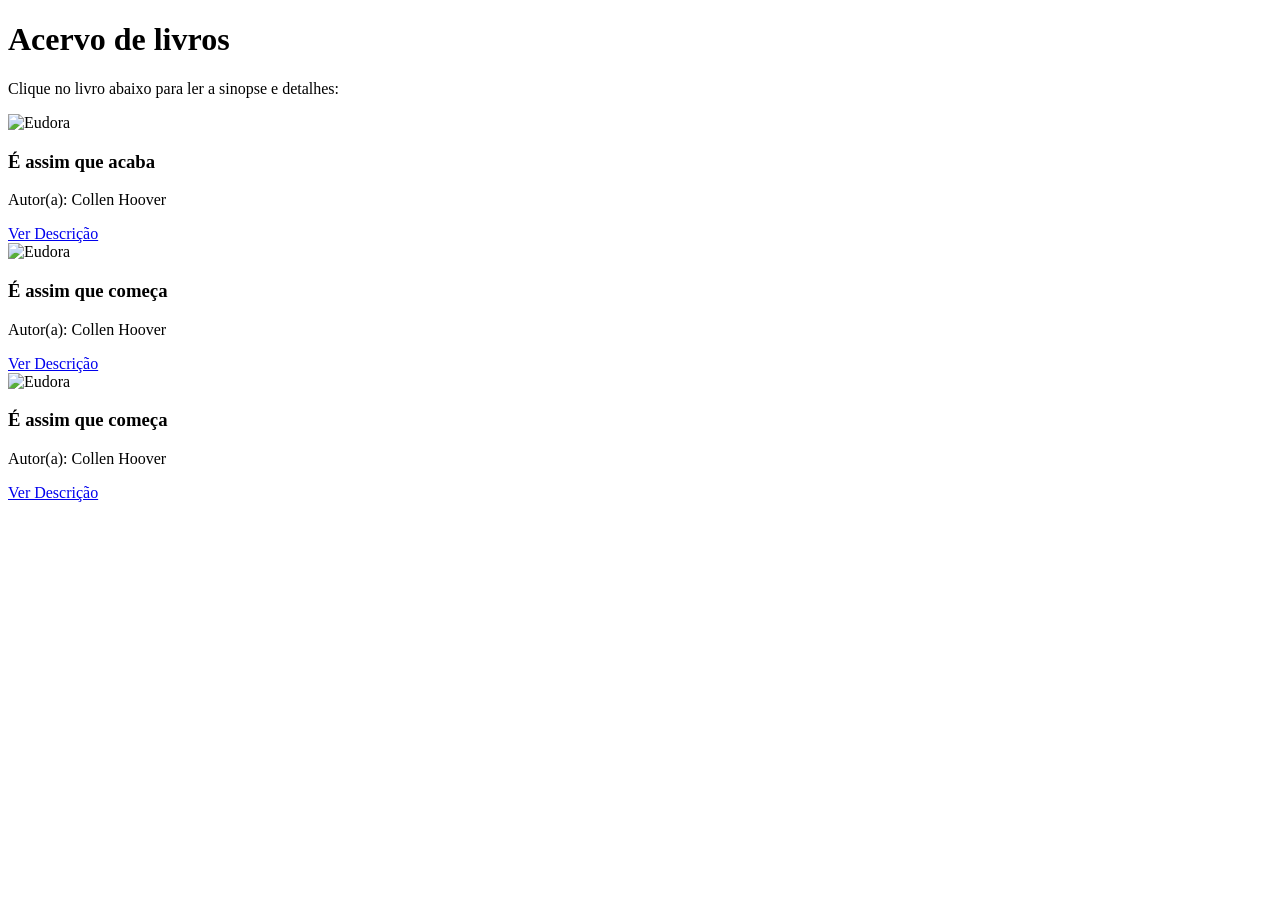
==== biblioteca/livros.html @ d7b3dcaa "Add files via upload" ====
<!DOCTYPE html>
<html lang="pt-br">
<head>
    <meta charset="UTF-8">
    <meta name="viewport" content="width=device-width, initial-scale=1.0">
    <title>Biblioteca-Livros</title>
    <link rel="stylesheet" href="css/livros.css">
</head>
<body>
    <div class="container">
        <h1>Acervo de livros</h1>
        <p>Clique no livro abaixo para ler a sinopse e detalhes:</p>

    <div class="livro">
        <img src="img/eudora.jpg" alt="Eudora">
        <h3> É assim que acaba</h3>
        <p>Autor(a): Collen Hoover</p>
        <a href="detalhes.html#e assim que acaba" class="btn-detalhes">Ver Descrição</a>
    </div>

    <div class="livro">
        <img src="img/eudora.jpg" alt="Eudora">
        <h3> É assim que começa</h3>
        <p>Autor(a): Collen Hoover</p>
        <a href="detalhes.html#e assim que comeca" class="btn-detalhes">Ver Descrição</a>
    </div>

    <div class="livro">
        <img src="img/eudora.jpg" alt="Eudora">
        <h3> É assim que começa</h3>
        <p>Autor(a): Collen Hoover</p>
        <a href="detalhes.html#e assim que comeca" class="btn-detalhes">Ver Descrição</a>
    </div>




    </div>
    
</body>
</html>
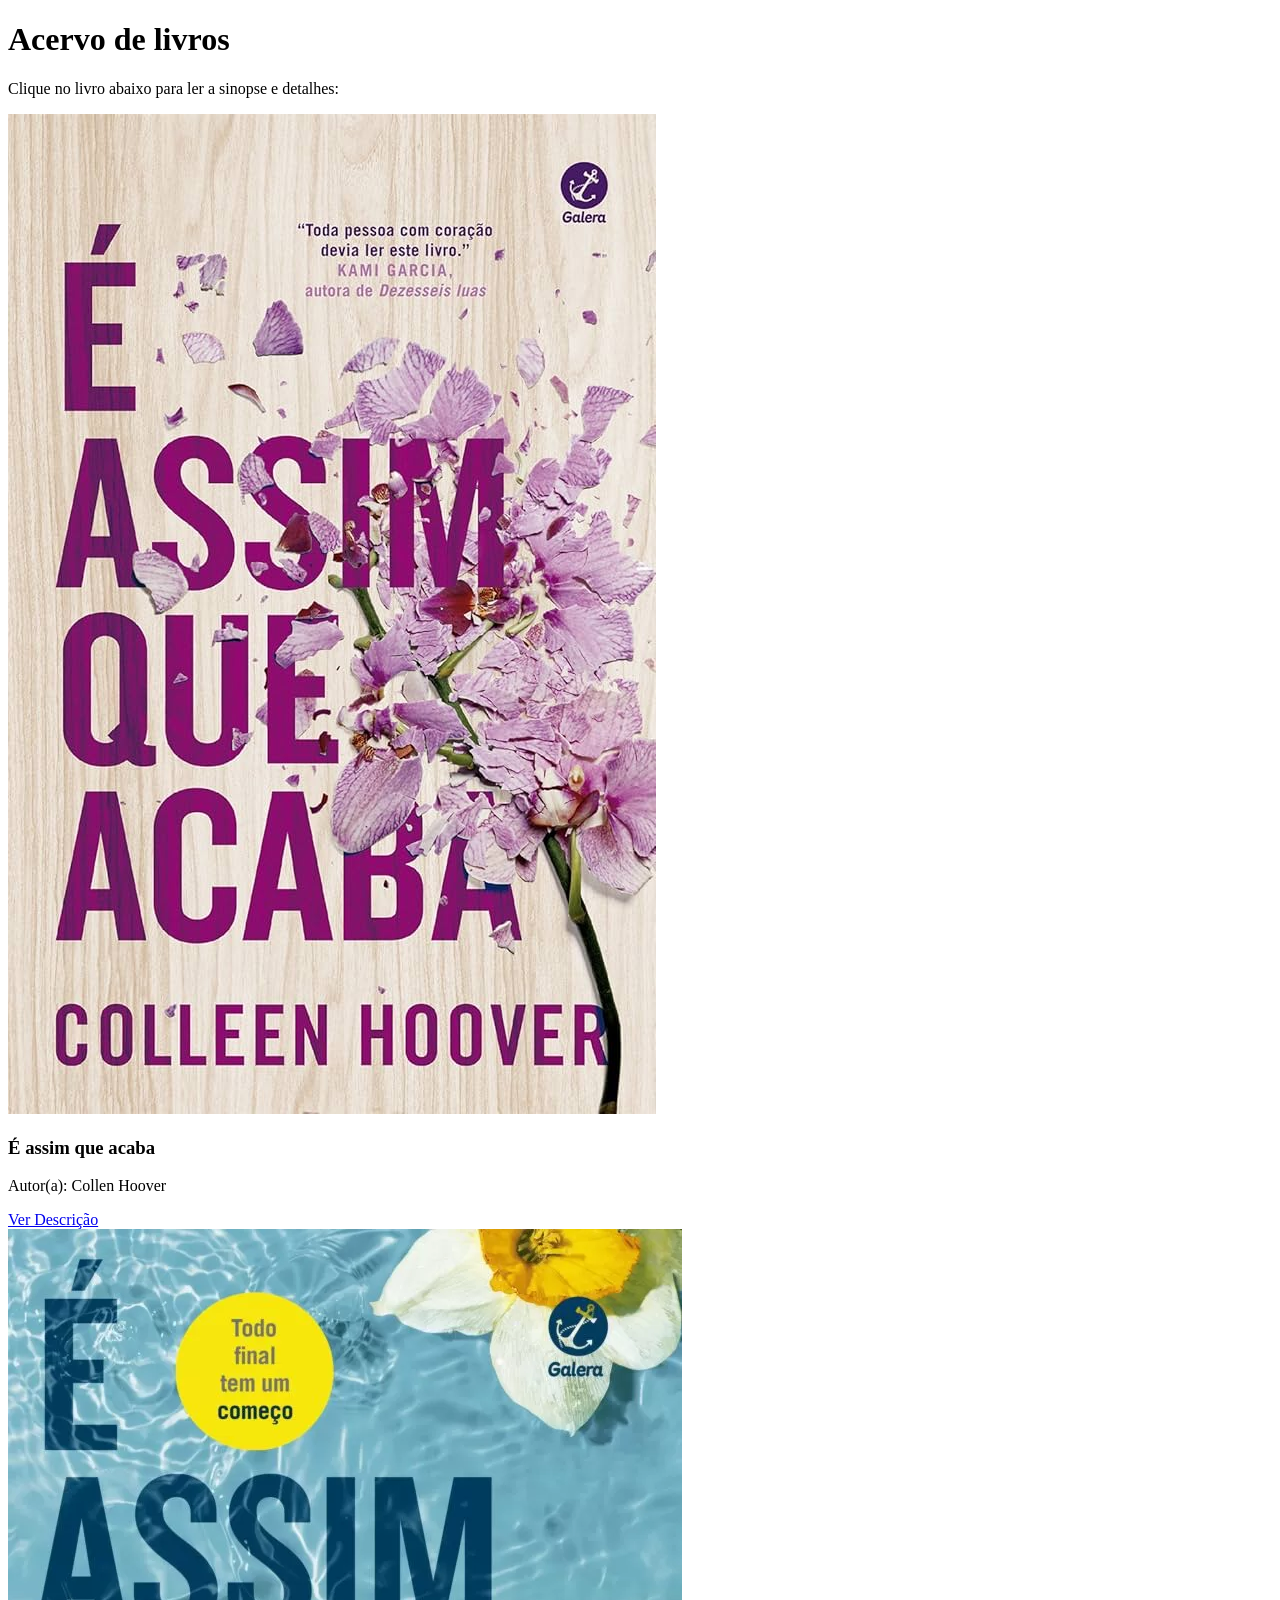
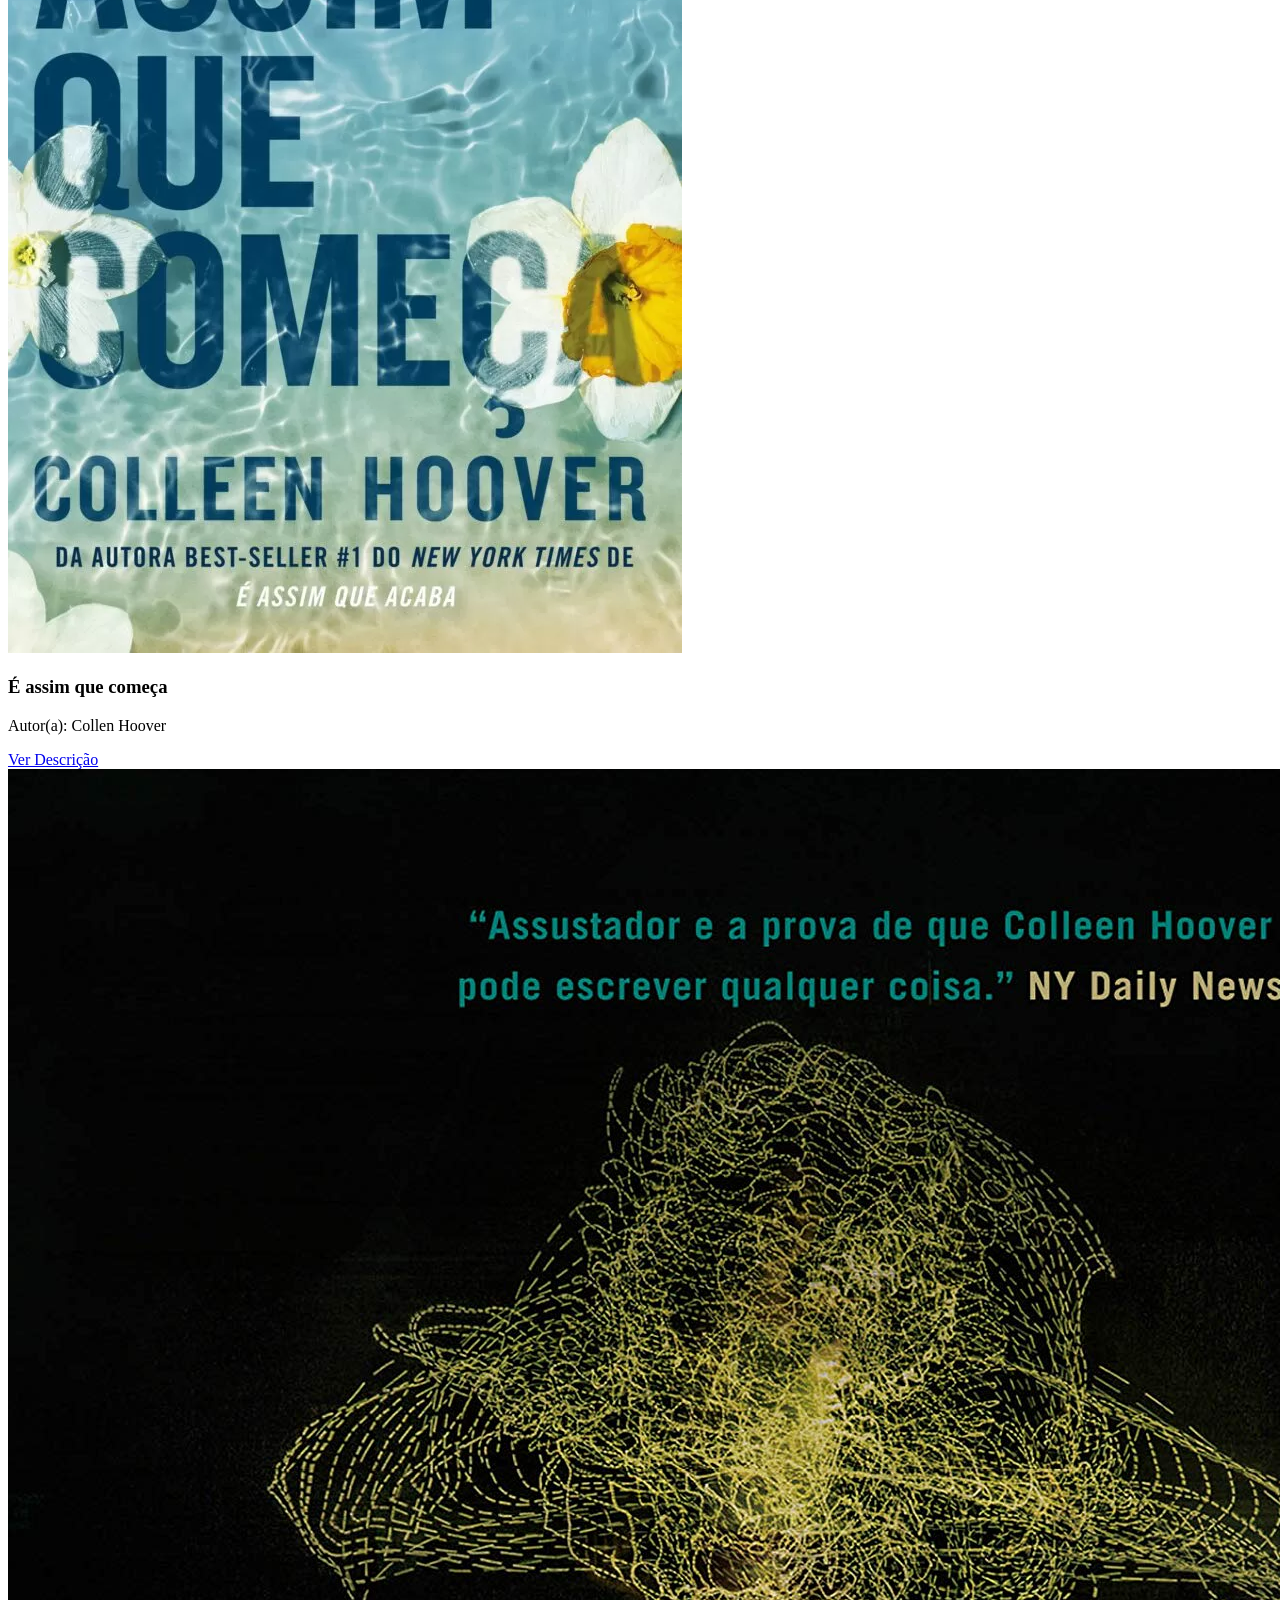
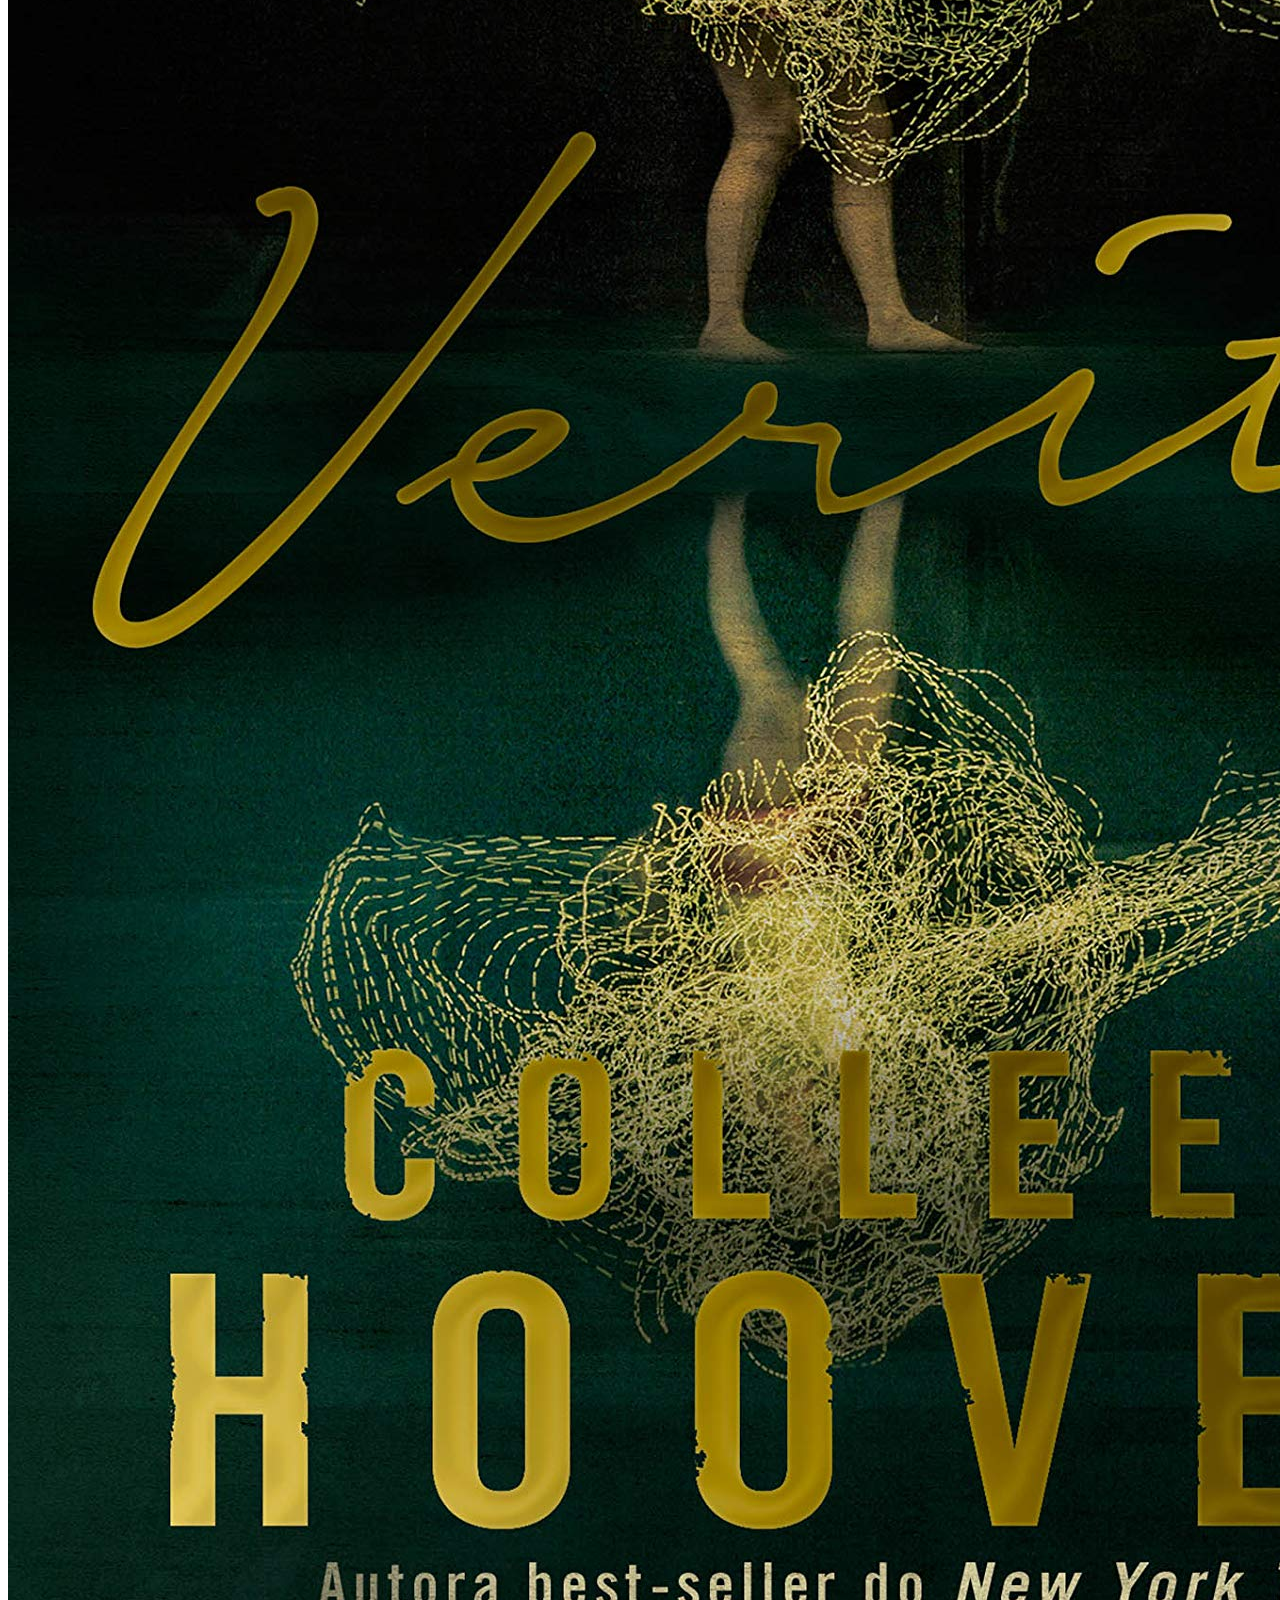
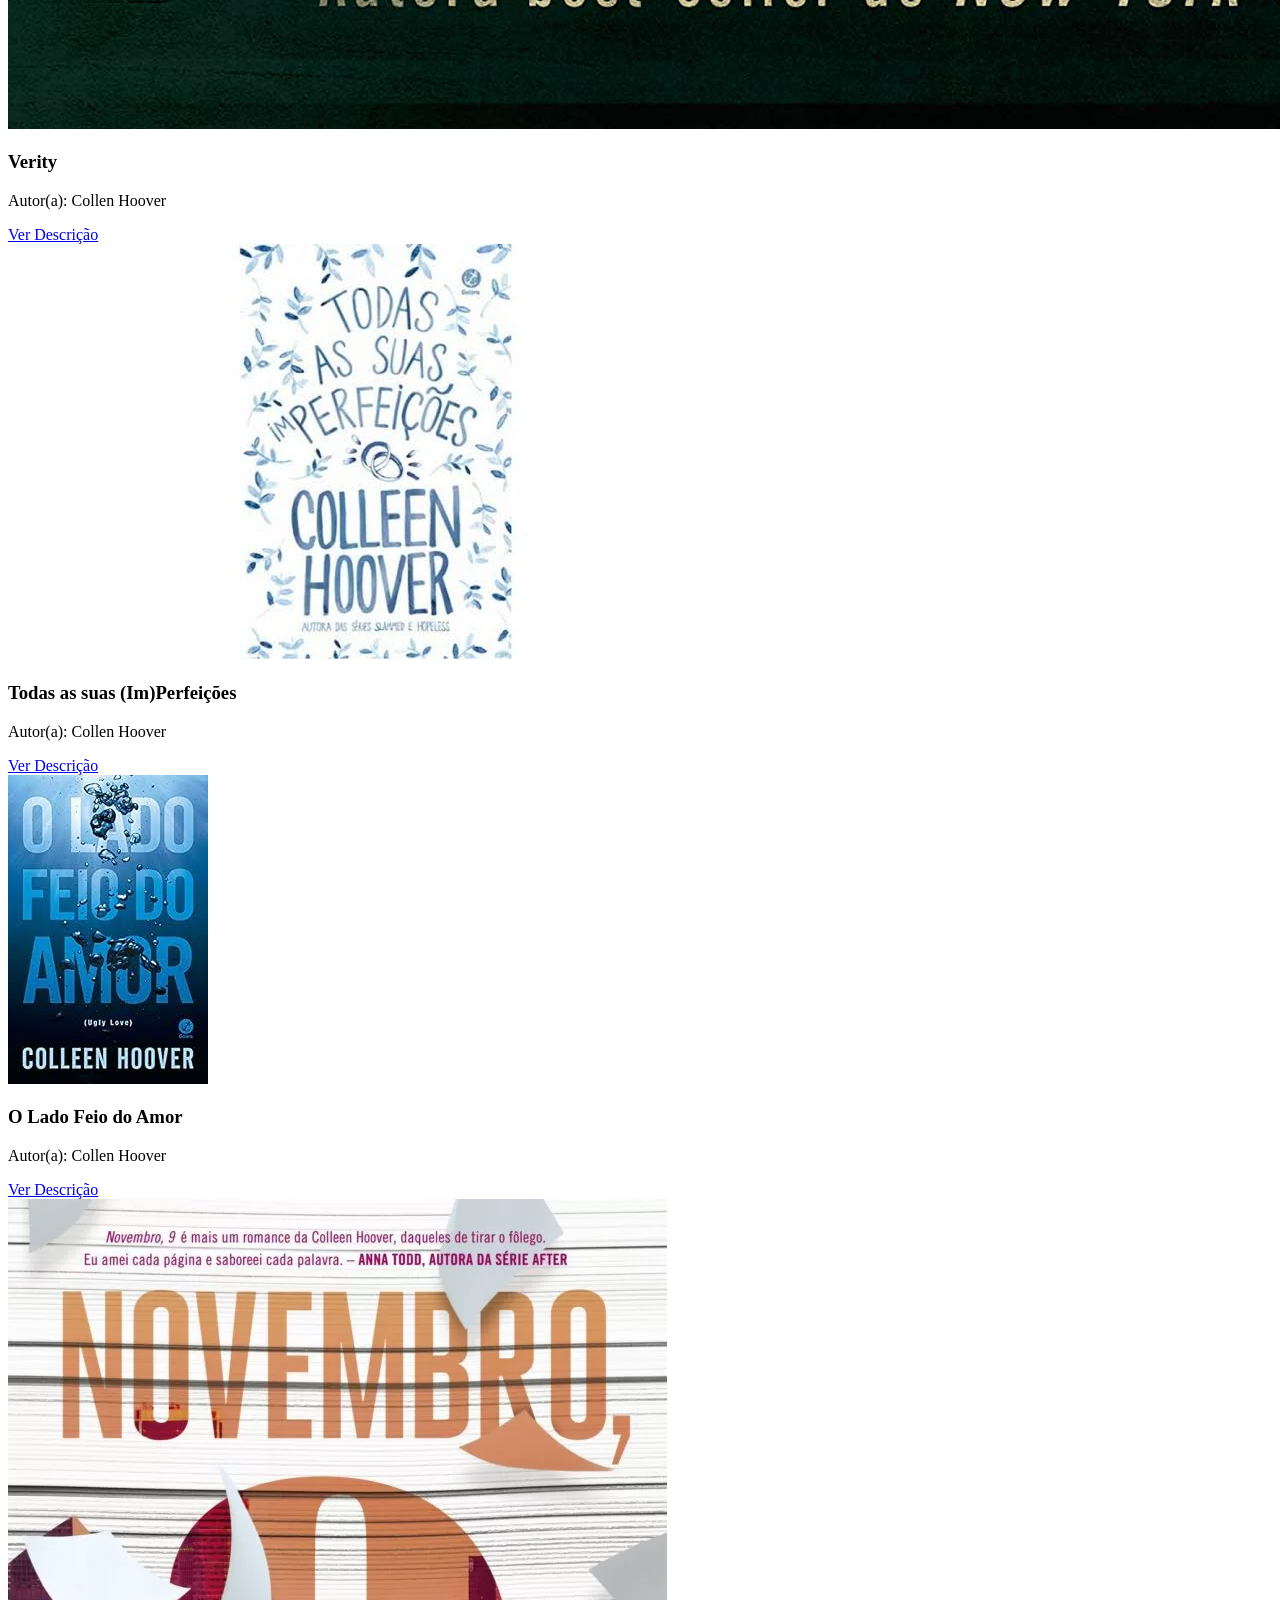
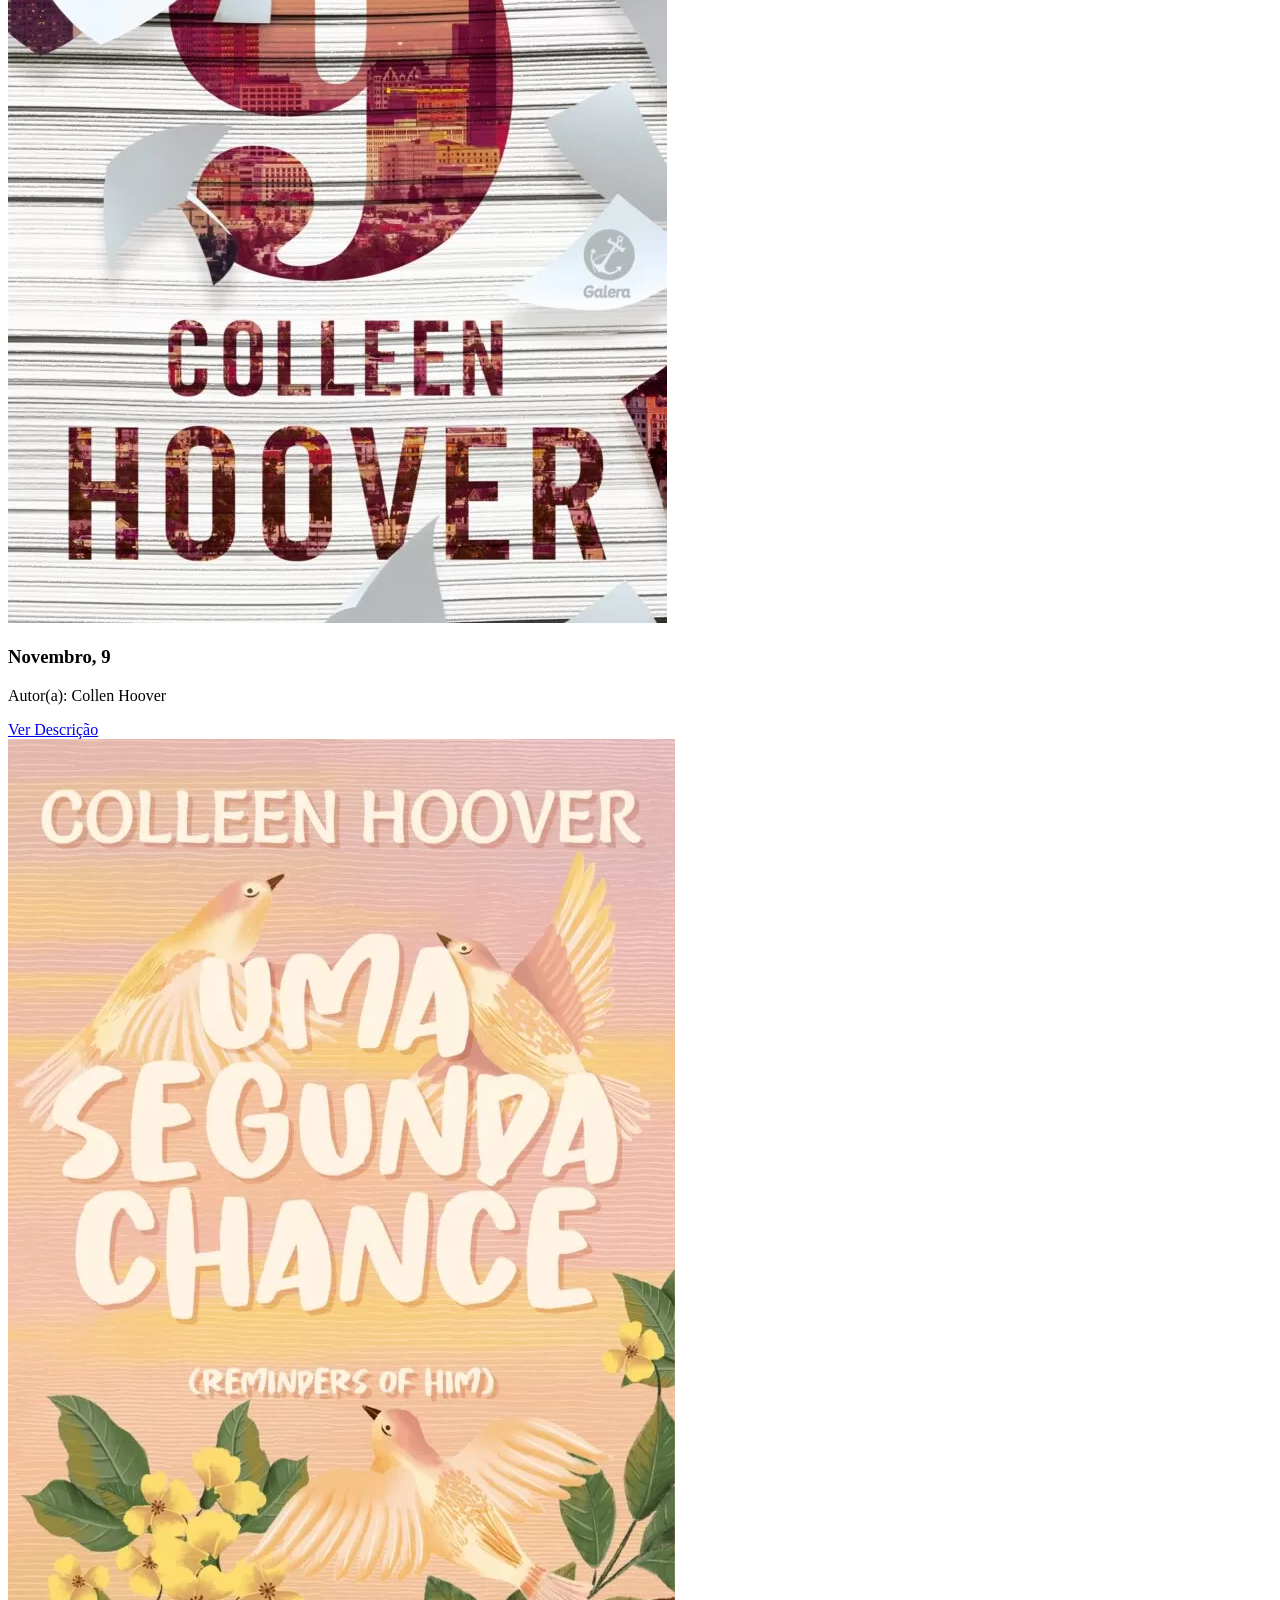
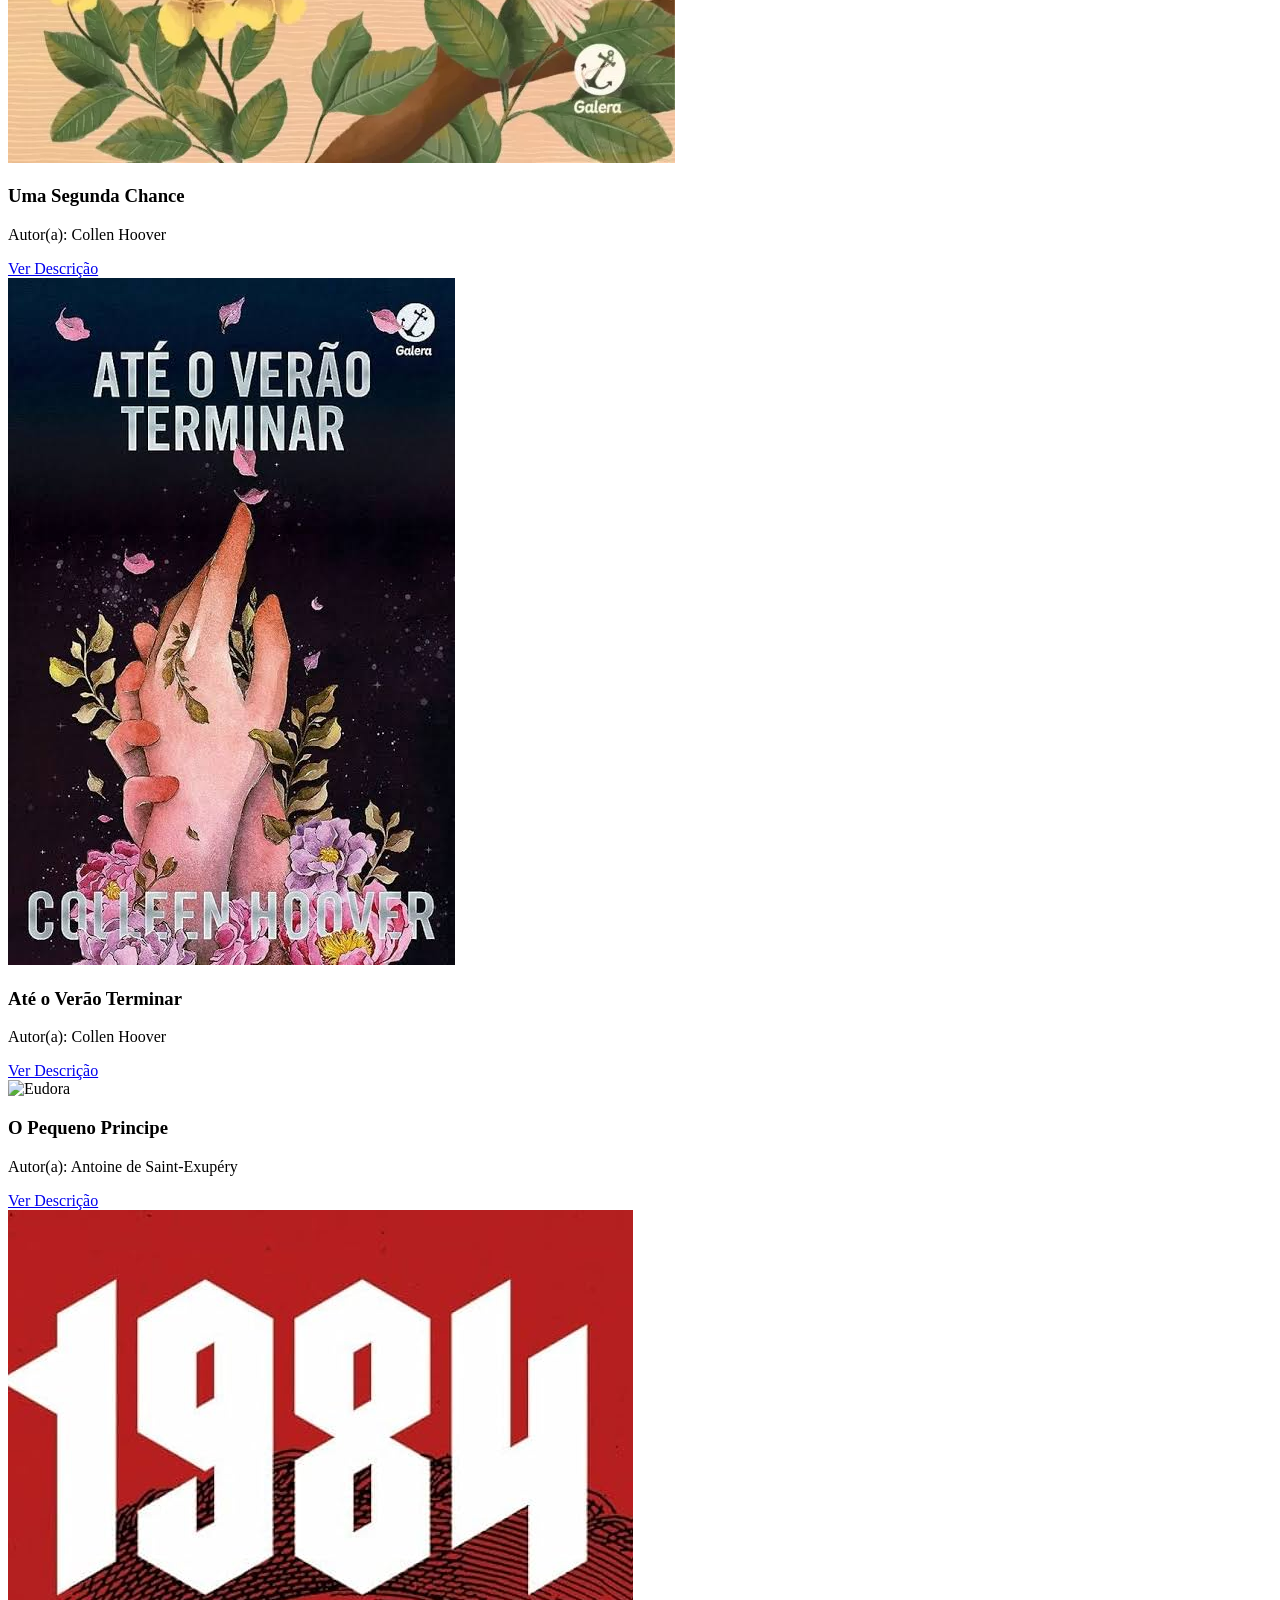
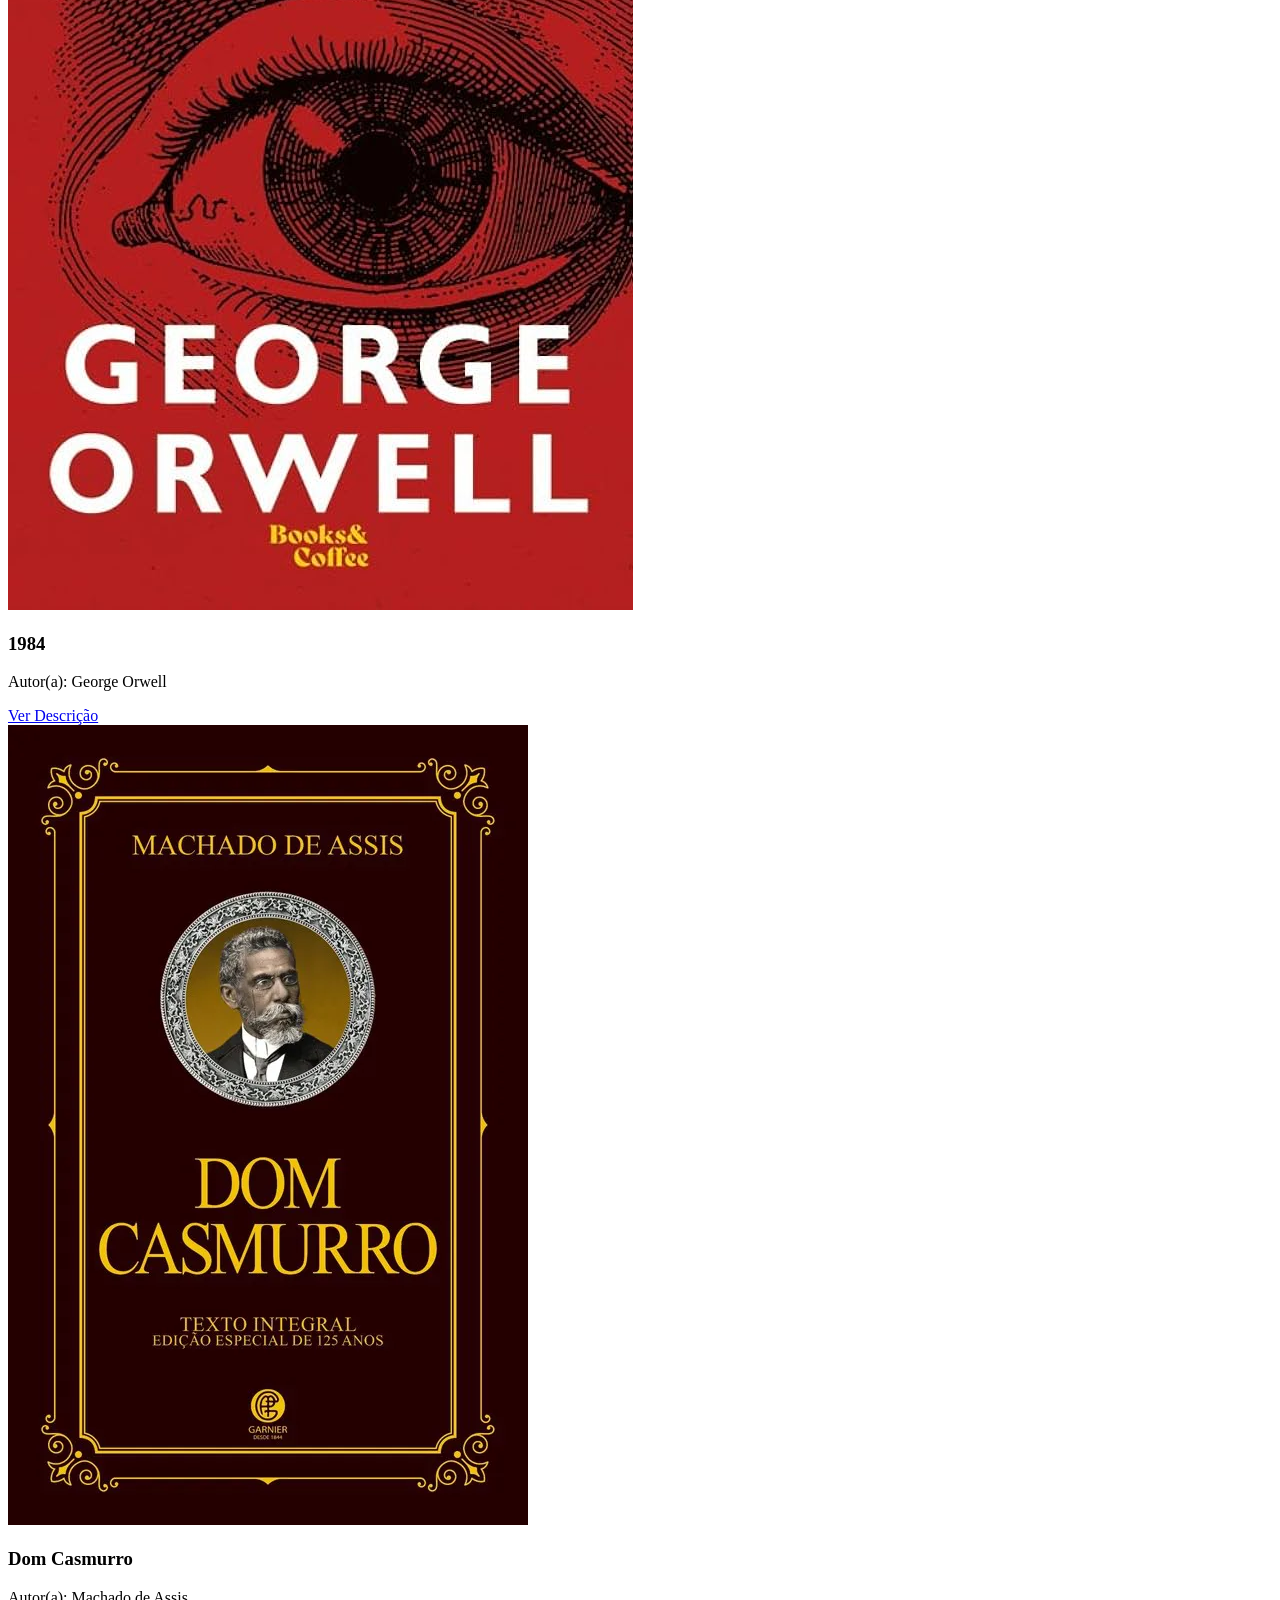
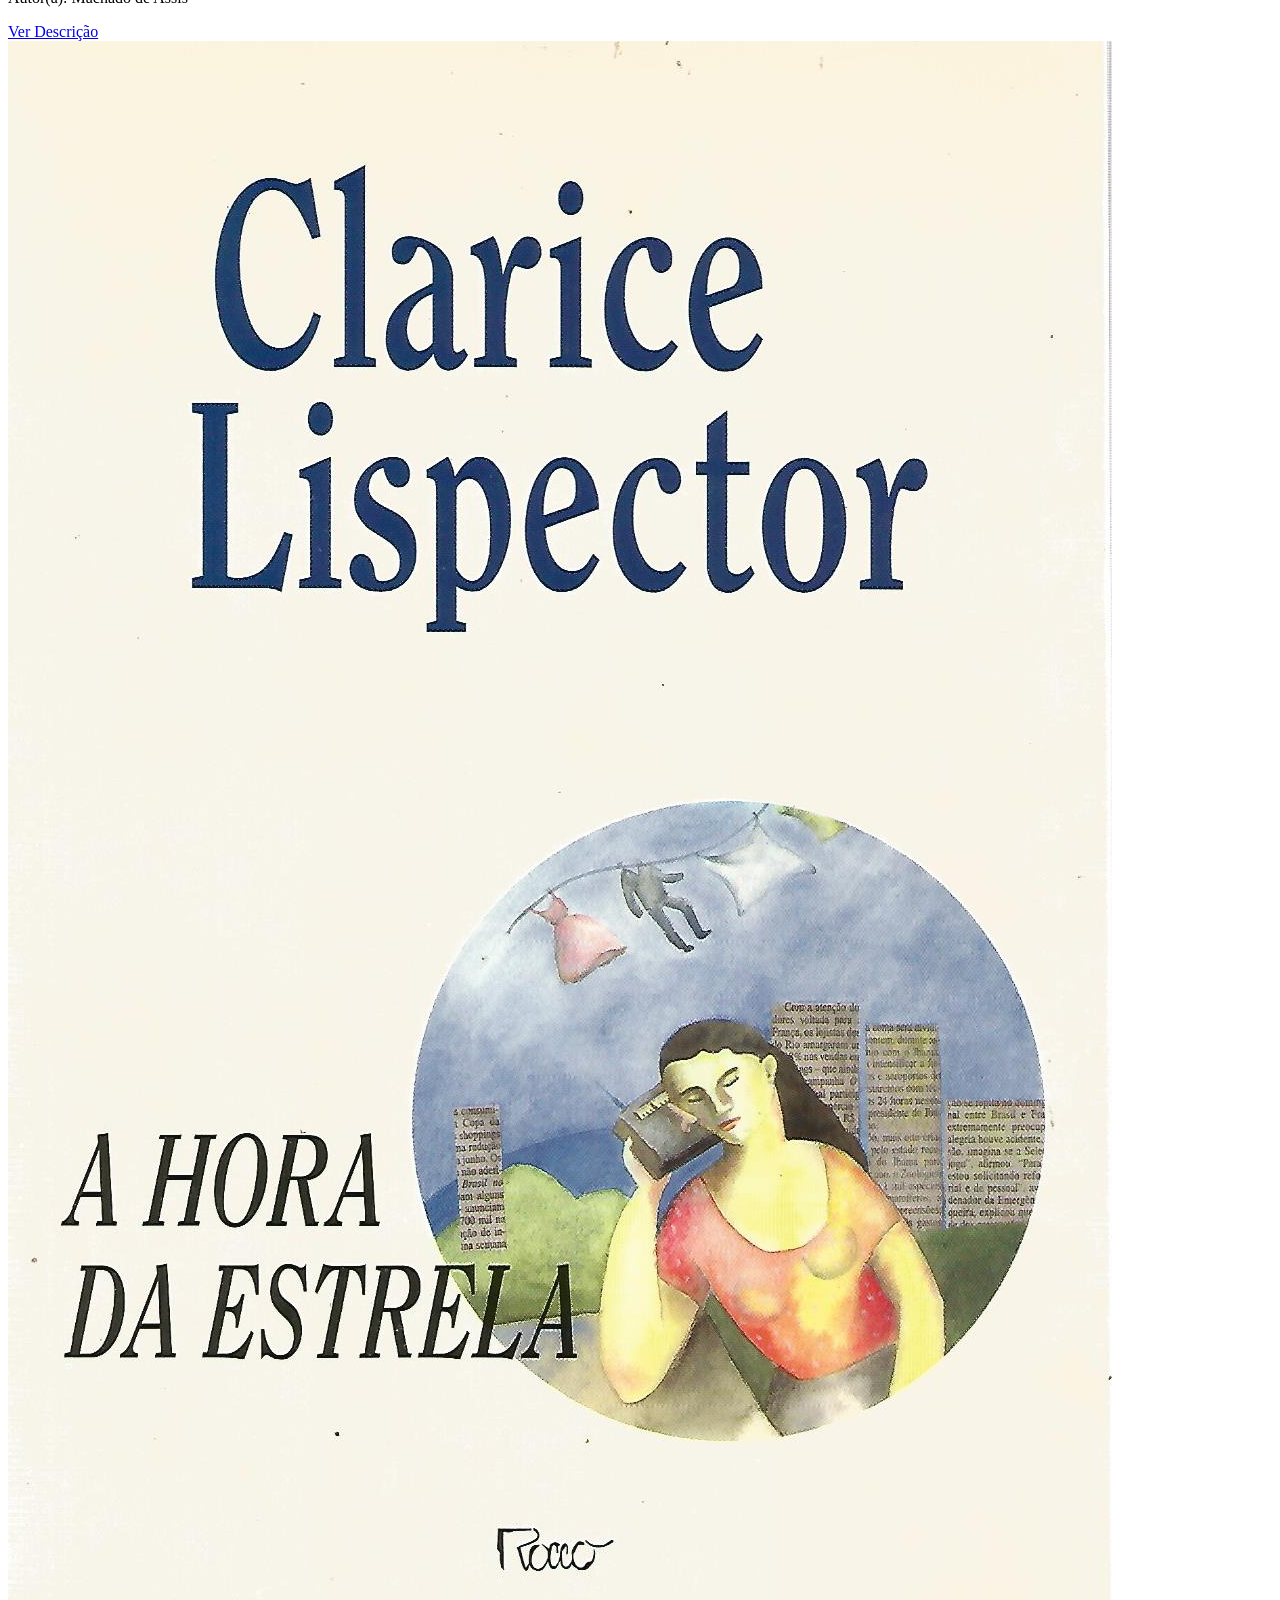
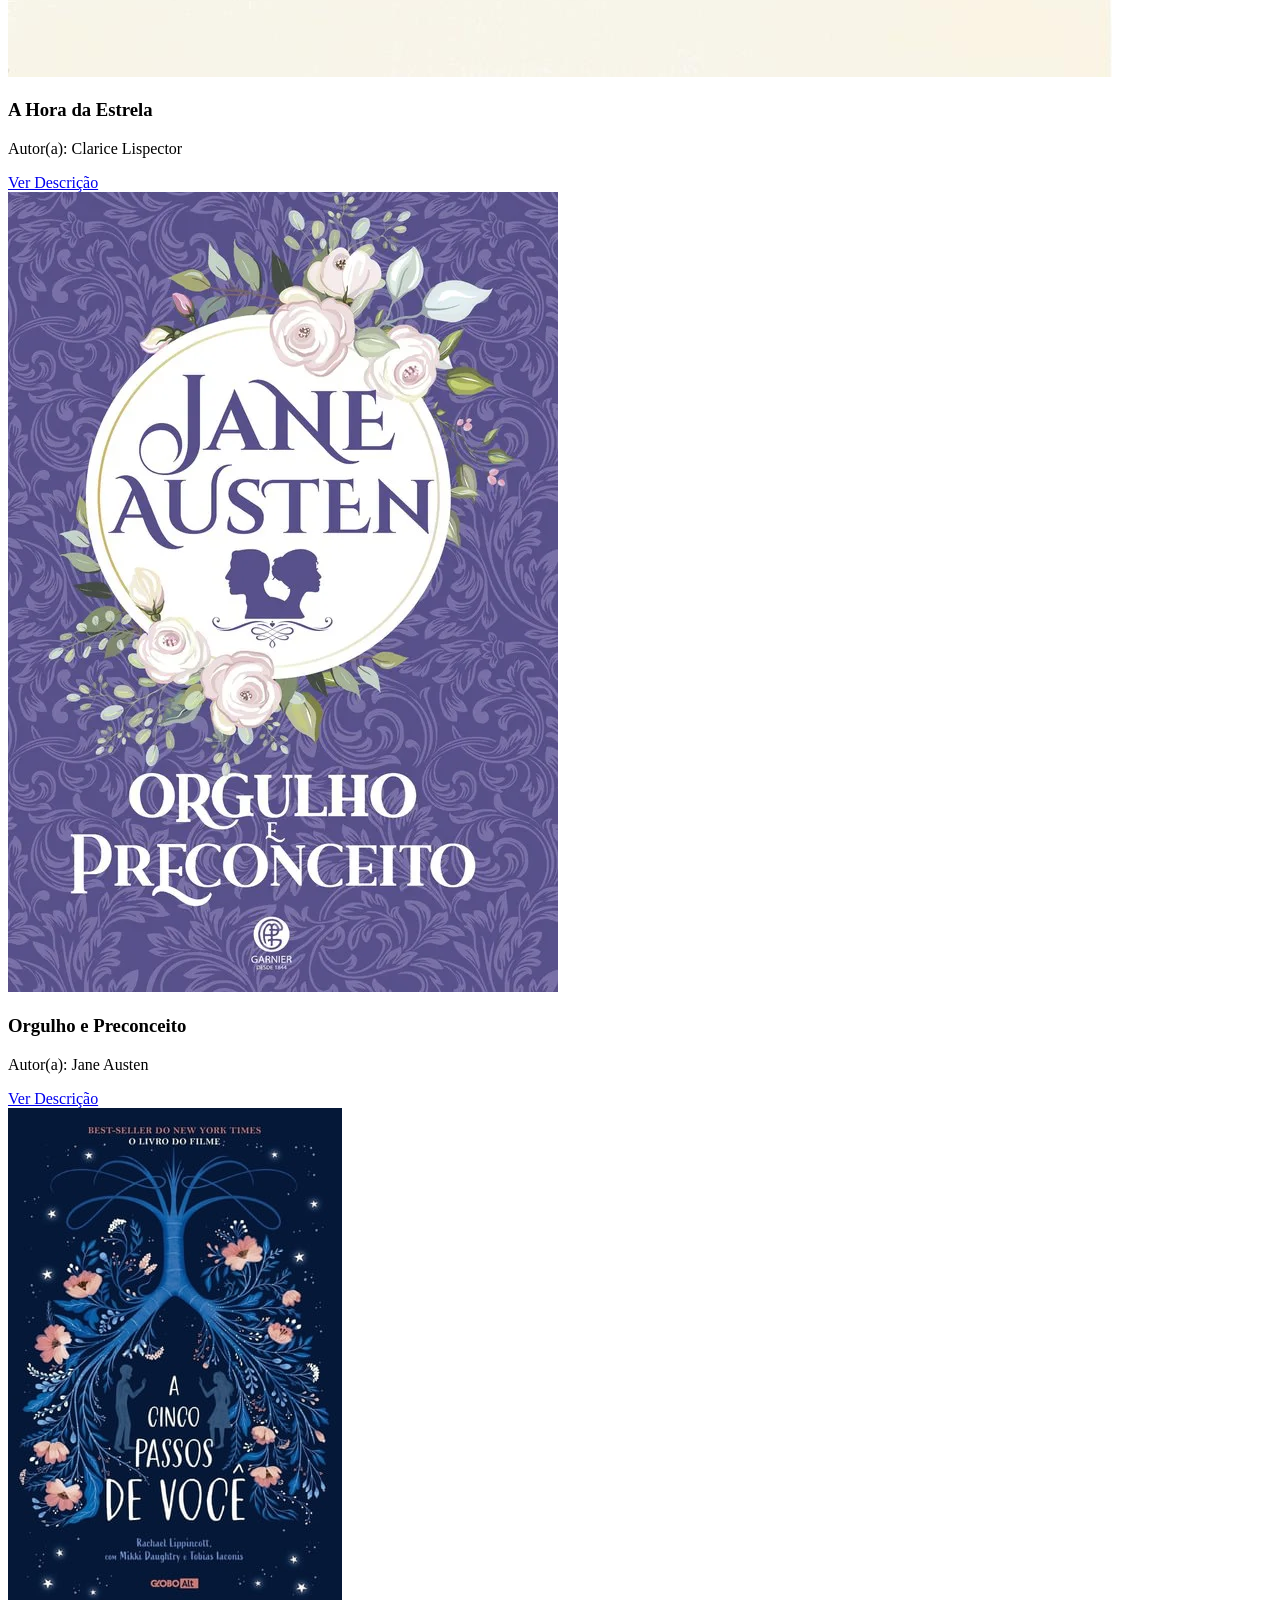
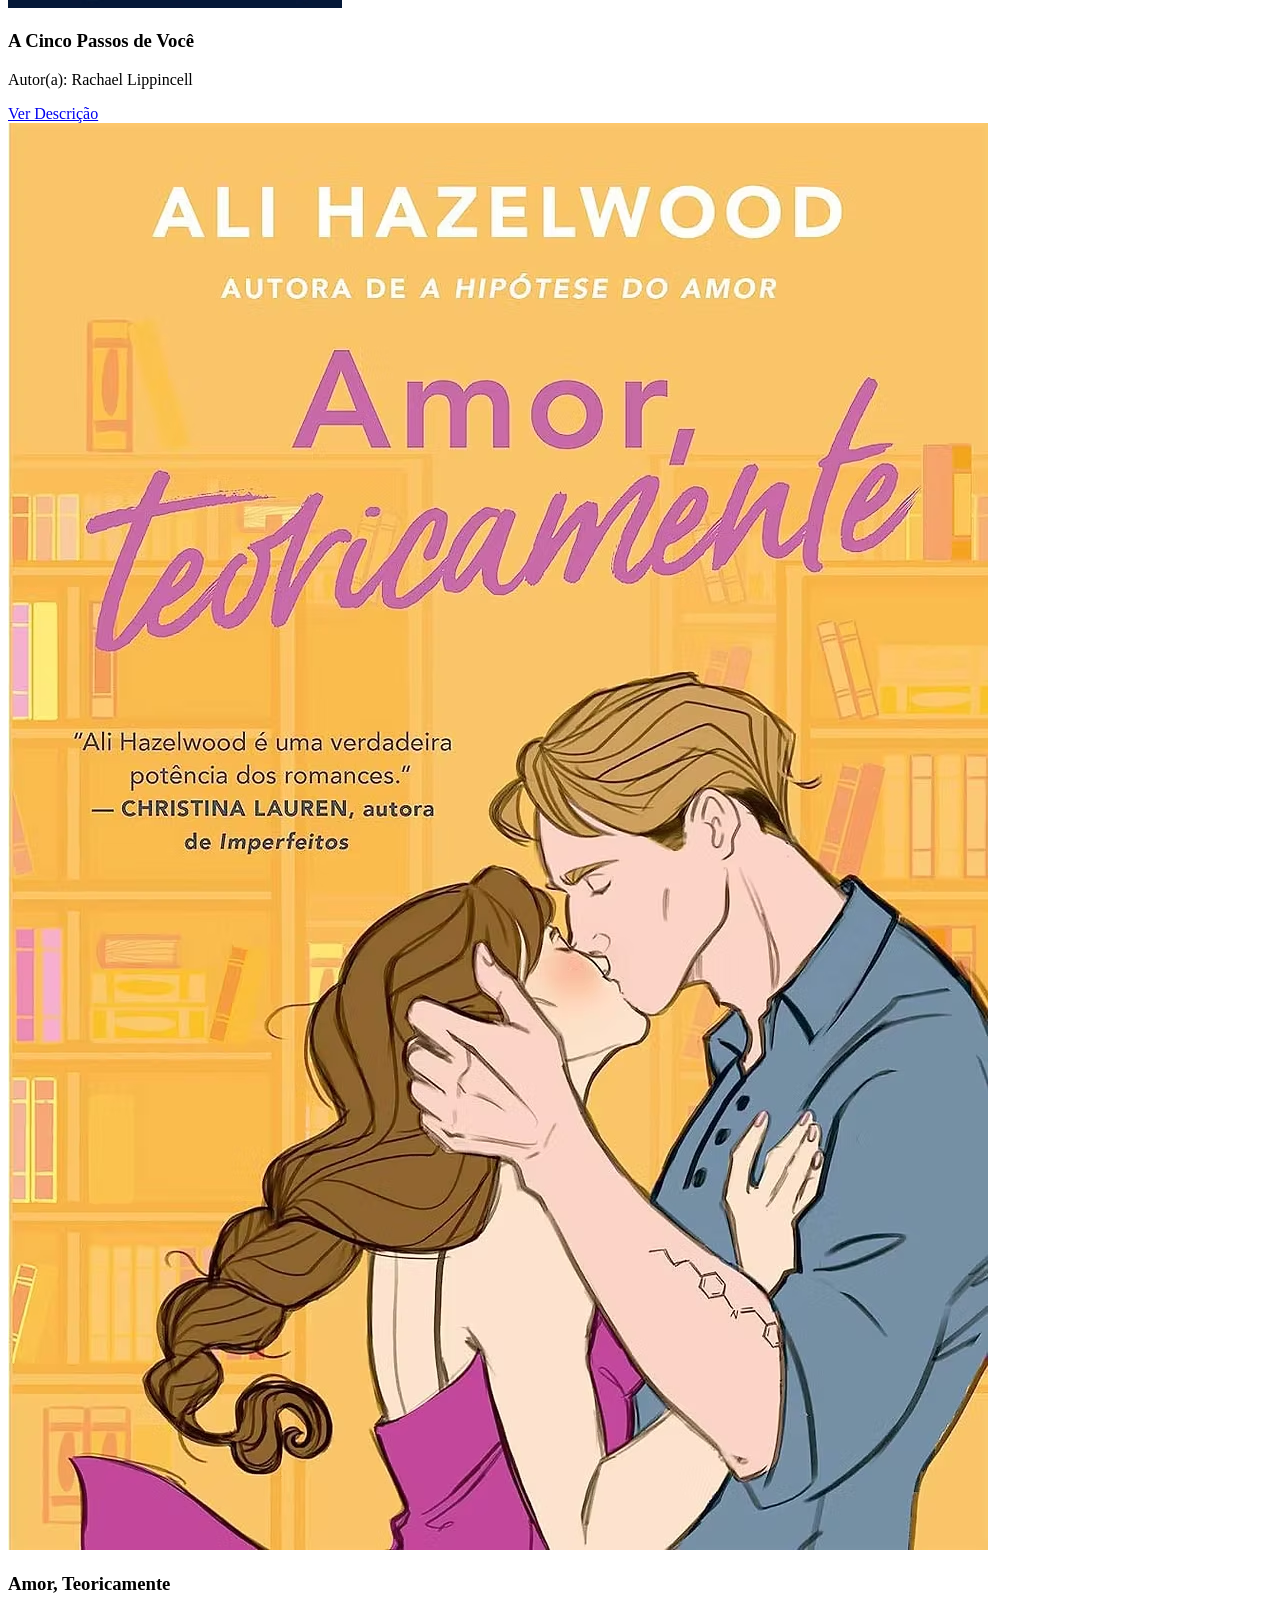
==== commit b3fa343c: "Add files via upload" ====
--- a/biblioteca/livros.html
+++ b/biblioteca/livros.html
@@ -12,25 +12,212 @@
         <p>Clique no livro abaixo para ler a sinopse e detalhes:</p>
 
     <div class="livro">
-        <img src="img/eudora.jpg" alt="Eudora">
+        <img src="img/livro1.jpg" alt="livro">
         <h3> É assim que acaba</h3>
         <p>Autor(a): Collen Hoover</p>
         <a href="detalhes.html#e assim que acaba" class="btn-detalhes">Ver Descrição</a>
     </div>
 
     <div class="livro">
-        <img src="img/eudora.jpg" alt="Eudora">
+        <img src="img/livro2.jpg" alt="livro">
         <h3> É assim que começa</h3>
         <p>Autor(a): Collen Hoover</p>
         <a href="detalhes.html#e assim que comeca" class="btn-detalhes">Ver Descrição</a>
     </div>
 
     <div class="livro">
-        <img src="img/eudora.jpg" alt="Eudora">
-        <h3> É assim que começa</h3>
-        <p>Autor(a): Collen Hoover</p>
-        <a href="detalhes.html#e assim que comeca" class="btn-detalhes">Ver Descrição</a>
-    </div>
+        <img src="img/livro3.jpg" alt="livro">
+        <h3> Verity</h3>
+        <p>Autor(a): Collen Hoover</p>
+        <a href="detalhes.html#verity" class="btn-detalhes">Ver Descrição</a>
+    </div>
+
+    <div class="livro">
+        <img src="img/livro4.jpg" alt="livro">
+        <h3> Todas as suas (Im)Perfeições</h3>
+        <p>Autor(a): Collen Hoover</p>
+        <a href="detalhes.html#todas as suas imperfeicoes" class="btn-detalhes">Ver Descrição</a>
+    </div>
+
+    <div class="livro">
+        <img src="img/livro5.jpg" alt="livro">
+        <h3> O Lado Feio do Amor</h3>
+        <p>Autor(a): Collen Hoover</p>
+        <a href="detalhes.html#o lado feio do amor" class="btn-detalhes">Ver Descrição</a>
+    </div>
+
+    <div class="livro">
+        <img src="img/livro6.jpg" alt="livro">
+        <h3> Novembro, 9 </h3>
+        <p>Autor(a): Collen Hoover</p>
+        <a href="detalhes.html#novenbro 9 " class="btn-detalhes">Ver Descrição</a>
+    </div>
+
+    <div class="livro">
+        <img src="img/livro7.jpg" alt="livro">
+        <h3> Uma Segunda Chance</h3>
+        <p>Autor(a): Collen Hoover</p>
+        <a href="detalhes.html#uma segunda chance" class="btn-detalhes">Ver Descrição</a>
+    </div>
+
+    <div class="livro">
+        <img src="img/livro8.jpg" alt="livro">
+        <h3> Até o Verão Terminar</h3>
+        <p>Autor(a): Collen Hoover</p>
+        <a href="detalhes.html#ate o verao terminar" class="btn-detalhes">Ver Descrição</a>
+    </div>
+
+    <div class="livro">
+        <img src="img/classicos .jpg" alt="Eudora">
+        <h3> O Pequeno Principe</h3>
+        <p>Autor(a): Antoine de Saint-Exupéry</p>
+        <a href="detalhes.html#o pequeno principe" class="btn-detalhes">Ver Descrição</a>
+    </div>
+
+    
+    <div class="livro">
+        <img src="img/classicos 2.jpg" alt="Eudora">
+        <h3>1984</h3>
+        <p>Autor(a): George Orwell</p>
+        <a href="detalhes.html#1984" class="btn-detalhes">Ver Descrição</a>
+    </div>
+
+    
+    <div class="livro">
+        <img src="img/classicos 3.jpg" alt="Eudora">
+        <h3> Dom Casmurro</h3>
+        <p>Autor(a): Machado de Assis</p>
+        <a href="detalhes.html#dom casmurro" class="btn-detalhes">Ver Descrição</a>
+    </div>
+
+    
+    <div class="livro">
+        <img src="img/classicos 4.jpg" alt="Eudora">
+        <h3> A Hora da Estrela</h3>
+        <p>Autor(a): Clarice Lispector</p>
+        <a href="detalhes.html#a hora da estrela" class="btn-detalhes">Ver Descrição</a>
+    </div>
+    
+
+    <div class="livro">
+        <img src="img/classicos 5.jpg" alt="Eudora">
+        <h3> Orgulho e Preconceito</h3>
+        <p>Autor(a): Jane Austen</p>
+        <a href="detalhes.html#orgulho e preconceito " class="btn-detalhes">Ver Descrição</a>
+    </div>
+
+
+    <div class="livro">
+        <img src="img/romance 1.jpg" alt="Eudora">
+        <h3>A Cinco Passos de Você</h3>
+        <p>Autor(a): Rachael Lippincell</p>
+        <a href="detalhes.html#a cinco passos de voce " class="btn-detalhes">Ver Descrição</a>
+    </div>
+
+     <div class="livro">
+        <img src="img/romance 2.jpg" alt="Eudora">
+        <h3>Amor, Teoricamente</h3>
+        <p>Autor(a): Ali Hazelwood</p>
+        <a href="detalhes.html#amor teoricamente" class="btn-detalhes">Ver Descrição</a>
+    </div>
+    
+     <div class="livro">
+        <img src="img/romance 3.jpg" alt="Eudora">
+        <h3>A Hipótese do Amor</h3>
+        <p>Autor(a): Ali Hazelwood</p>
+        <a href="detalhes.html# a hipotese do amor " class="btn-detalhes">Ver Descrição</a>
+    </div>
+
+  <div class="livro">
+        <img src="img/romance 4.jpg" alt="Eudora">
+        <h3>A Razão do Amor</h3>
+        <p>Autor(a): Ali Hazelwood</p>
+        <a href="detalhes.html# a razao do amor " class="btn-detalhes">Ver Descrição</a>
+    </div>
+
+  <div class="livro">
+        <img src="img/romance 5.jpg" alt="Eudora">
+        <h3>Como eu era antes de você</h3>
+        <p>Autor(a): Jojo Moyes</p>
+        <a href="detalhes.html# como eu era antes de voce" class="btn-detalhes">Ver Descrição</a>
+    </div>
+
+  <div class="livro">
+        <img src="img/romance 6.jpg" alt="Eudora">
+        <h3> Quebrando o gelo</h3>
+        <p>Autor(a): Hannah Grace</p>
+        <a href="detalhes.html#quebrando o gelo " class="btn-detalhes">Ver Descrição</a>
+    </div>
+
+    <div class="livro">
+        <img src="img/suspense 1.jpg" alt="Eudora">
+        <h3> IT A coisa </h3>
+        <p>Autor(a): Stephen king</p>
+        <a href="detalhes.html#it a coisa " class="btn-detalhes">Ver Descrição</a>
+    </div>
+
+     <div class="livro">
+        <img src="img/suspense 2.jpg" alt="Eudora">
+        <h3> A Garota do lago</h3>
+        <p>Autor(a): Charlie Donlea</p>
+        <a href="detalhes.html#a garota do lago" class="btn-detalhes">Ver Descrição</a>
+    </div>
+
+     <div class="livro">
+        <img src="img/suspense 3.jpg" alt="Eudora">
+        <h3>O Exorcista </h3>
+        <p>Autor(a): William Peter Blatty</p>
+        <a href="detalhes.html#o exorcista" class="btn-detalhes">Ver Descrição</a>
+    </div>
+
+     <div class="livro">
+        <img src="img/suspense 4.jpg" alt="Eudora">
+        <h3> Assombrando Adeline</h3>
+        <p>Autor(a): H. D. Carlton</p>
+        <a href="detalhes.html#assombrando adeline" class="btn-detalhes">Ver Descrição</a>
+    </div>
+
+
+    <div class="livro">
+        <img src="img/suspense 5.jpg" alt="Eudora">
+        <h3> A vila dos Pecados </h3>
+        <p>Autor(a): Soraya Abuchaim</p>
+        <a href="detalhes.html#a vila doa pecados" class="btn-detalhes">Ver Descrição</a>
+    </div>
+
+
+    <div class="livro">
+        <img src="img/suspense 6.jpg" alt="Eudora">
+        <h3> O Massacre da Familia Hope</h3>
+        <p>Autor(a): Riley Sager</p>
+        <a href="detalhes.html#o massacre da familia hope" class="btn-detalhes">Ver Descrição</a>
+    </div>
+
+
+
+
+
+
+
+
+
+
+
+
+
+
+
+
+
+
+
+
+
+
+
+
+
+
 
 
 
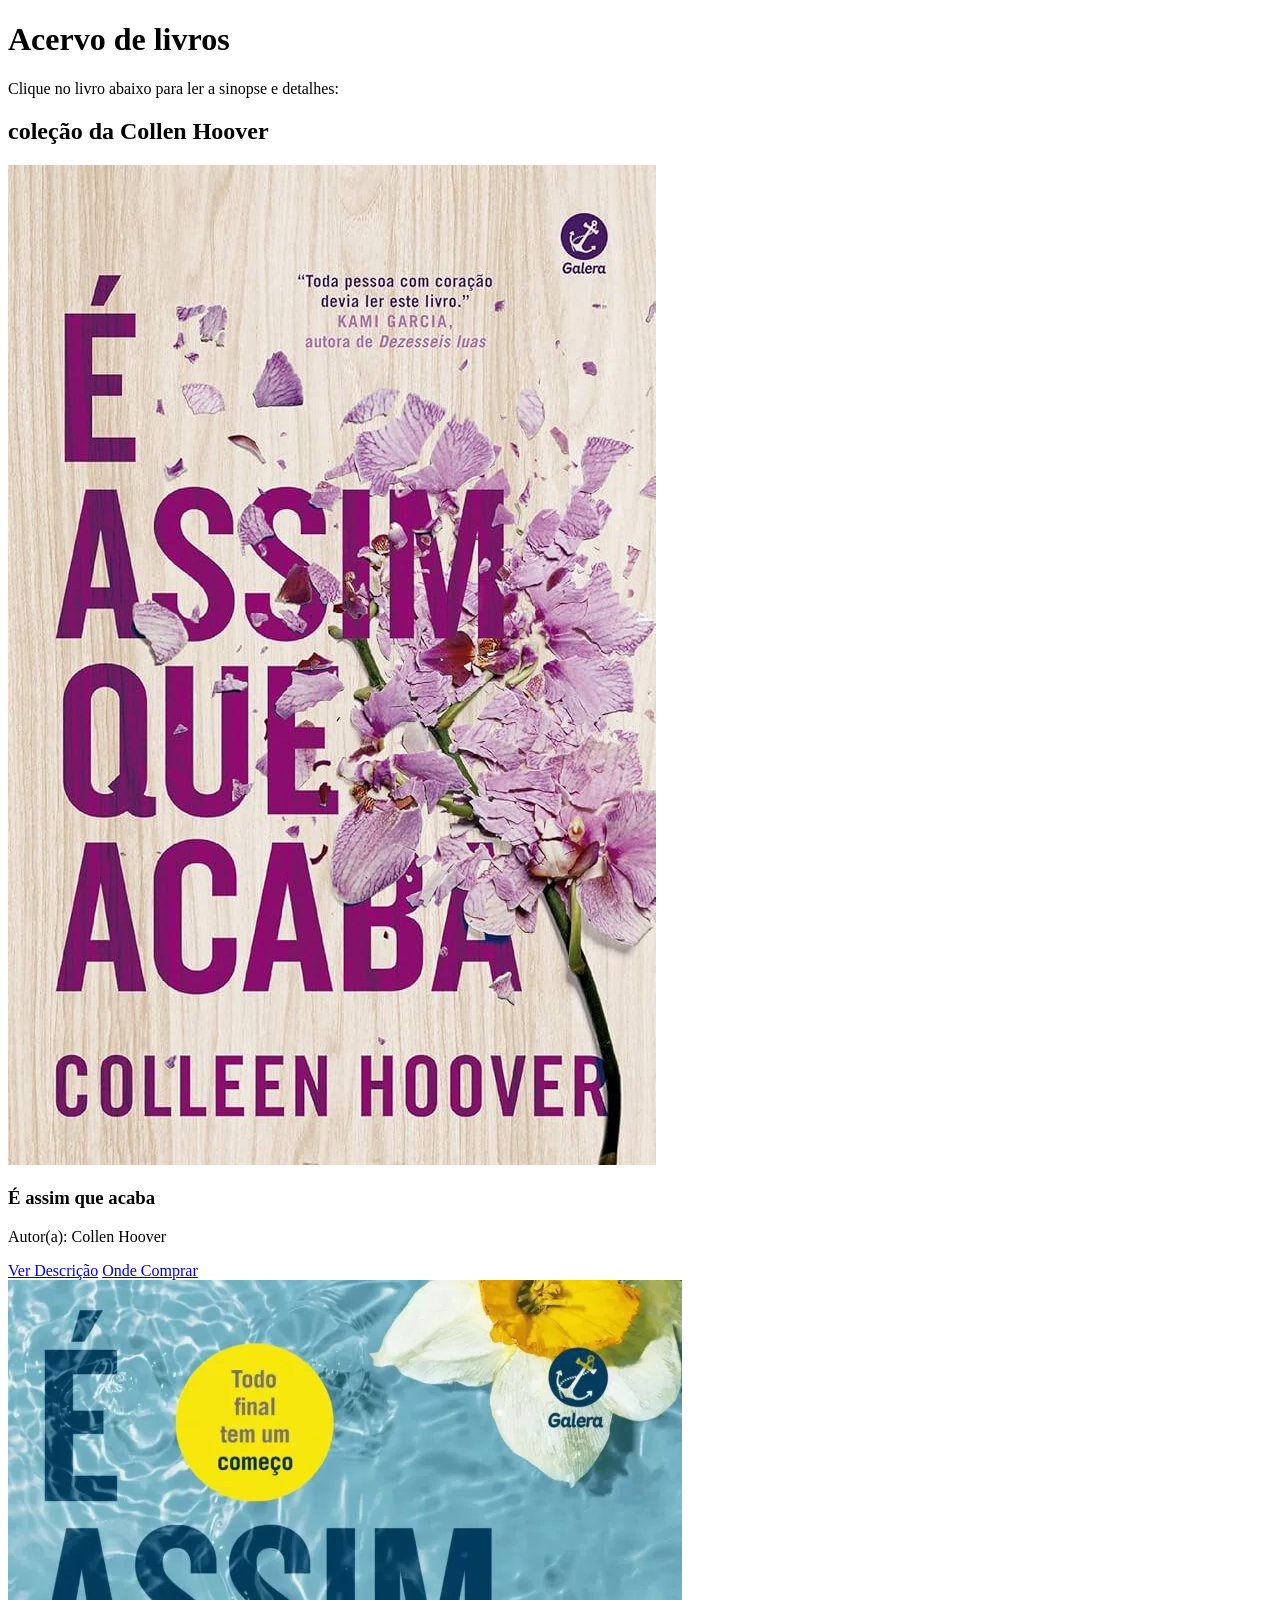
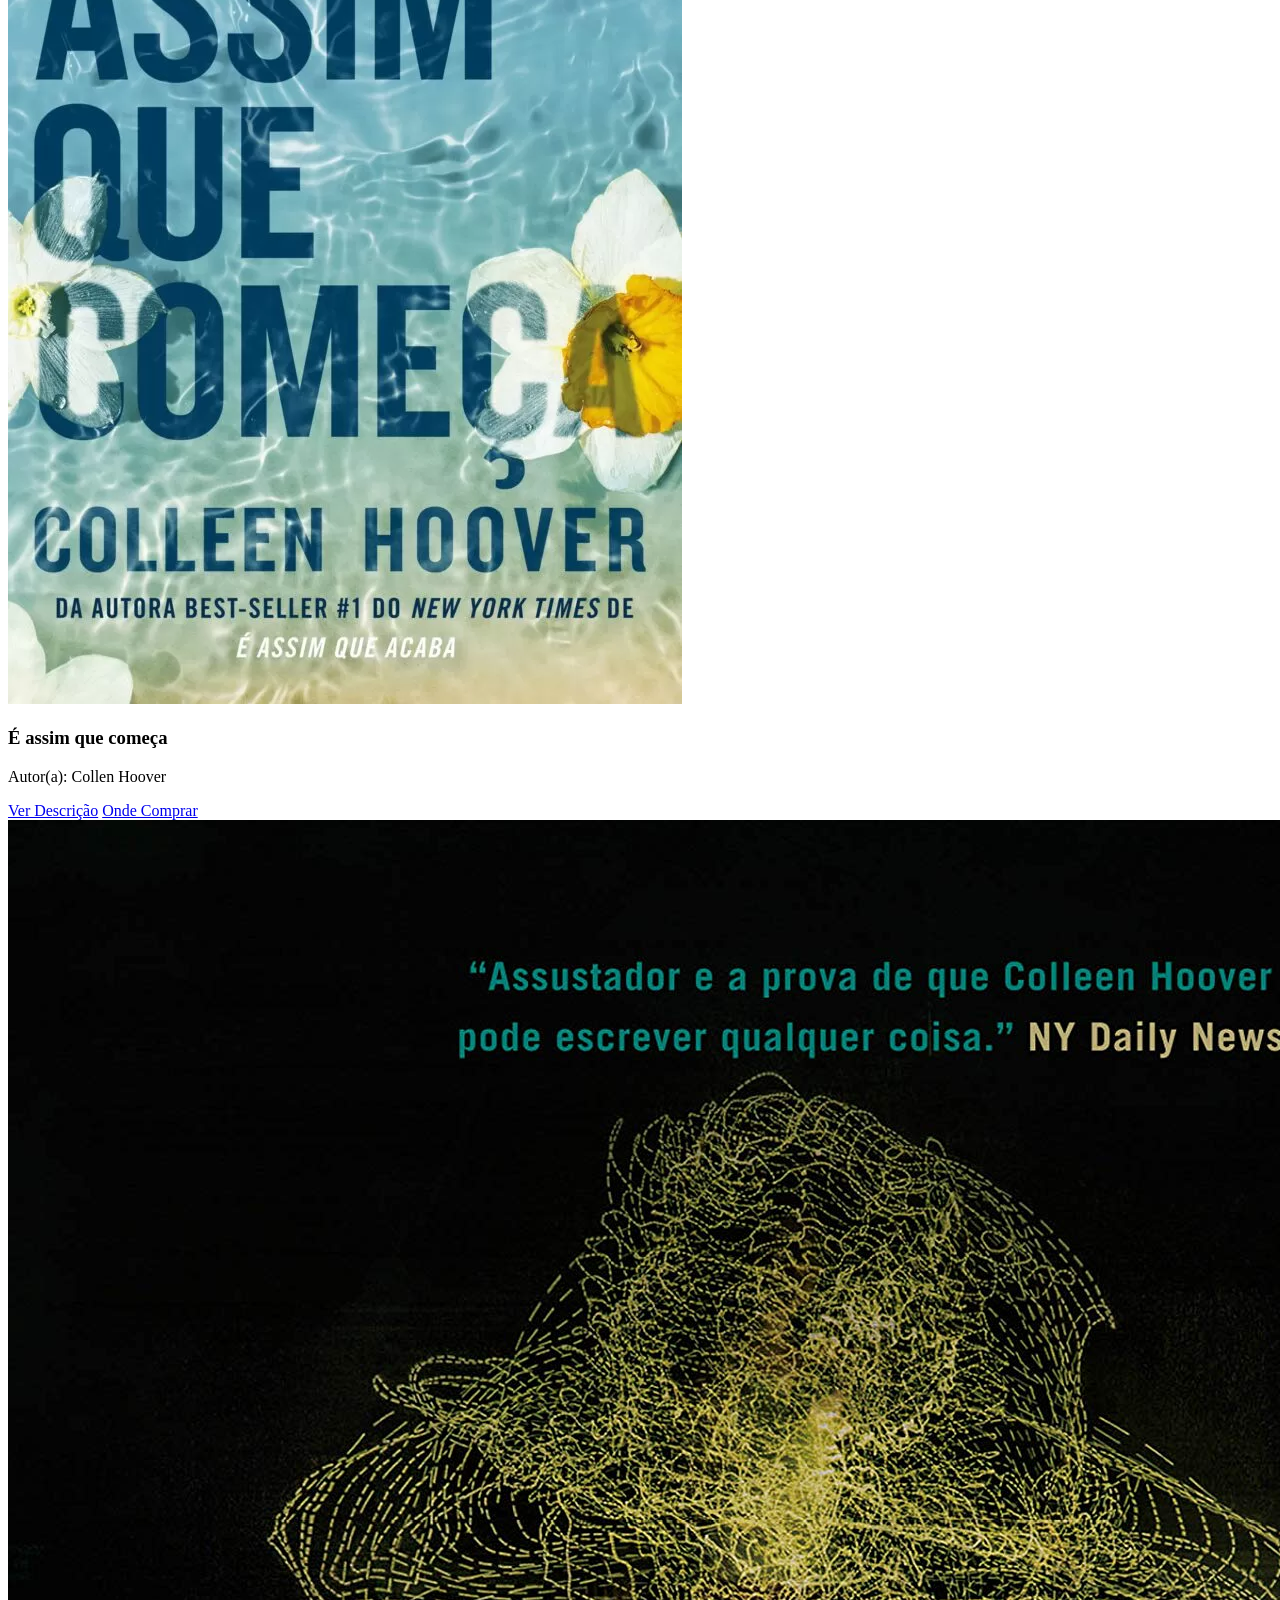
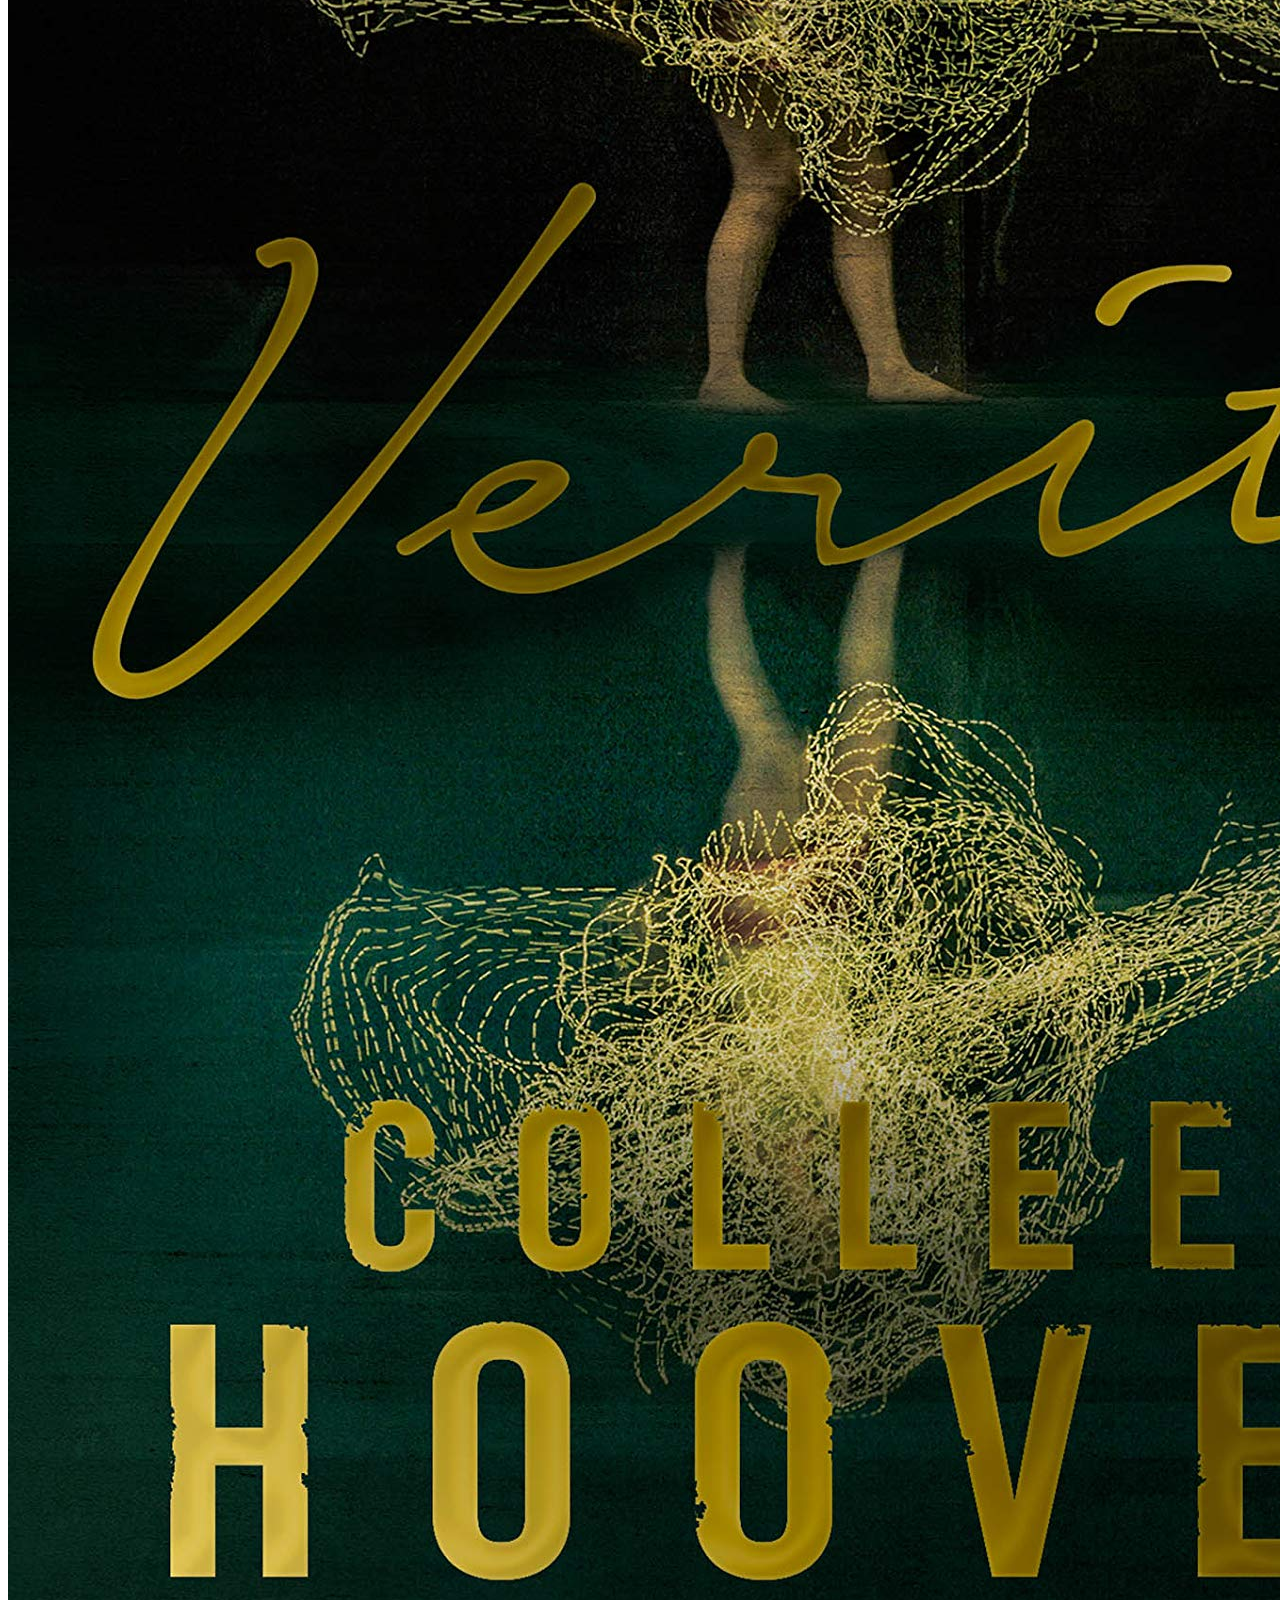
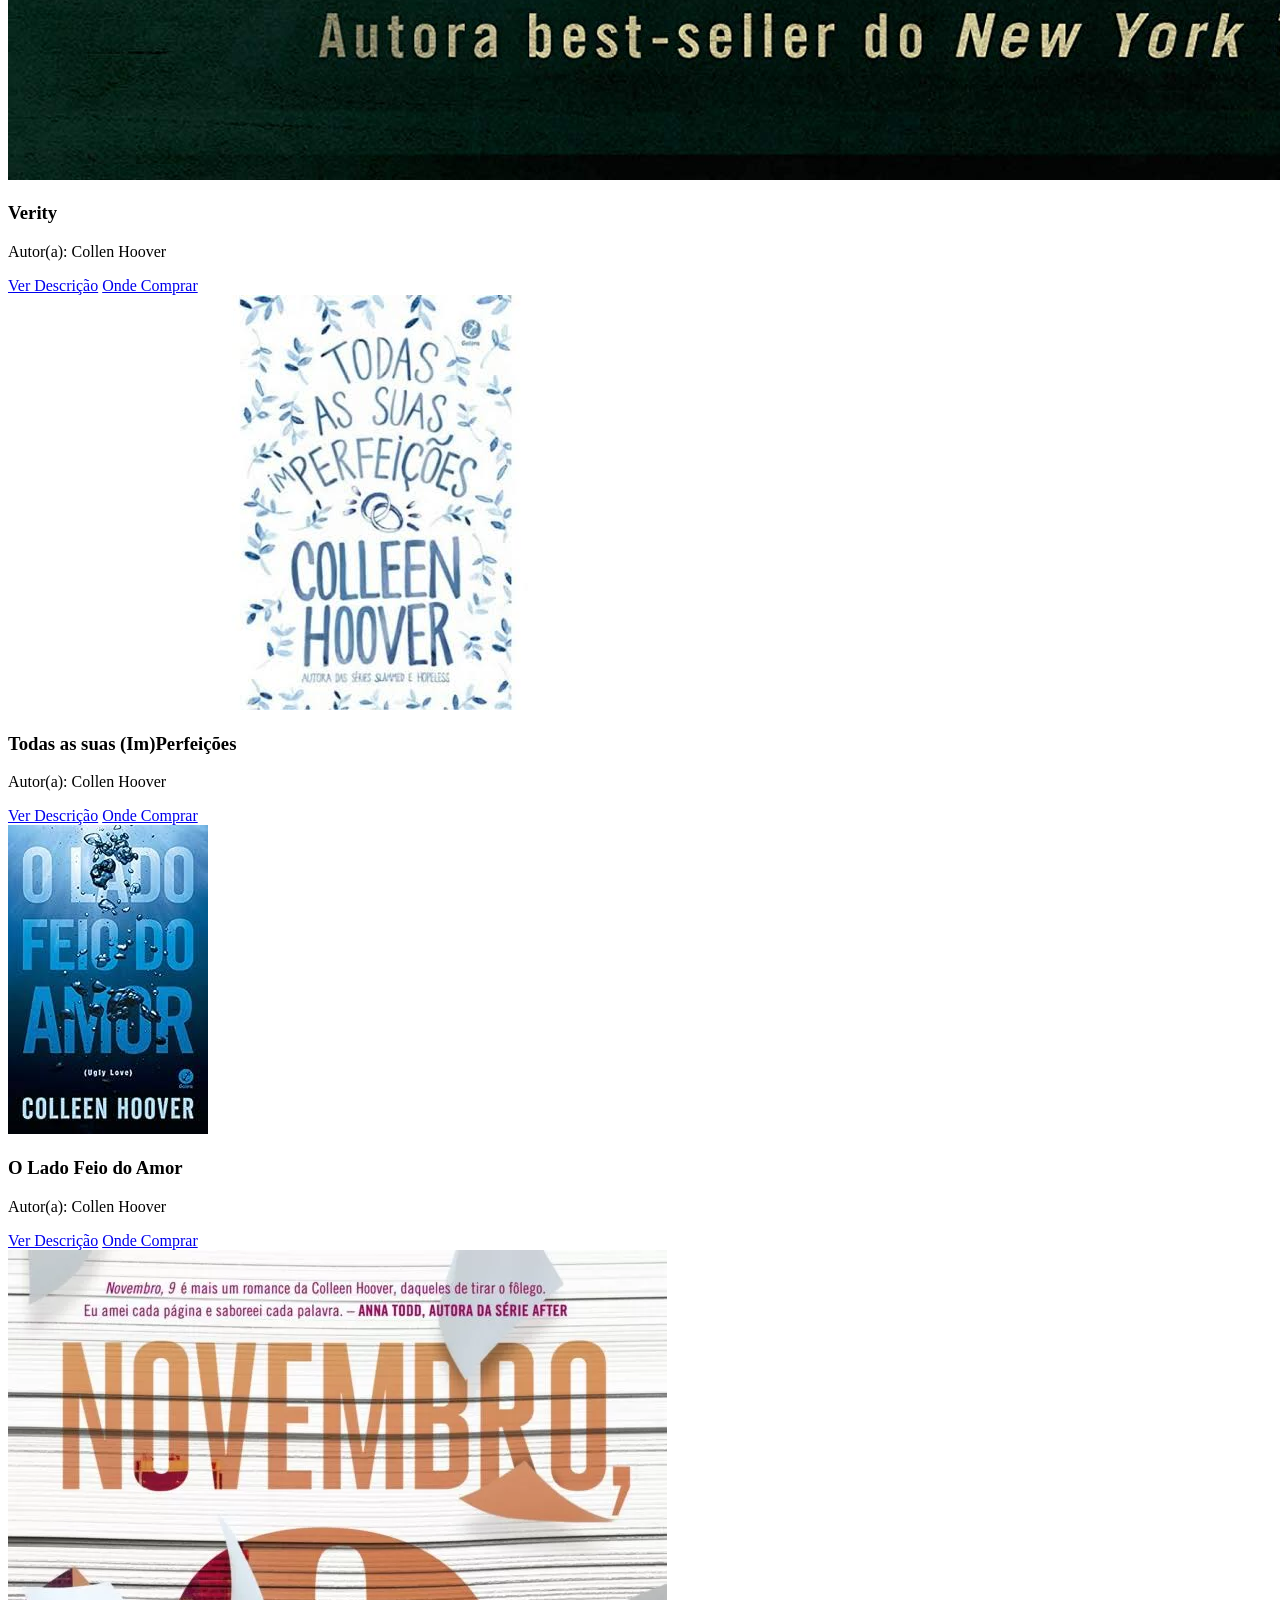
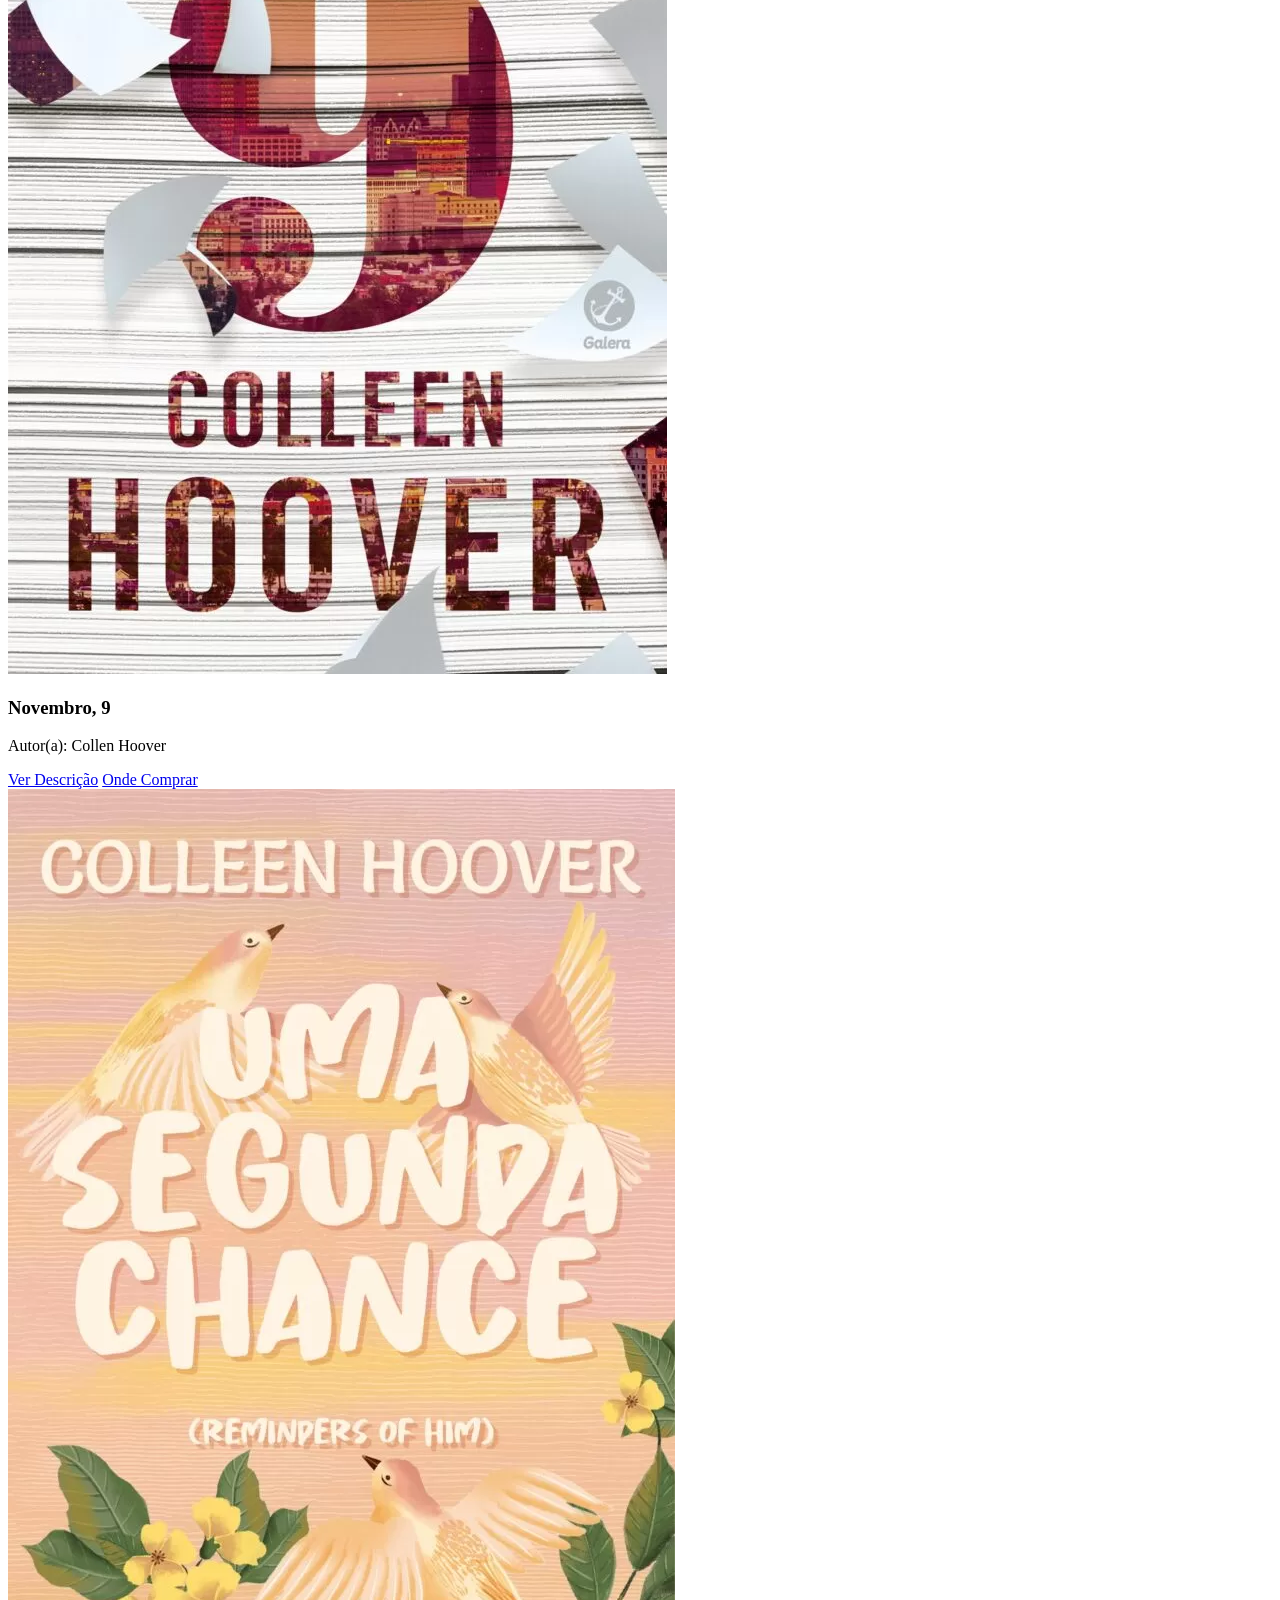
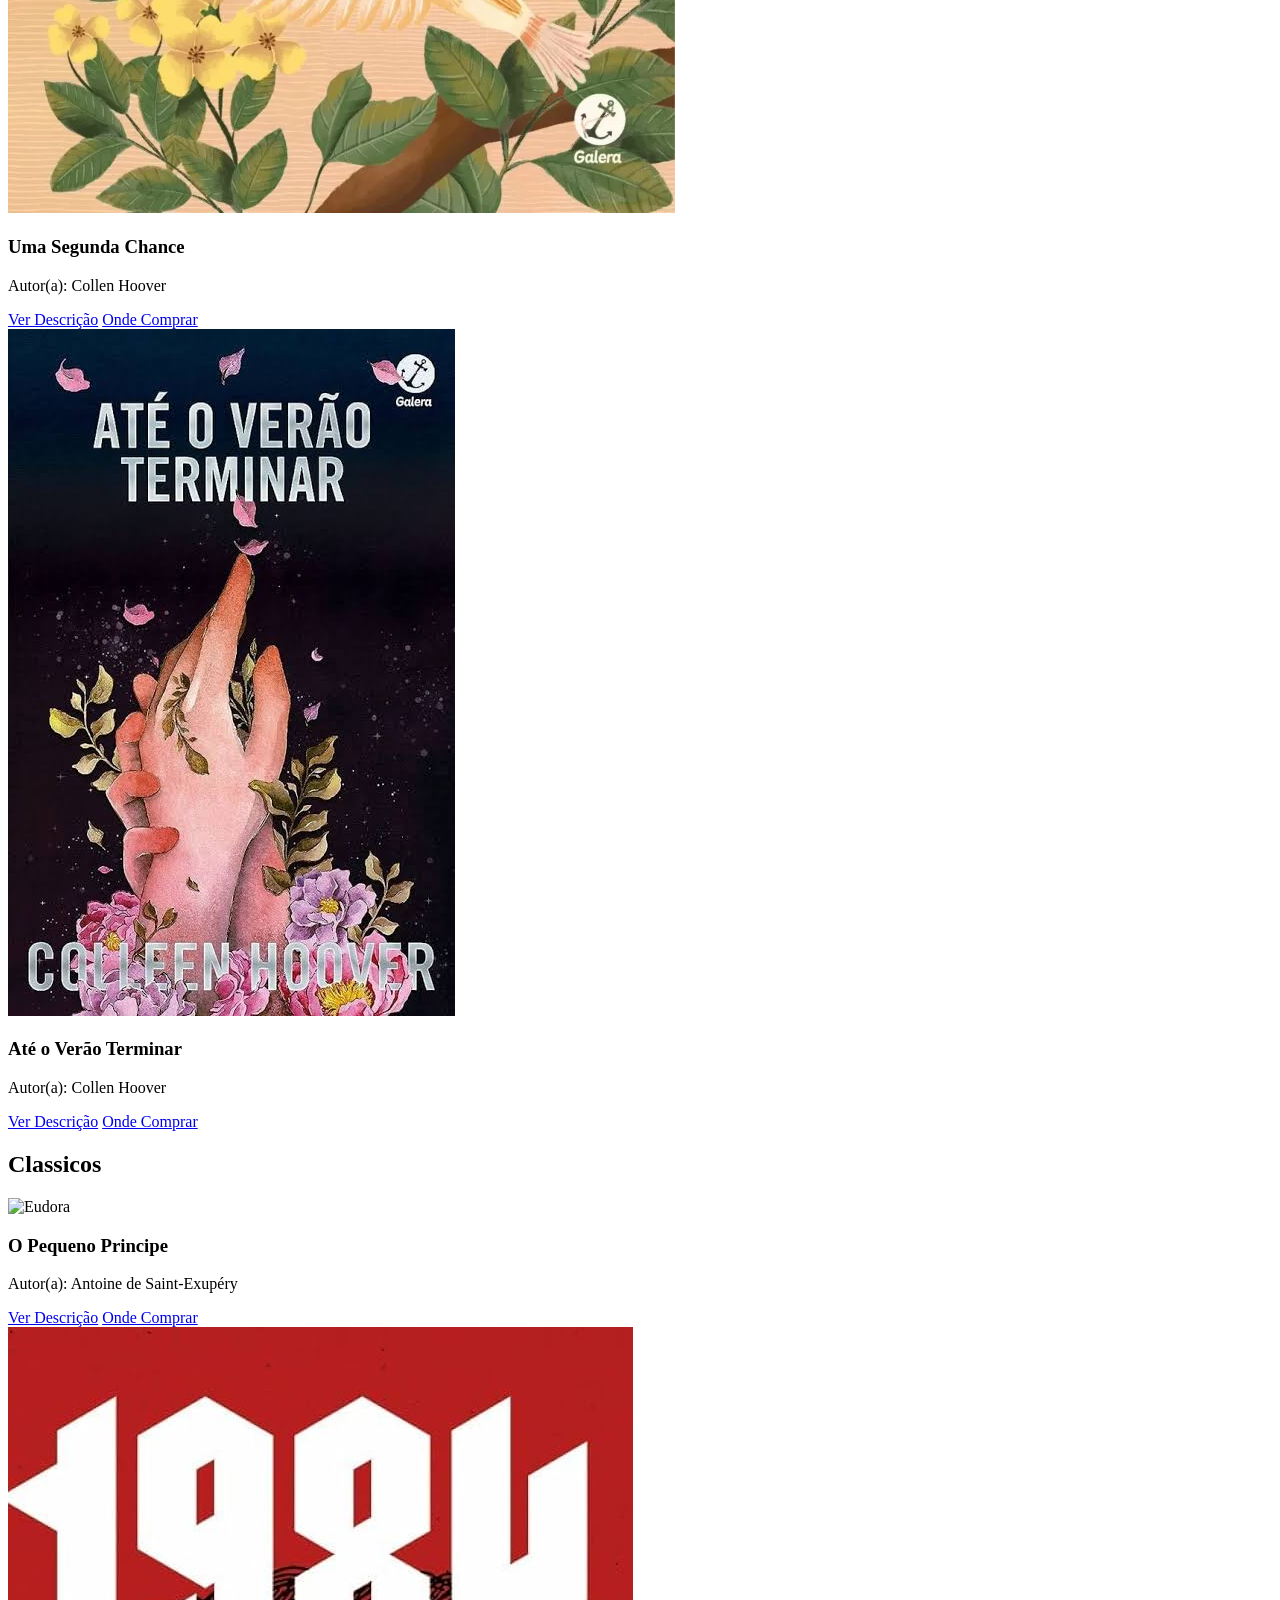
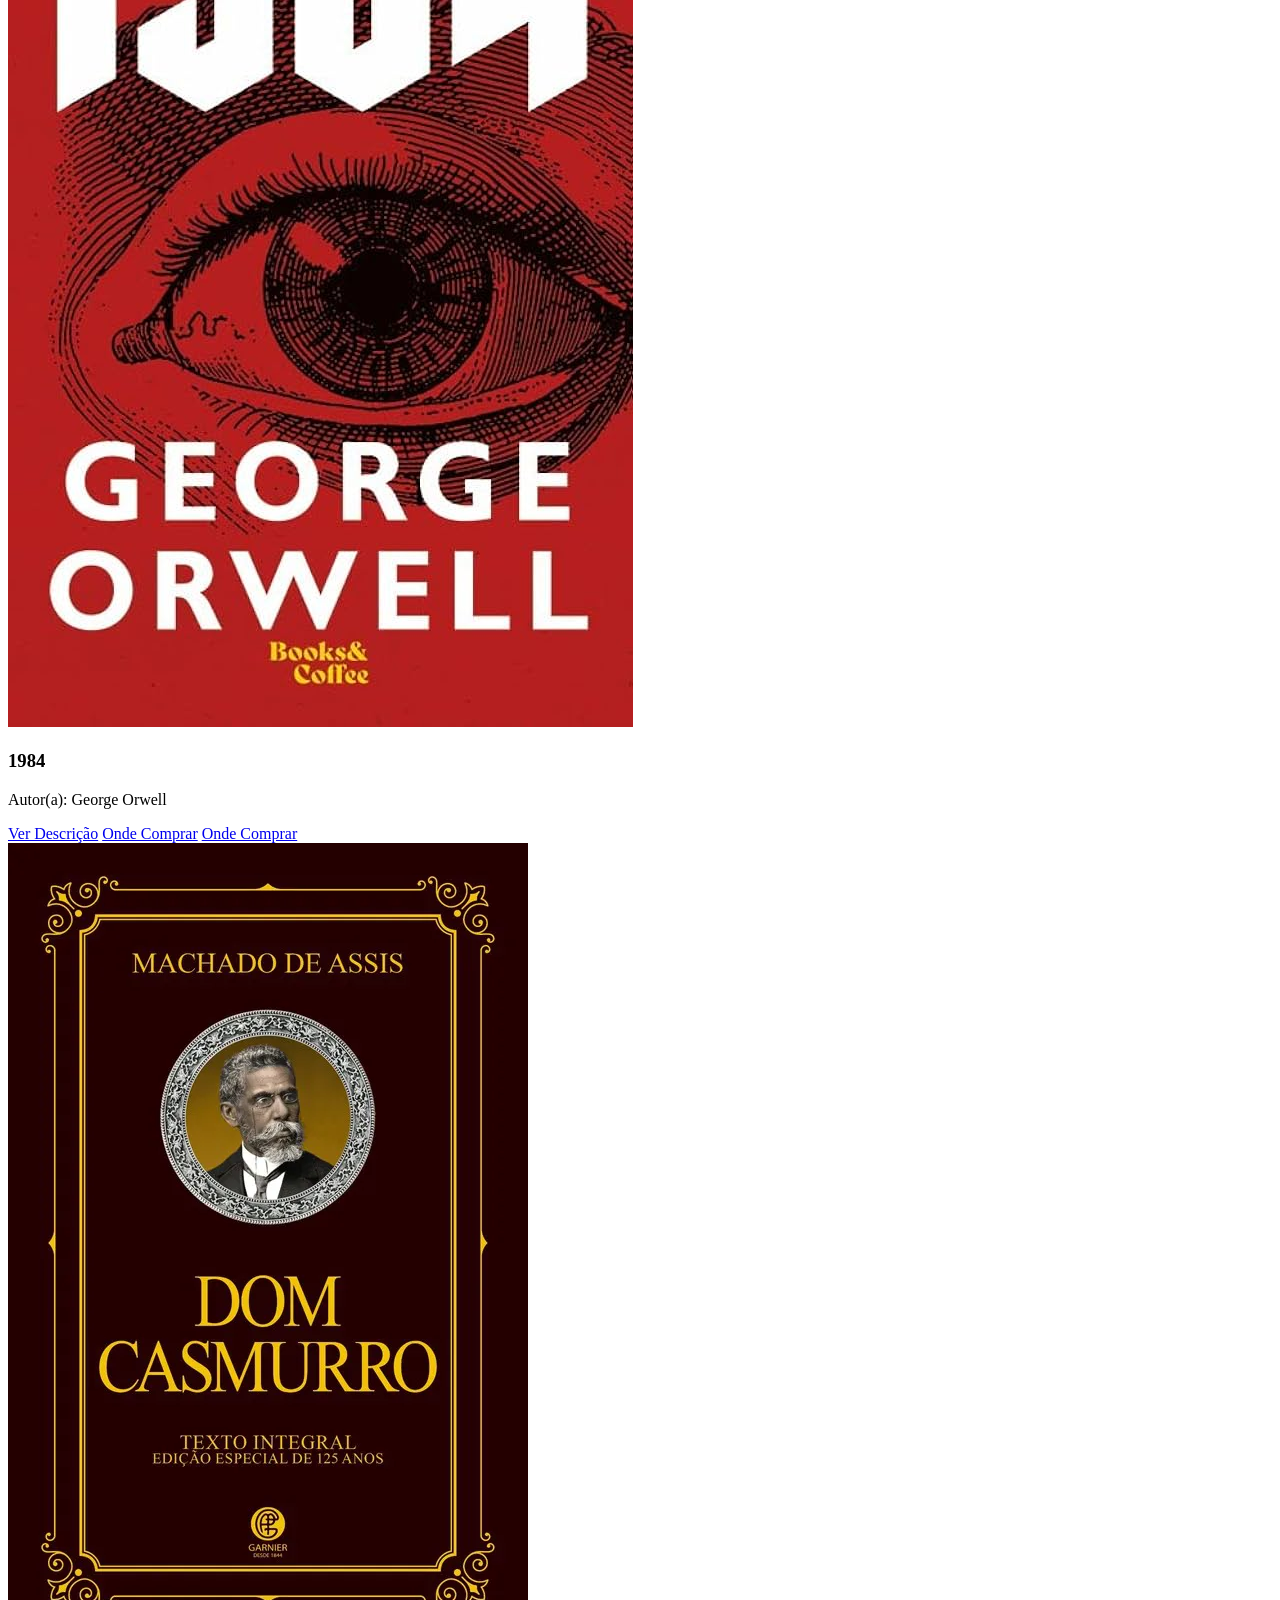
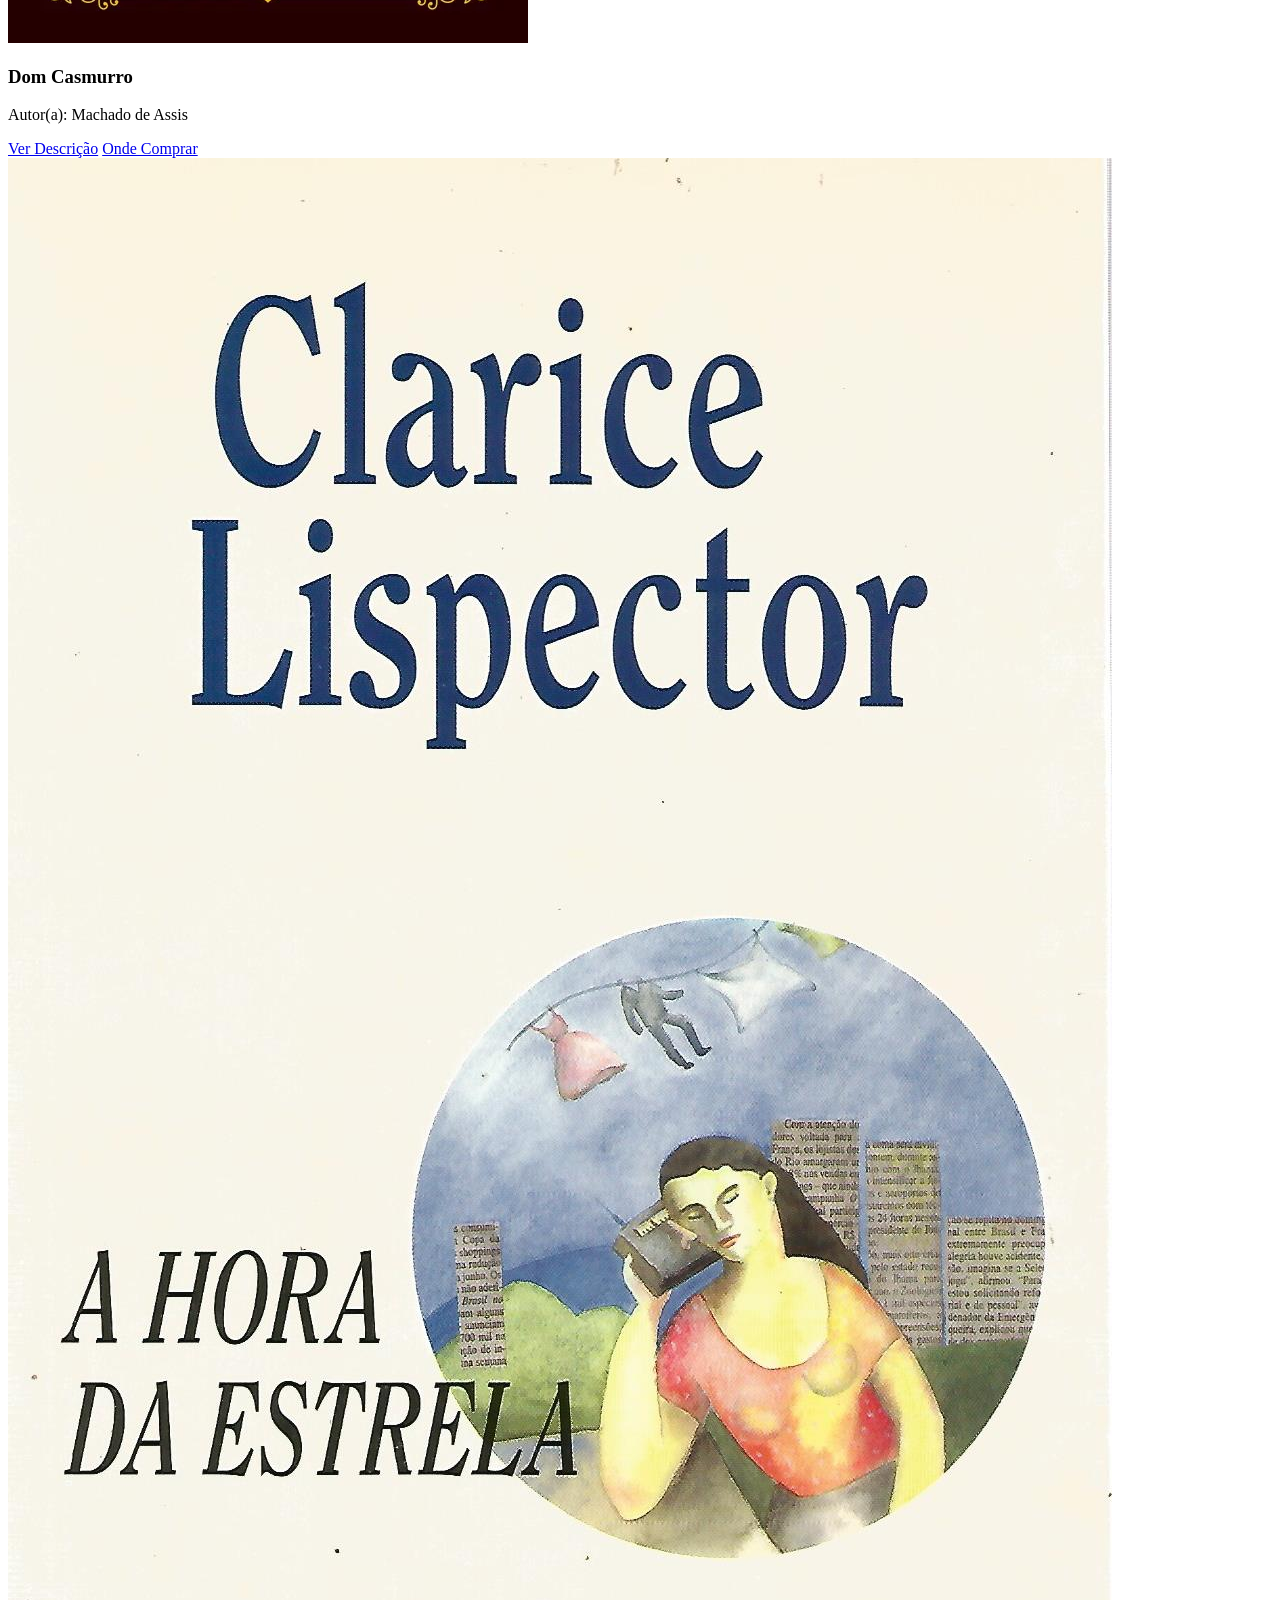
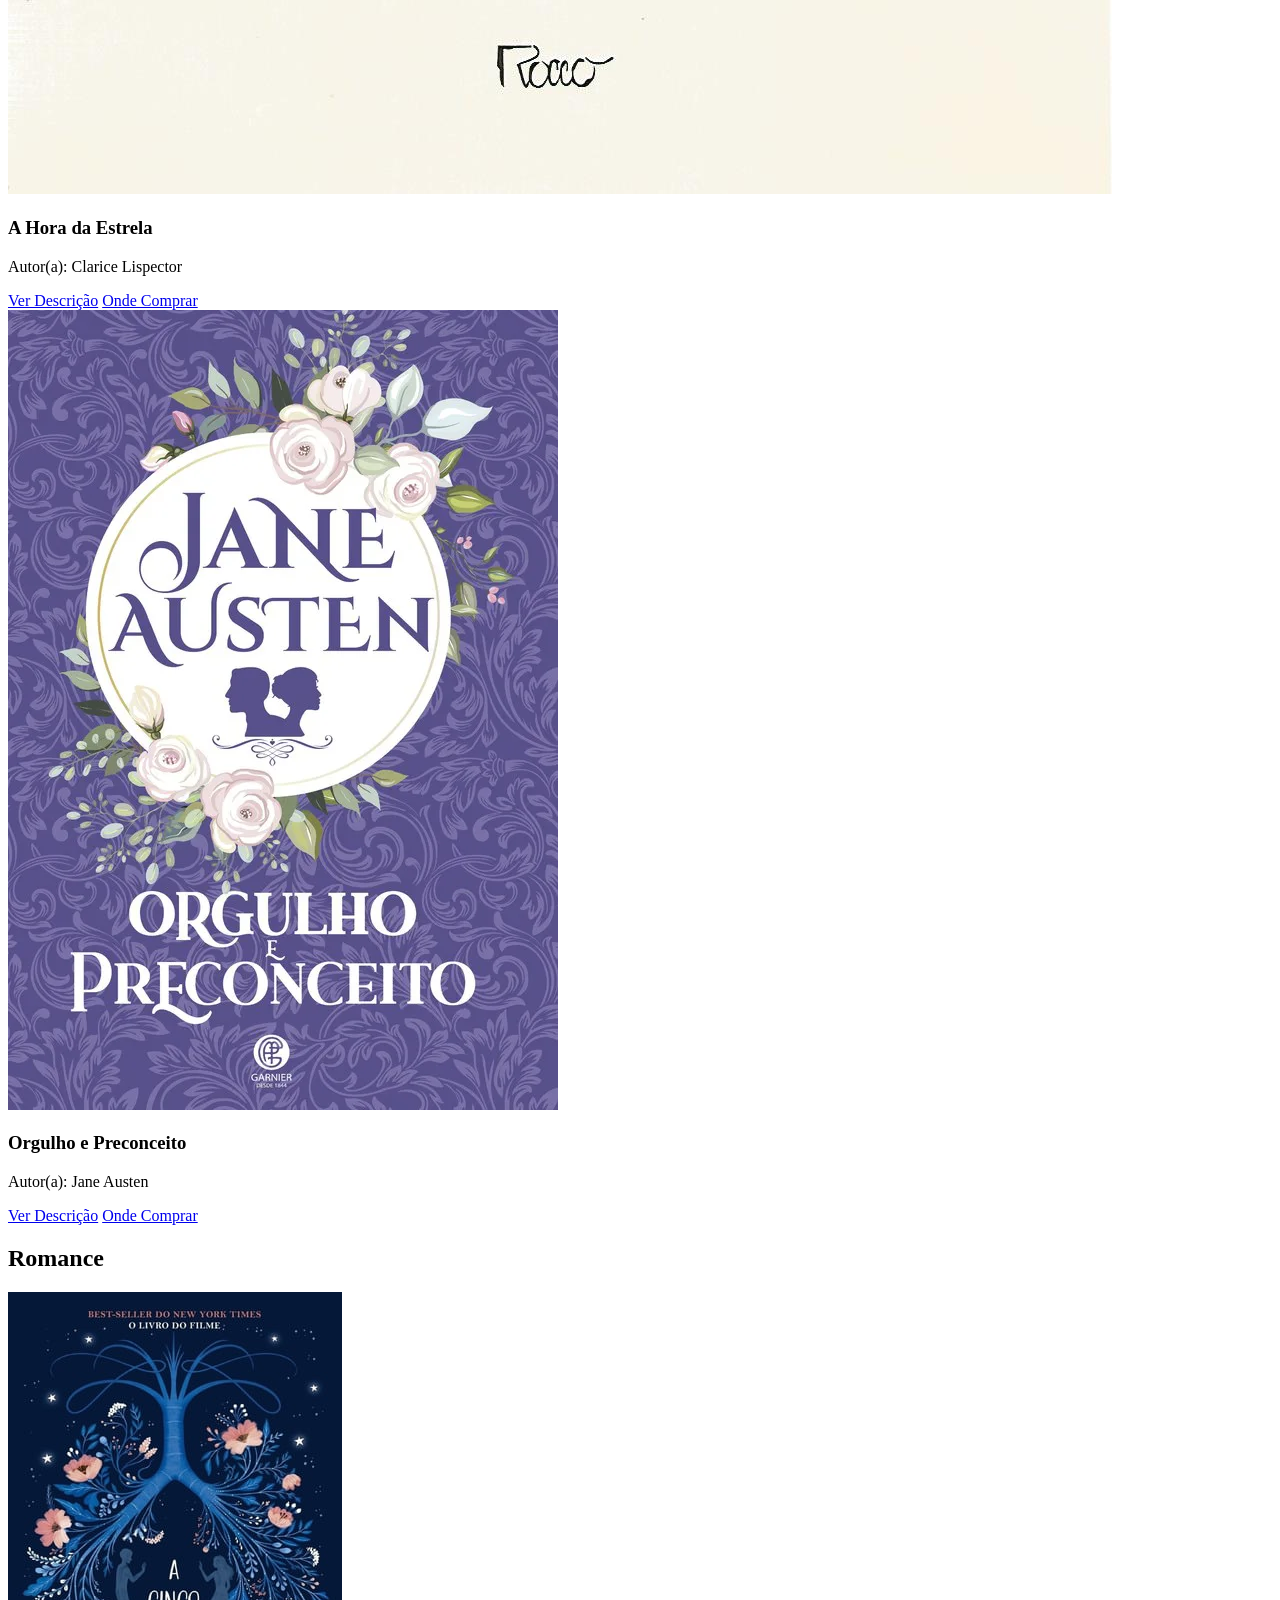
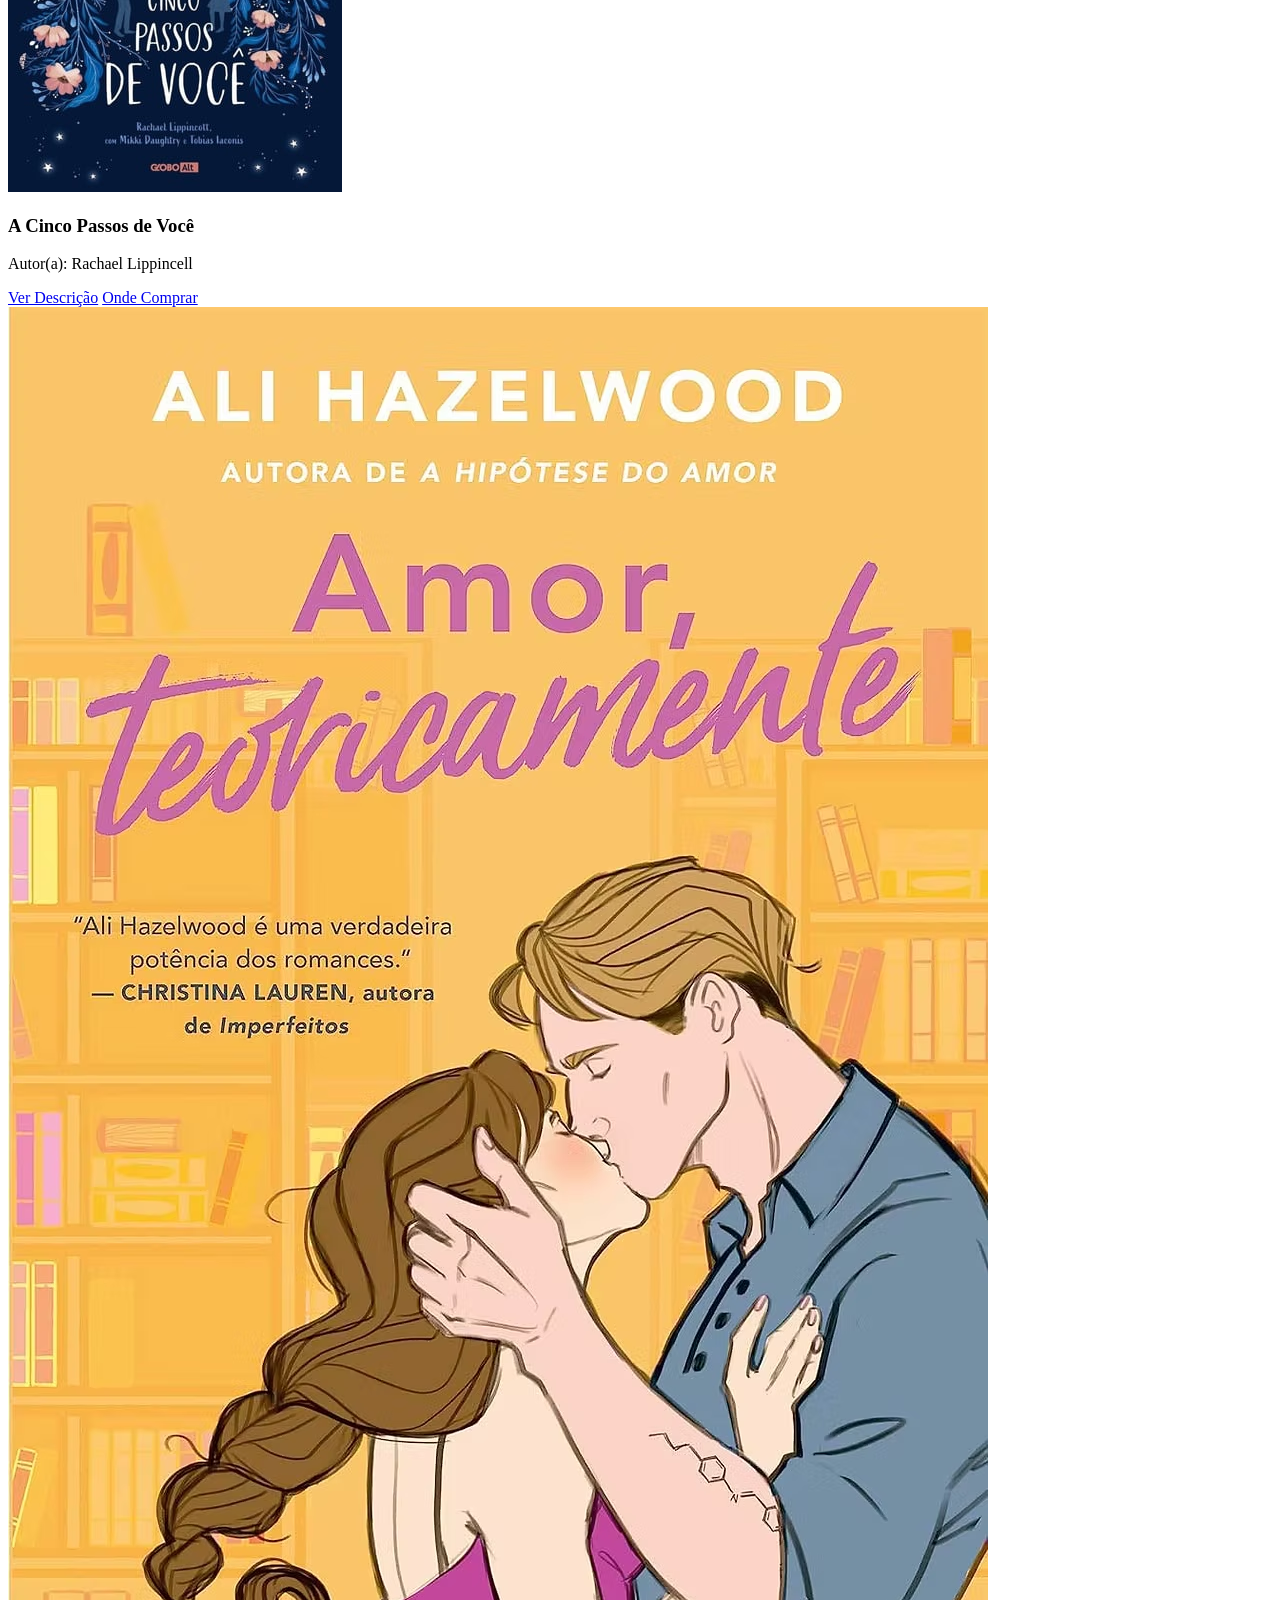
==== commit e6751167: "Add files via upload" ====
--- a/biblioteca/livros.html
+++ b/biblioteca/livros.html
@@ -10,12 +10,14 @@
     <div class="container">
         <h1>Acervo de livros</h1>
         <p>Clique no livro abaixo para ler a sinopse e detalhes:</p>
-
+    <div class="categoria">
+        <h2>coleção da Collen Hoover</h2>
     <div class="livro">
         <img src="img/livro1.jpg" alt="livro">
         <h3> É assim que acaba</h3>
         <p>Autor(a): Collen Hoover</p>
         <a href="detalhes.html#e assim que acaba" class="btn-detalhes">Ver Descrição</a>
+        <a href="https://www.amazon.com.br/" class="btn-comprar" target="_blank">Onde Comprar</a>
     </div>
 
     <div class="livro">
@@ -23,6 +25,7 @@
         <h3> É assim que começa</h3>
         <p>Autor(a): Collen Hoover</p>
         <a href="detalhes.html#e assim que comeca" class="btn-detalhes">Ver Descrição</a>
+        <a href="https://www.amazon.com.br/" class="btn-comprar" target="_blank">Onde Comprar</a>
     </div>
 
     <div class="livro">
@@ -30,6 +33,7 @@
         <h3> Verity</h3>
         <p>Autor(a): Collen Hoover</p>
         <a href="detalhes.html#verity" class="btn-detalhes">Ver Descrição</a>
+        <a href="https://www.amazon.com.br/" class="btn-comprar" target="_blank">Onde Comprar</a>
     </div>
 
     <div class="livro">
@@ -37,6 +41,7 @@
         <h3> Todas as suas (Im)Perfeições</h3>
         <p>Autor(a): Collen Hoover</p>
         <a href="detalhes.html#todas as suas imperfeicoes" class="btn-detalhes">Ver Descrição</a>
+        <a href="https://www.amazon.com.br/" class="btn-comprar" target="_blank">Onde Comprar</a>
     </div>
 
     <div class="livro">
@@ -44,6 +49,7 @@
         <h3> O Lado Feio do Amor</h3>
         <p>Autor(a): Collen Hoover</p>
         <a href="detalhes.html#o lado feio do amor" class="btn-detalhes">Ver Descrição</a>
+        <a href="https://www.amazon.com.br/" class="btn-comprar" target="_blank">Onde Comprar</a>
     </div>
 
     <div class="livro">
@@ -51,6 +57,7 @@
         <h3> Novembro, 9 </h3>
         <p>Autor(a): Collen Hoover</p>
         <a href="detalhes.html#novenbro 9 " class="btn-detalhes">Ver Descrição</a>
+        <a href="https://www.amazon.com.br/" class="btn-comprar" target="_blank">Onde Comprar</a>
     </div>
 
     <div class="livro">
@@ -58,6 +65,7 @@
         <h3> Uma Segunda Chance</h3>
         <p>Autor(a): Collen Hoover</p>
         <a href="detalhes.html#uma segunda chance" class="btn-detalhes">Ver Descrição</a>
+        <a href="https://www.amazon.com.br/" class="btn-comprar" target="_blank">Onde Comprar</a>
     </div>
 
     <div class="livro">
@@ -65,13 +73,20 @@
         <h3> Até o Verão Terminar</h3>
         <p>Autor(a): Collen Hoover</p>
         <a href="detalhes.html#ate o verao terminar" class="btn-detalhes">Ver Descrição</a>
-    </div>
+        <a href="https://www.amazon.com.br/" class="btn-comprar" target="_blank">Onde Comprar</a>
+    </div>
+    </div>
+
+    <div class="categoria">
+        <h2>Classicos</h2>
+    
 
     <div class="livro">
         <img src="img/classicos .jpg" alt="Eudora">
         <h3> O Pequeno Principe</h3>
         <p>Autor(a): Antoine de Saint-Exupéry</p>
         <a href="detalhes.html#o pequeno principe" class="btn-detalhes">Ver Descrição</a>
+        <a href="https://www.amazon.com.br/" class="btn-comprar" target="_blank">Onde Comprar</a>
     </div>
 
     
@@ -80,6 +95,8 @@
         <h3>1984</h3>
         <p>Autor(a): George Orwell</p>
         <a href="detalhes.html#1984" class="btn-detalhes">Ver Descrição</a>
+        <a href="https://www.amazon.com.br/" class="btn-comprar" target="_blank">Onde Comprar</a>
+        <a href="https://www.amazon.com.br/" class="btn-comprar" target="_blank">Onde Comprar</a>
     </div>
 
     
@@ -88,6 +105,7 @@
         <h3> Dom Casmurro</h3>
         <p>Autor(a): Machado de Assis</p>
         <a href="detalhes.html#dom casmurro" class="btn-detalhes">Ver Descrição</a>
+        <a href="https://www.amazon.com.br/" class="btn-comprar" target="_blank">Onde Comprar</a>
     </div>
 
     
@@ -96,6 +114,7 @@
         <h3> A Hora da Estrela</h3>
         <p>Autor(a): Clarice Lispector</p>
         <a href="detalhes.html#a hora da estrela" class="btn-detalhes">Ver Descrição</a>
+        <a href="https://www.amazon.com.br/" class="btn-comprar" target="_blank">Onde Comprar</a>
     </div>
     
 
@@ -104,14 +123,19 @@
         <h3> Orgulho e Preconceito</h3>
         <p>Autor(a): Jane Austen</p>
         <a href="detalhes.html#orgulho e preconceito " class="btn-detalhes">Ver Descrição</a>
-    </div>
-
+        <a href="https://www.amazon.com.br/" class="btn-comprar" target="_blank">Onde Comprar</a>
+    </div>
+    </div>
+
+    <div class="categoria">
+        <h2>Romance</h2>
 
     <div class="livro">
         <img src="img/romance 1.jpg" alt="Eudora">
         <h3>A Cinco Passos de Você</h3>
         <p>Autor(a): Rachael Lippincell</p>
         <a href="detalhes.html#a cinco passos de voce " class="btn-detalhes">Ver Descrição</a>
+        <a href="https://www.amazon.com.br/" class="btn-comprar" target="_blank">Onde Comprar</a>
     </div>
 
      <div class="livro">
@@ -119,6 +143,7 @@
         <h3>Amor, Teoricamente</h3>
         <p>Autor(a): Ali Hazelwood</p>
         <a href="detalhes.html#amor teoricamente" class="btn-detalhes">Ver Descrição</a>
+        <a href="https://www.amazon.com.br/" class="btn-comprar" target="_blank">Onde Comprar</a>
     </div>
     
      <div class="livro">
@@ -126,6 +151,7 @@
         <h3>A Hipótese do Amor</h3>
         <p>Autor(a): Ali Hazelwood</p>
         <a href="detalhes.html# a hipotese do amor " class="btn-detalhes">Ver Descrição</a>
+        <a href="https://www.amazon.com.br/" class="btn-comprar" target="_blank">Onde Comprar</a>
     </div>
 
   <div class="livro">
@@ -133,6 +159,7 @@
         <h3>A Razão do Amor</h3>
         <p>Autor(a): Ali Hazelwood</p>
         <a href="detalhes.html# a razao do amor " class="btn-detalhes">Ver Descrição</a>
+        <a href="https://www.amazon.com.br/" class="btn-comprar" target="_blank">Onde Comprar</a>
     </div>
 
   <div class="livro">
@@ -140,6 +167,7 @@
         <h3>Como eu era antes de você</h3>
         <p>Autor(a): Jojo Moyes</p>
         <a href="detalhes.html# como eu era antes de voce" class="btn-detalhes">Ver Descrição</a>
+        <a href="https://www.amazon.com.br/" class="btn-comprar" target="_blank">Onde Comprar</a>
     </div>
 
   <div class="livro">
@@ -147,13 +175,20 @@
         <h3> Quebrando o gelo</h3>
         <p>Autor(a): Hannah Grace</p>
         <a href="detalhes.html#quebrando o gelo " class="btn-detalhes">Ver Descrição</a>
-    </div>
+        <a href="https://www.amazon.com.br/" class="btn-comprar" target="_blank">Onde Comprar</a>
+    </div>
+    </div>
+
+     <div class="categoria">
+        <h2>Suspense</h2>
+    
 
     <div class="livro">
         <img src="img/suspense 1.jpg" alt="Eudora">
         <h3> IT A coisa </h3>
         <p>Autor(a): Stephen king</p>
         <a href="detalhes.html#it a coisa " class="btn-detalhes">Ver Descrição</a>
+        <a href="https://www.amazon.com.br/" class="btn-comprar" target="_blank">Onde Comprar</a>
     </div>
 
      <div class="livro">
@@ -161,6 +196,7 @@
         <h3> A Garota do lago</h3>
         <p>Autor(a): Charlie Donlea</p>
         <a href="detalhes.html#a garota do lago" class="btn-detalhes">Ver Descrição</a>
+        <a href="https://www.amazon.com.br/" class="btn-comprar" target="_blank">Onde Comprar</a>
     </div>
 
      <div class="livro">
@@ -168,6 +204,7 @@
         <h3>O Exorcista </h3>
         <p>Autor(a): William Peter Blatty</p>
         <a href="detalhes.html#o exorcista" class="btn-detalhes">Ver Descrição</a>
+        <a href="https://www.amazon.com.br/" class="btn-comprar" target="_blank">Onde Comprar</a>
     </div>
 
      <div class="livro">
@@ -175,6 +212,7 @@
         <h3> Assombrando Adeline</h3>
         <p>Autor(a): H. D. Carlton</p>
         <a href="detalhes.html#assombrando adeline" class="btn-detalhes">Ver Descrição</a>
+        <a href="https://www.amazon.com.br/" class="btn-comprar" target="_blank">Onde Comprar</a>
     </div>
 
 
@@ -183,6 +221,7 @@
         <h3> A vila dos Pecados </h3>
         <p>Autor(a): Soraya Abuchaim</p>
         <a href="detalhes.html#a vila doa pecados" class="btn-detalhes">Ver Descrição</a>
+        <a href="https://www.amazon.com.br/" class="btn-comprar" target="_blank">Onde Comprar</a>
     </div>
 
 
@@ -190,8 +229,10 @@
         <img src="img/suspense 6.jpg" alt="Eudora">
         <h3> O Massacre da Familia Hope</h3>
         <p>Autor(a): Riley Sager</p>
-        <a href="detalhes.html#o massacre da familia hope" class="btn-detalhes">Ver Descrição</a>
-    </div>
+        <a href="detalhes.html#o massacre da familia hope" class="btn-detalhes">Ver Descrição</a>]
+        <a href="https://www.amazon.com.br/" class="btn-comprar" target="_blank">Onde Comprar</a>
+    </div>
+     </div>
 
 
 
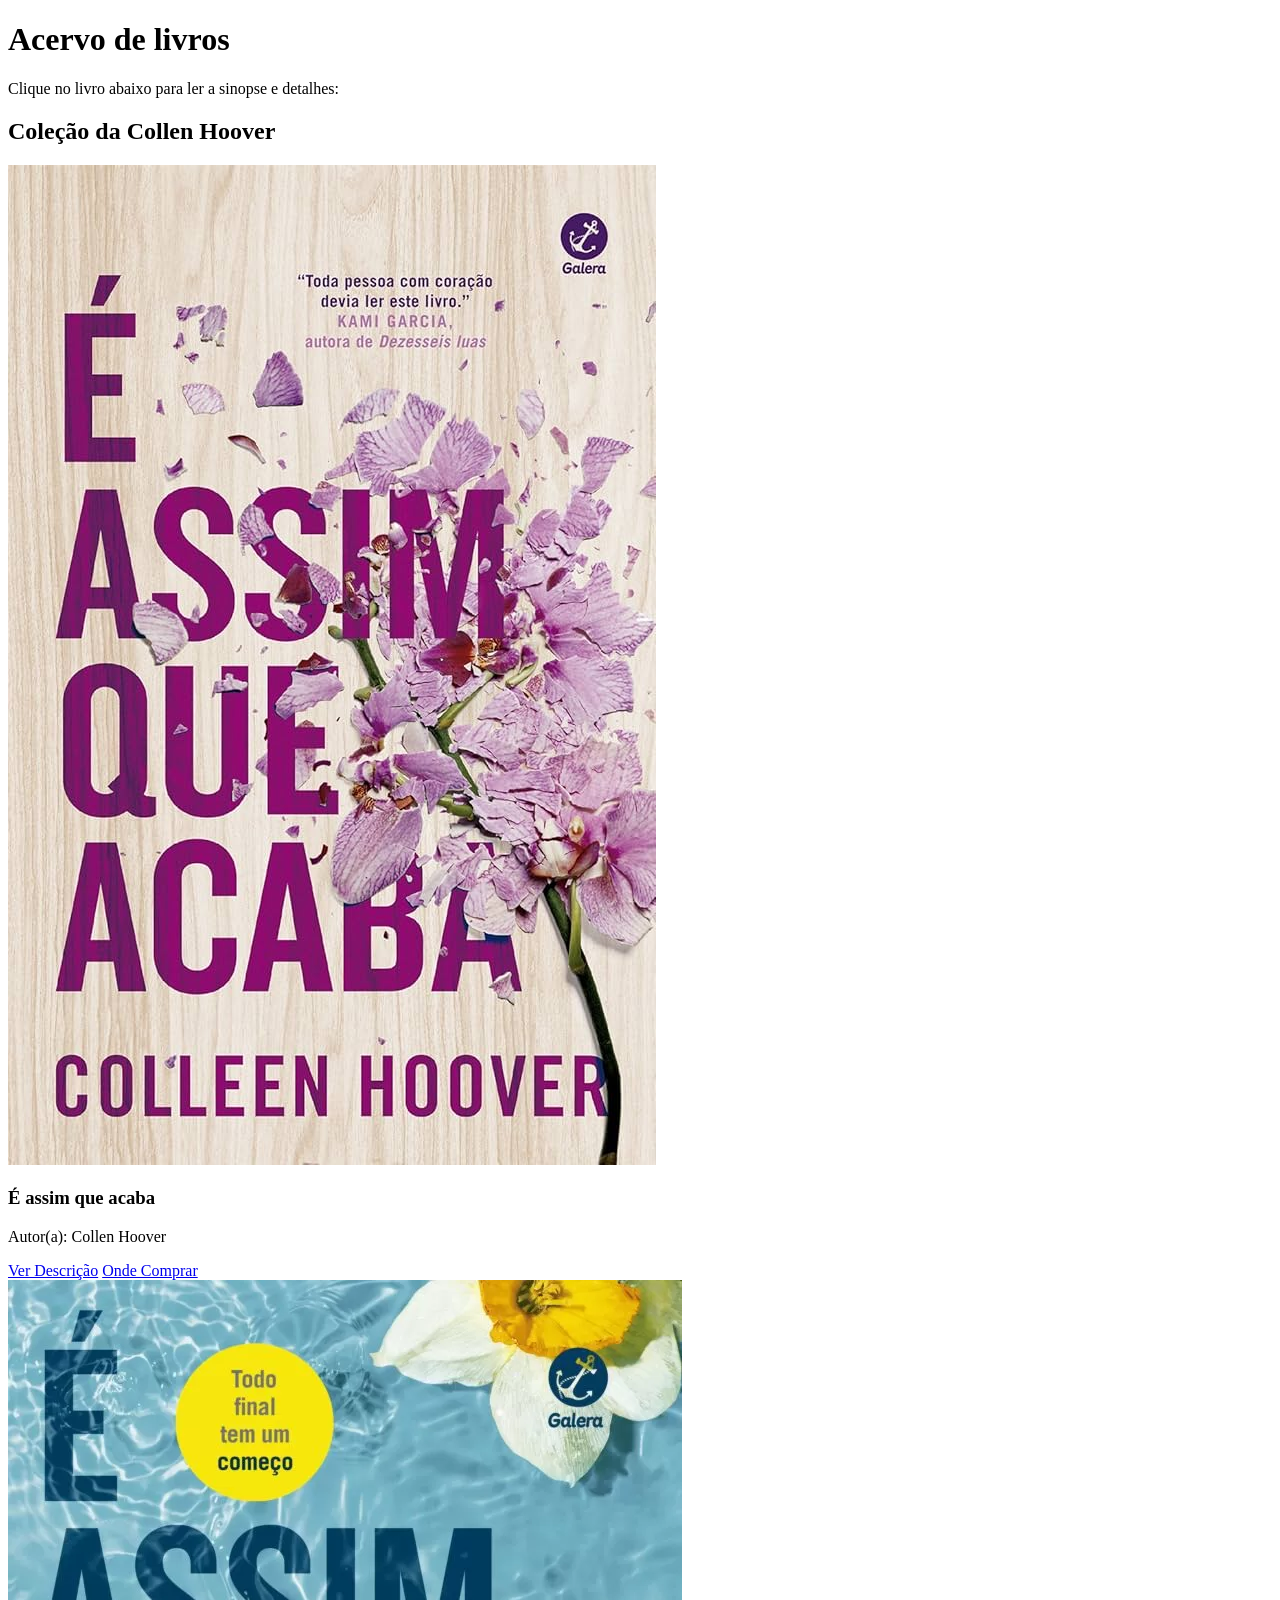
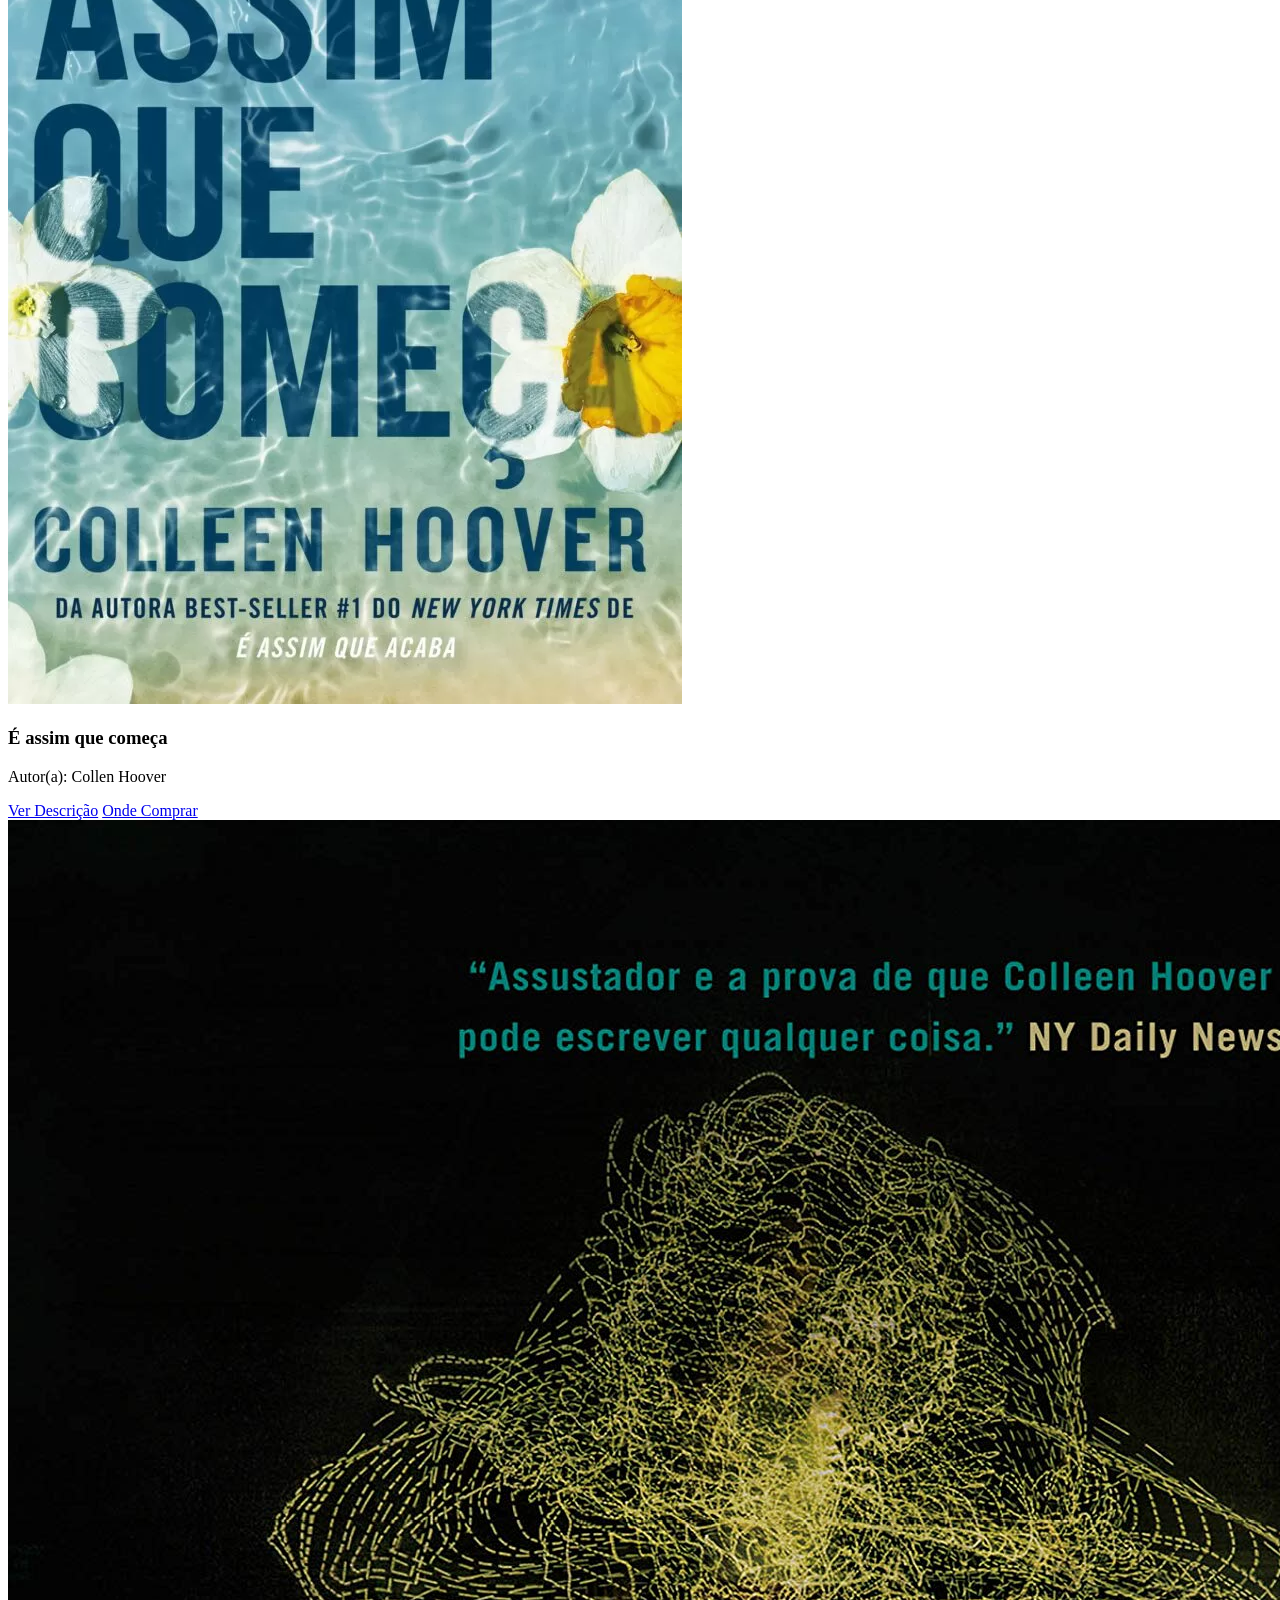
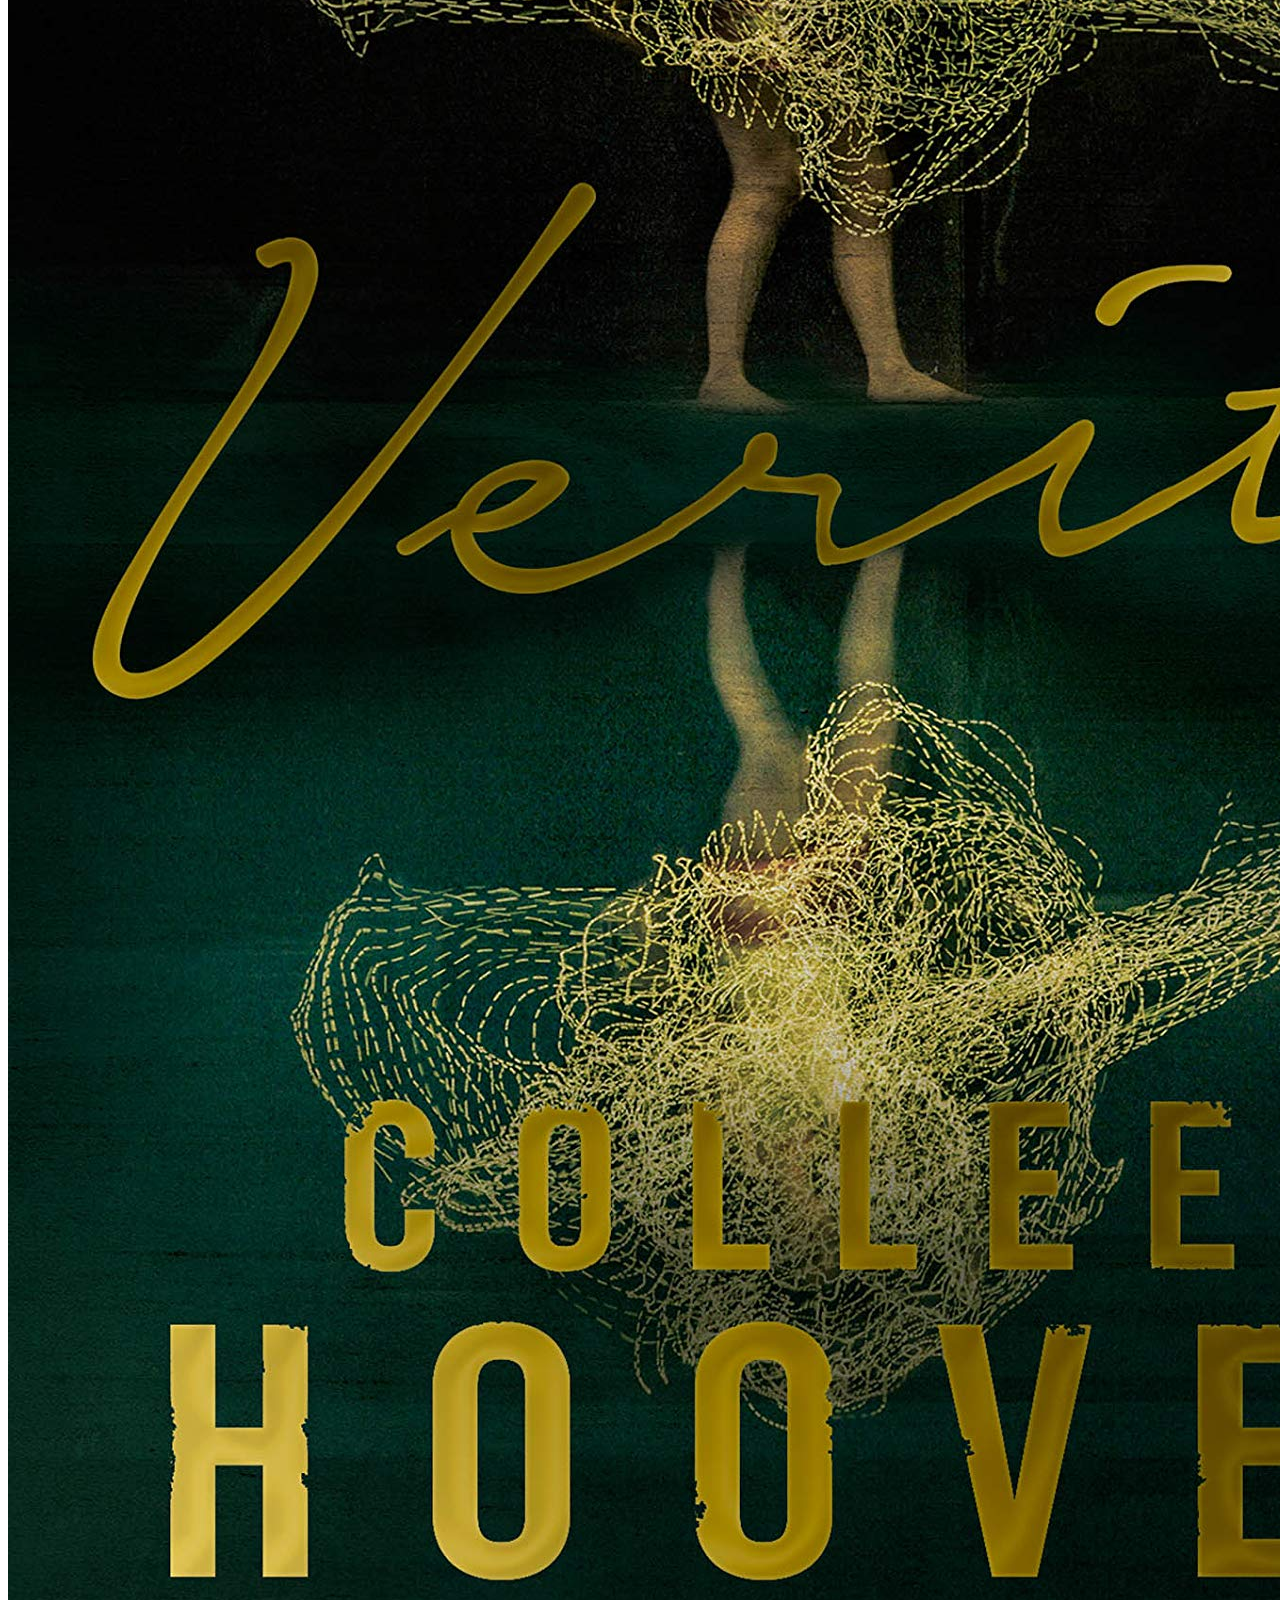
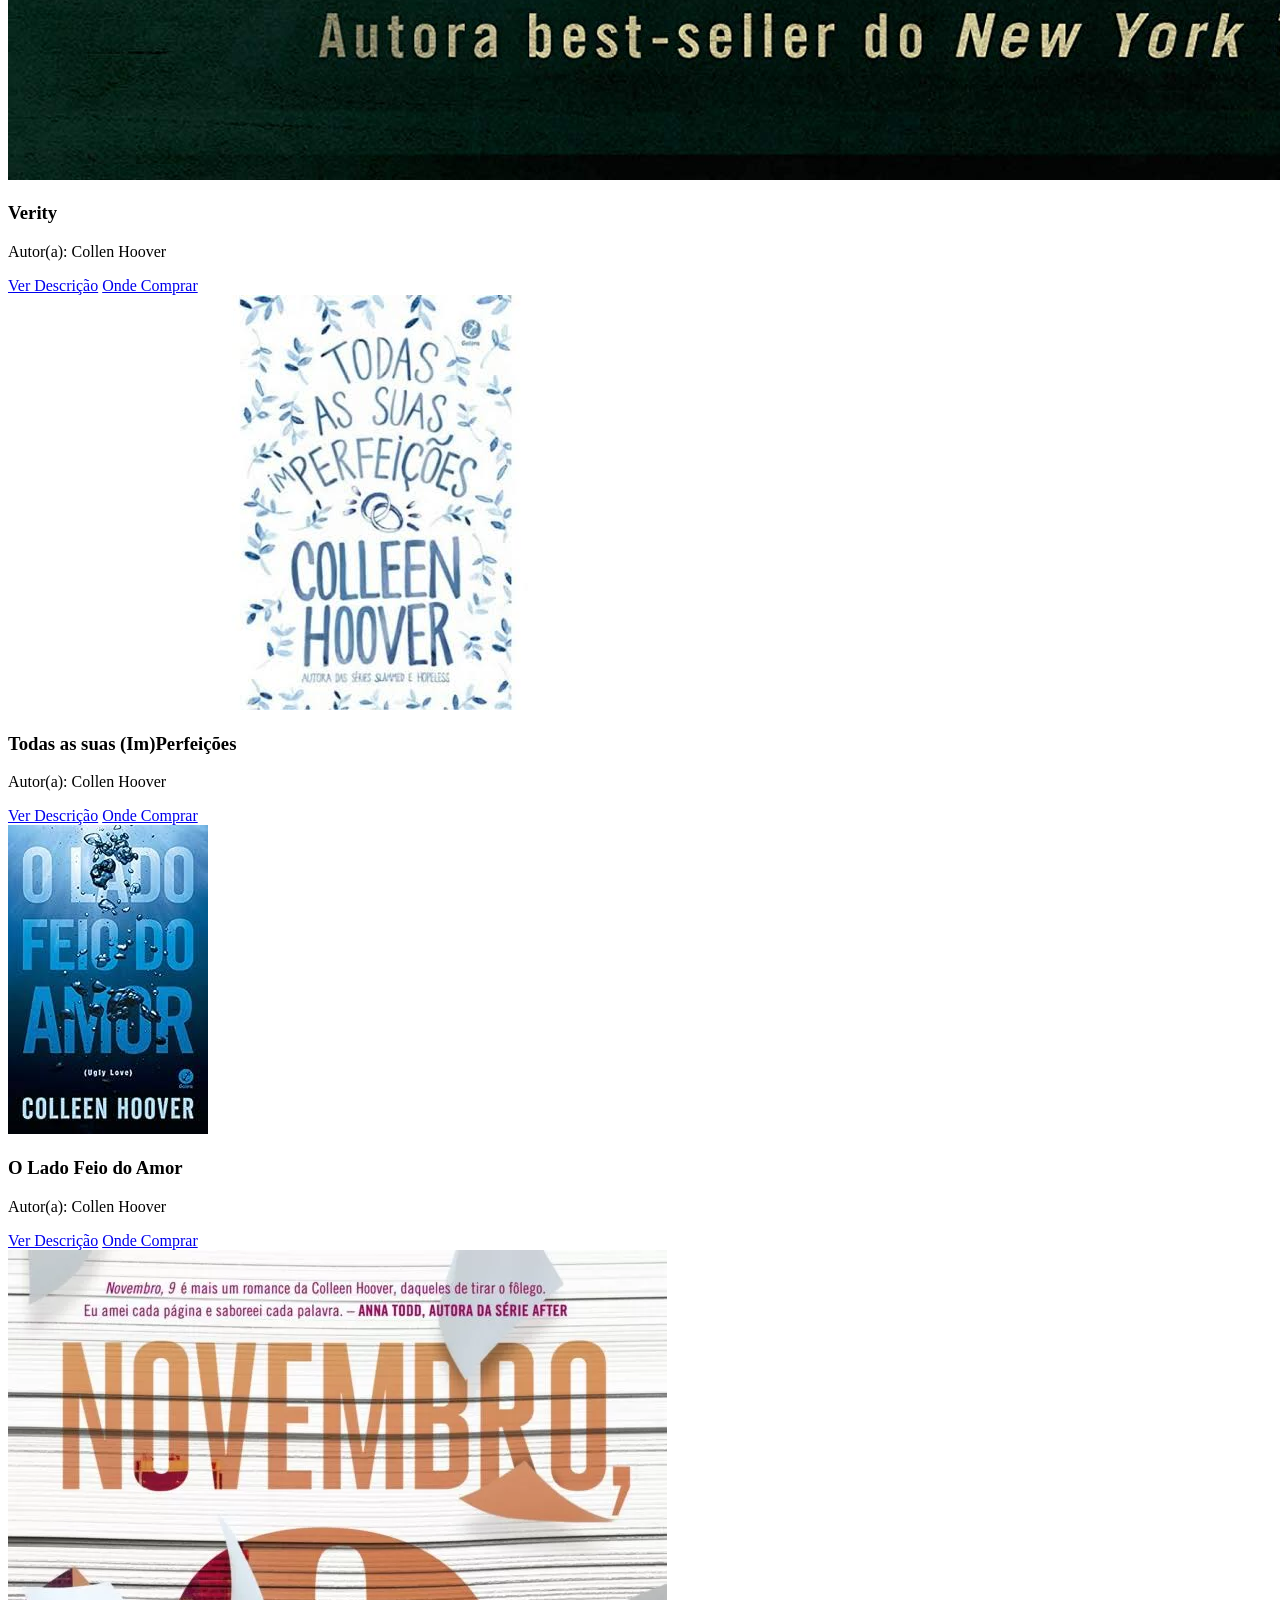
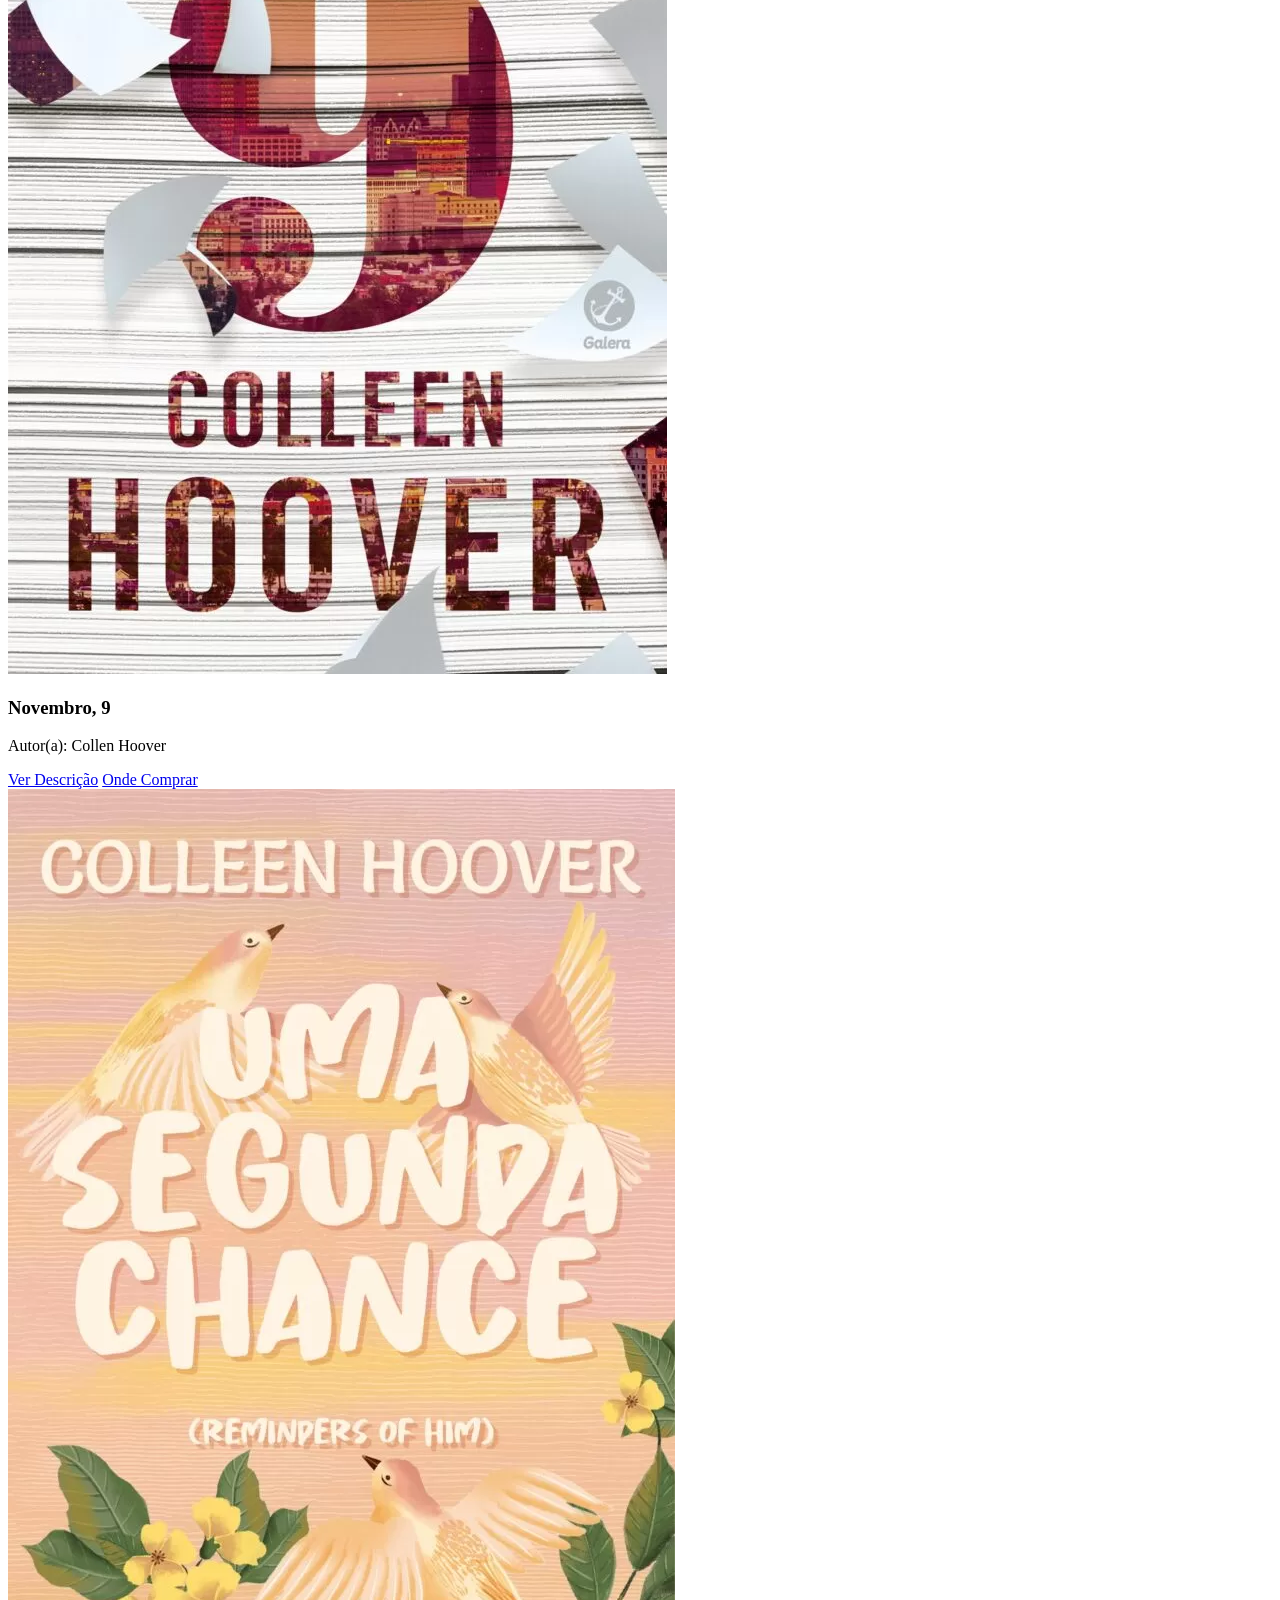
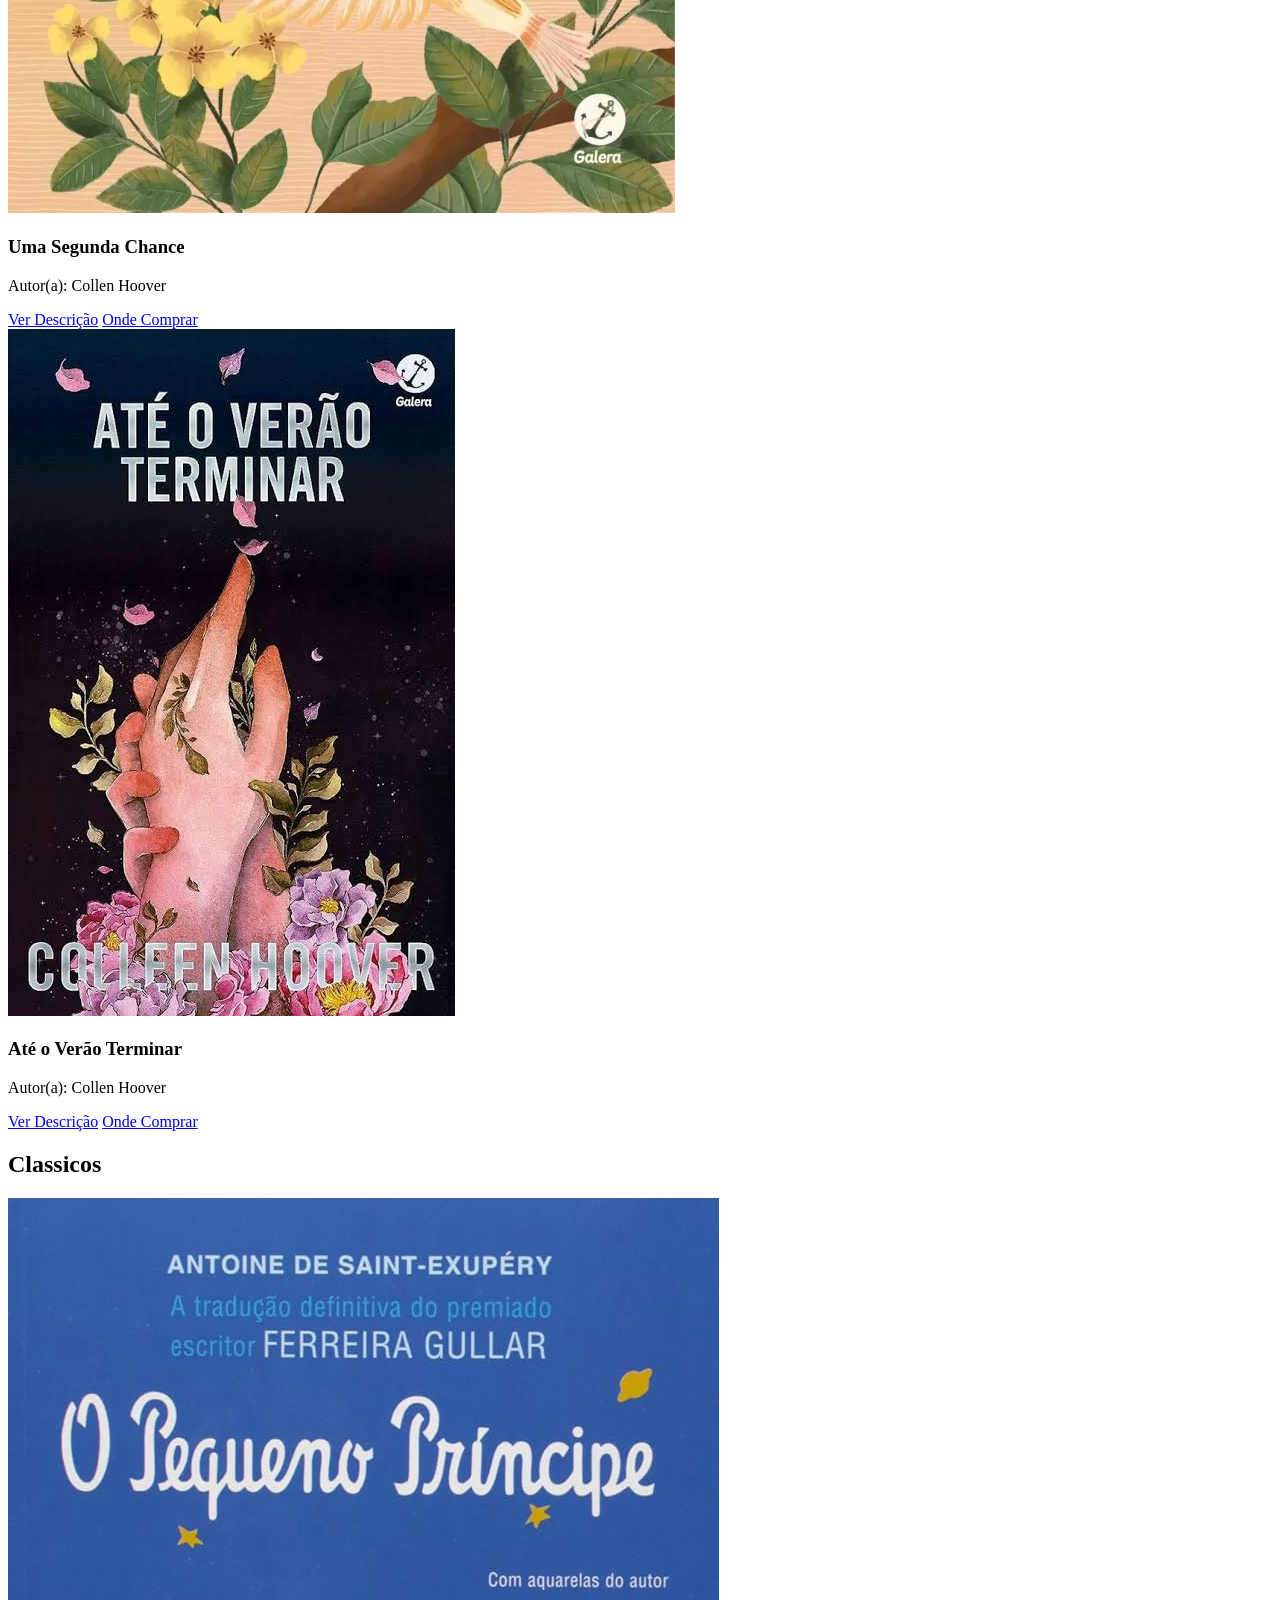
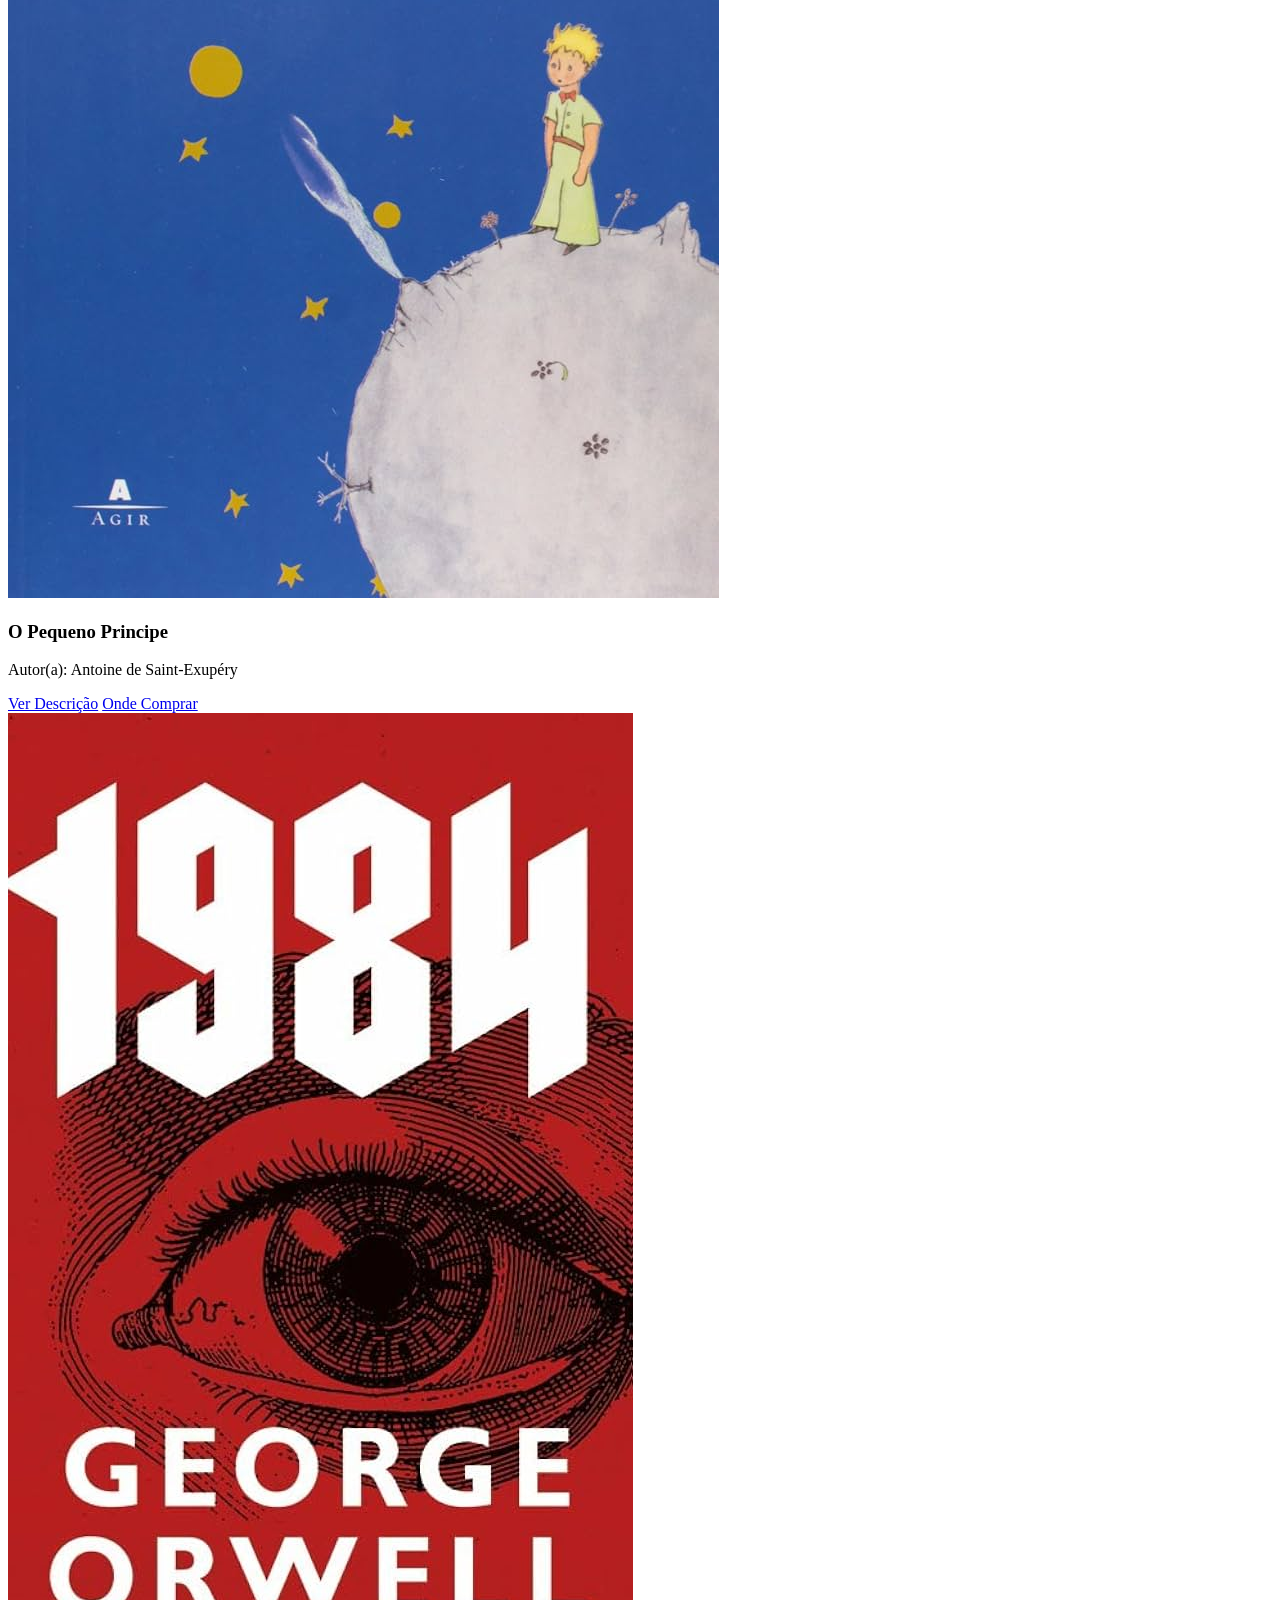
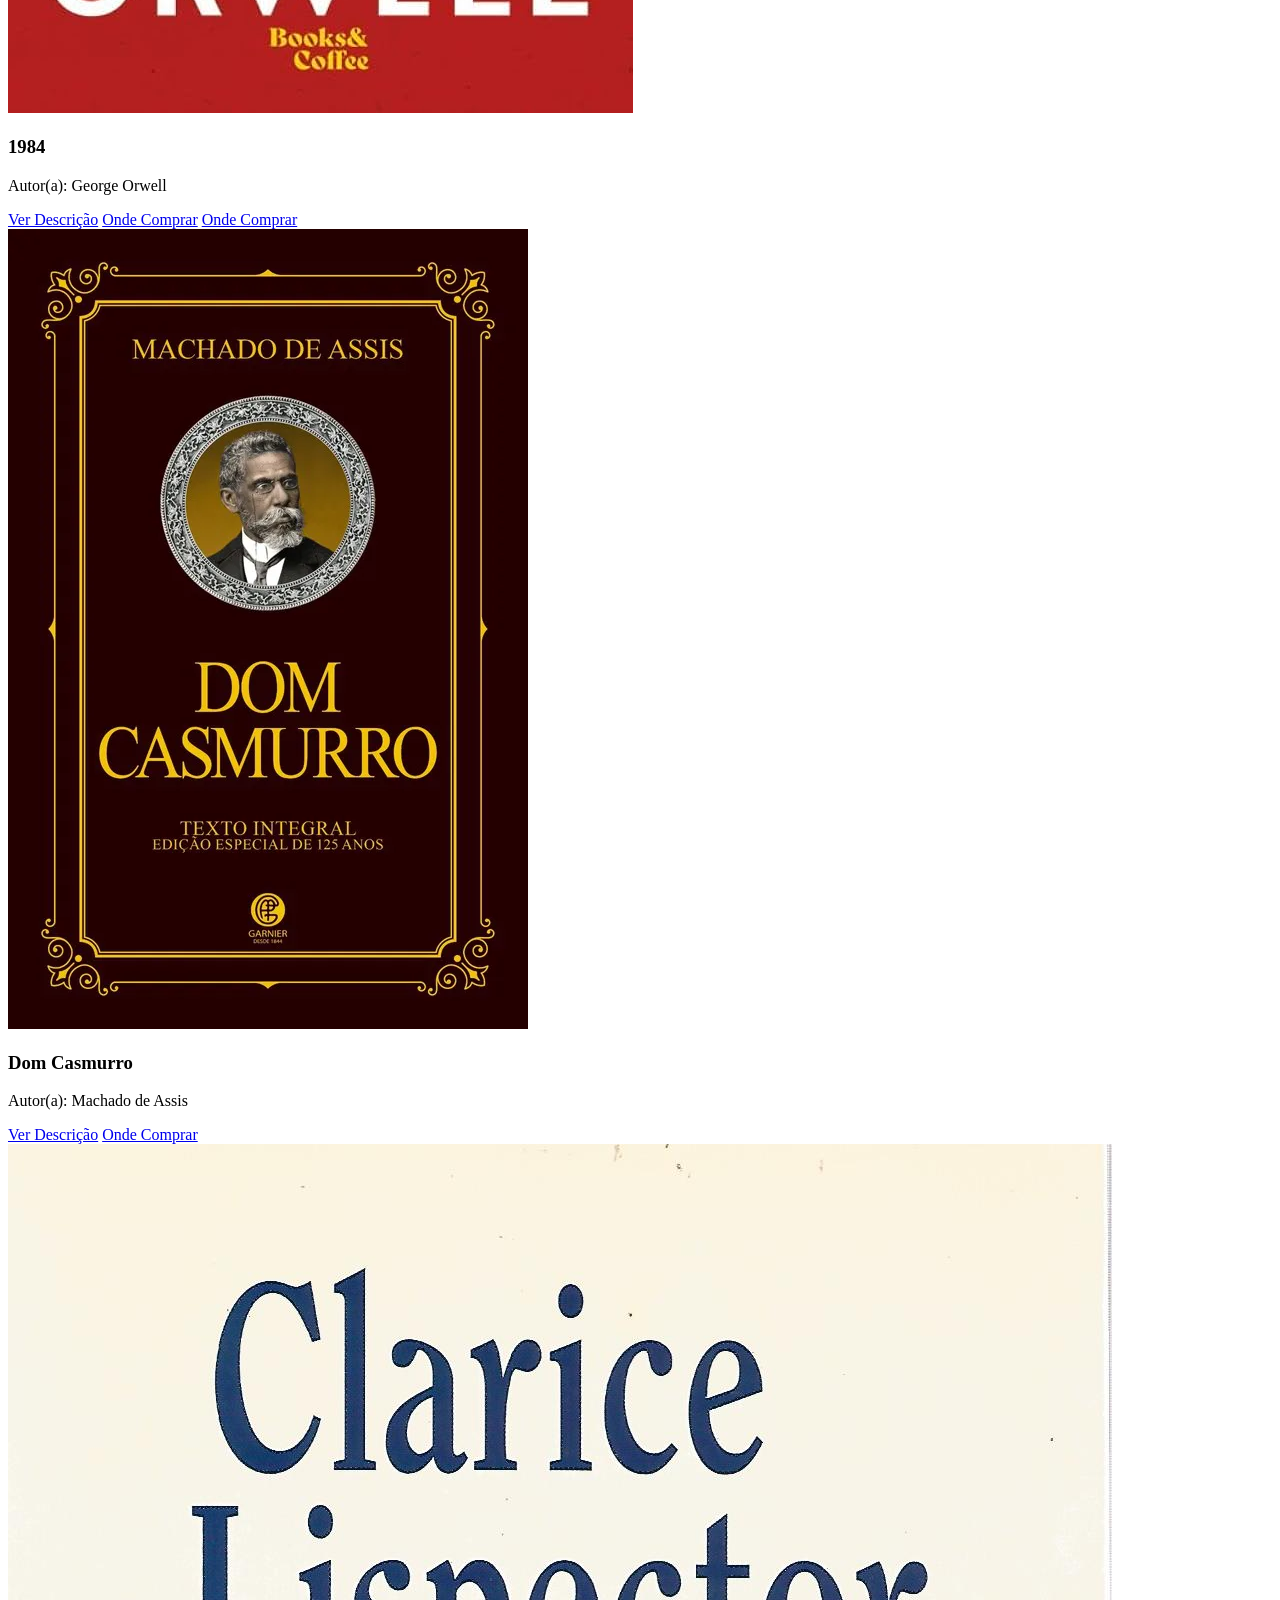
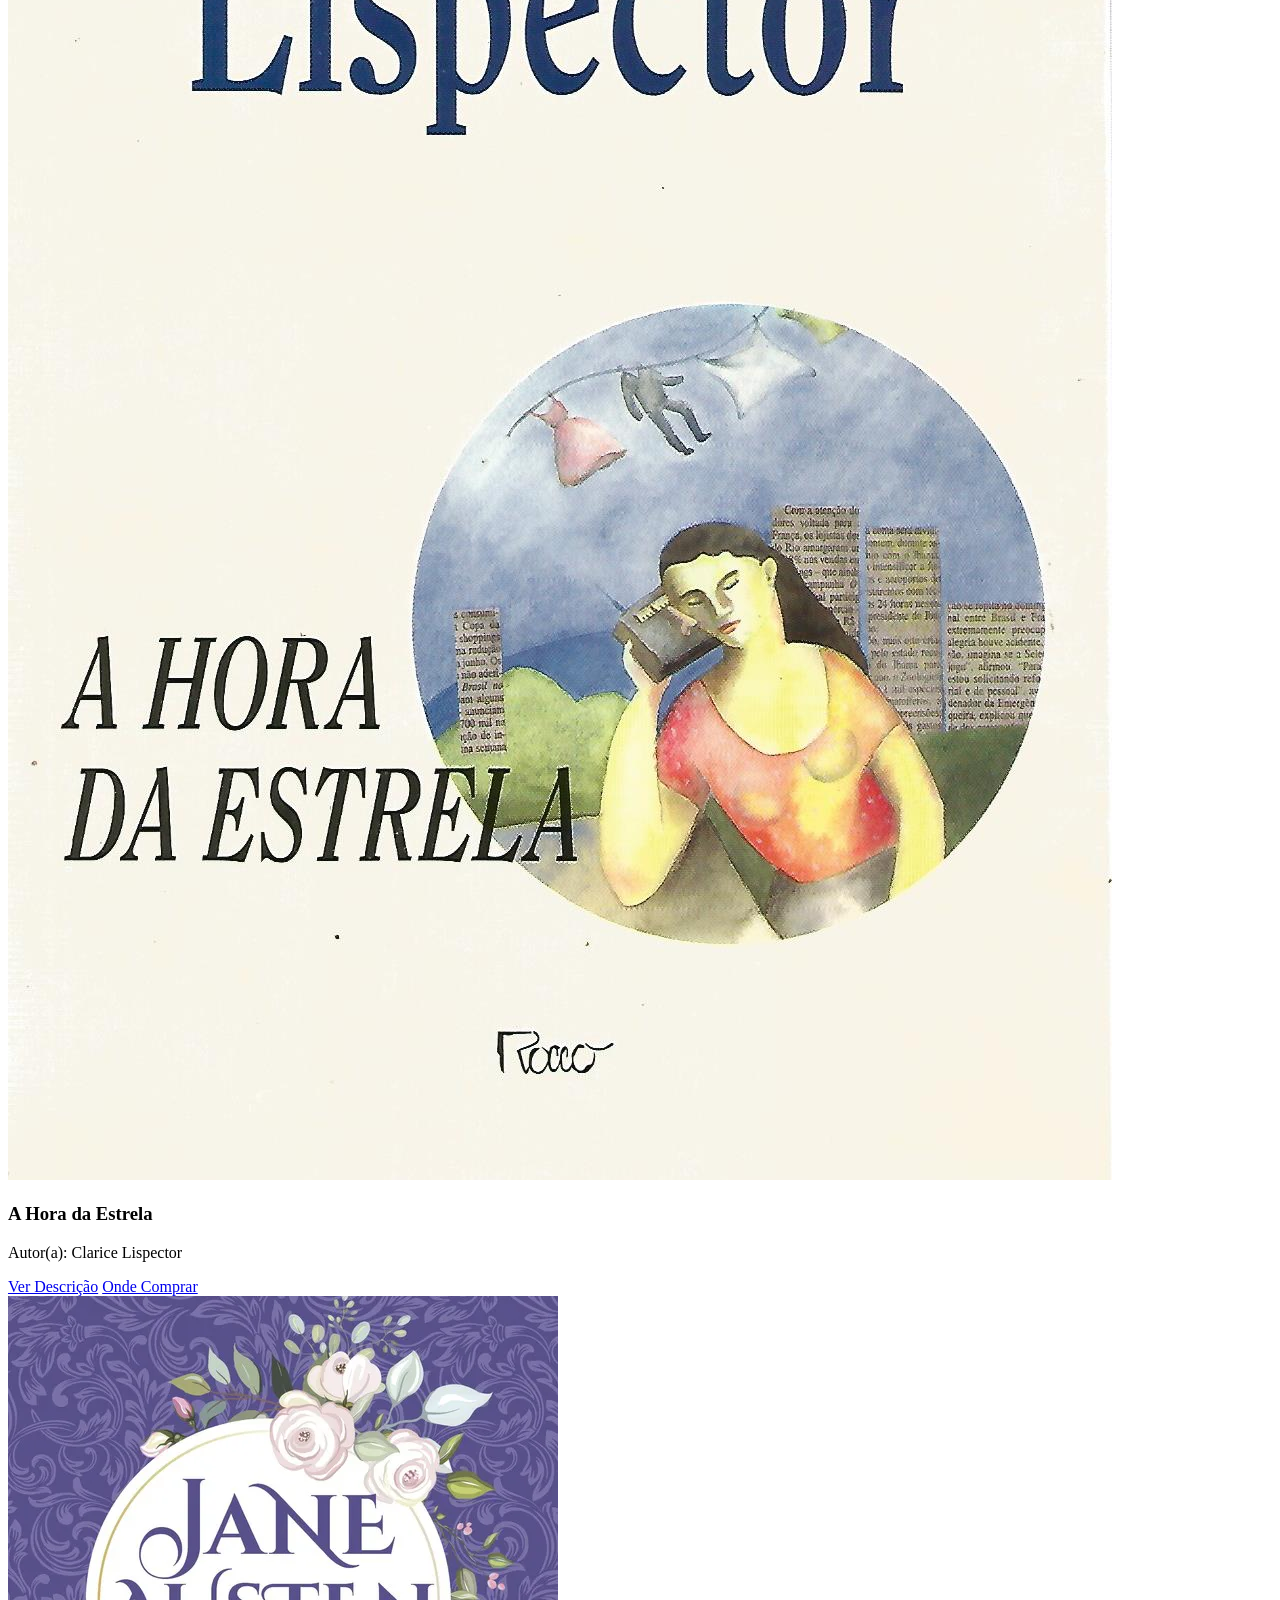
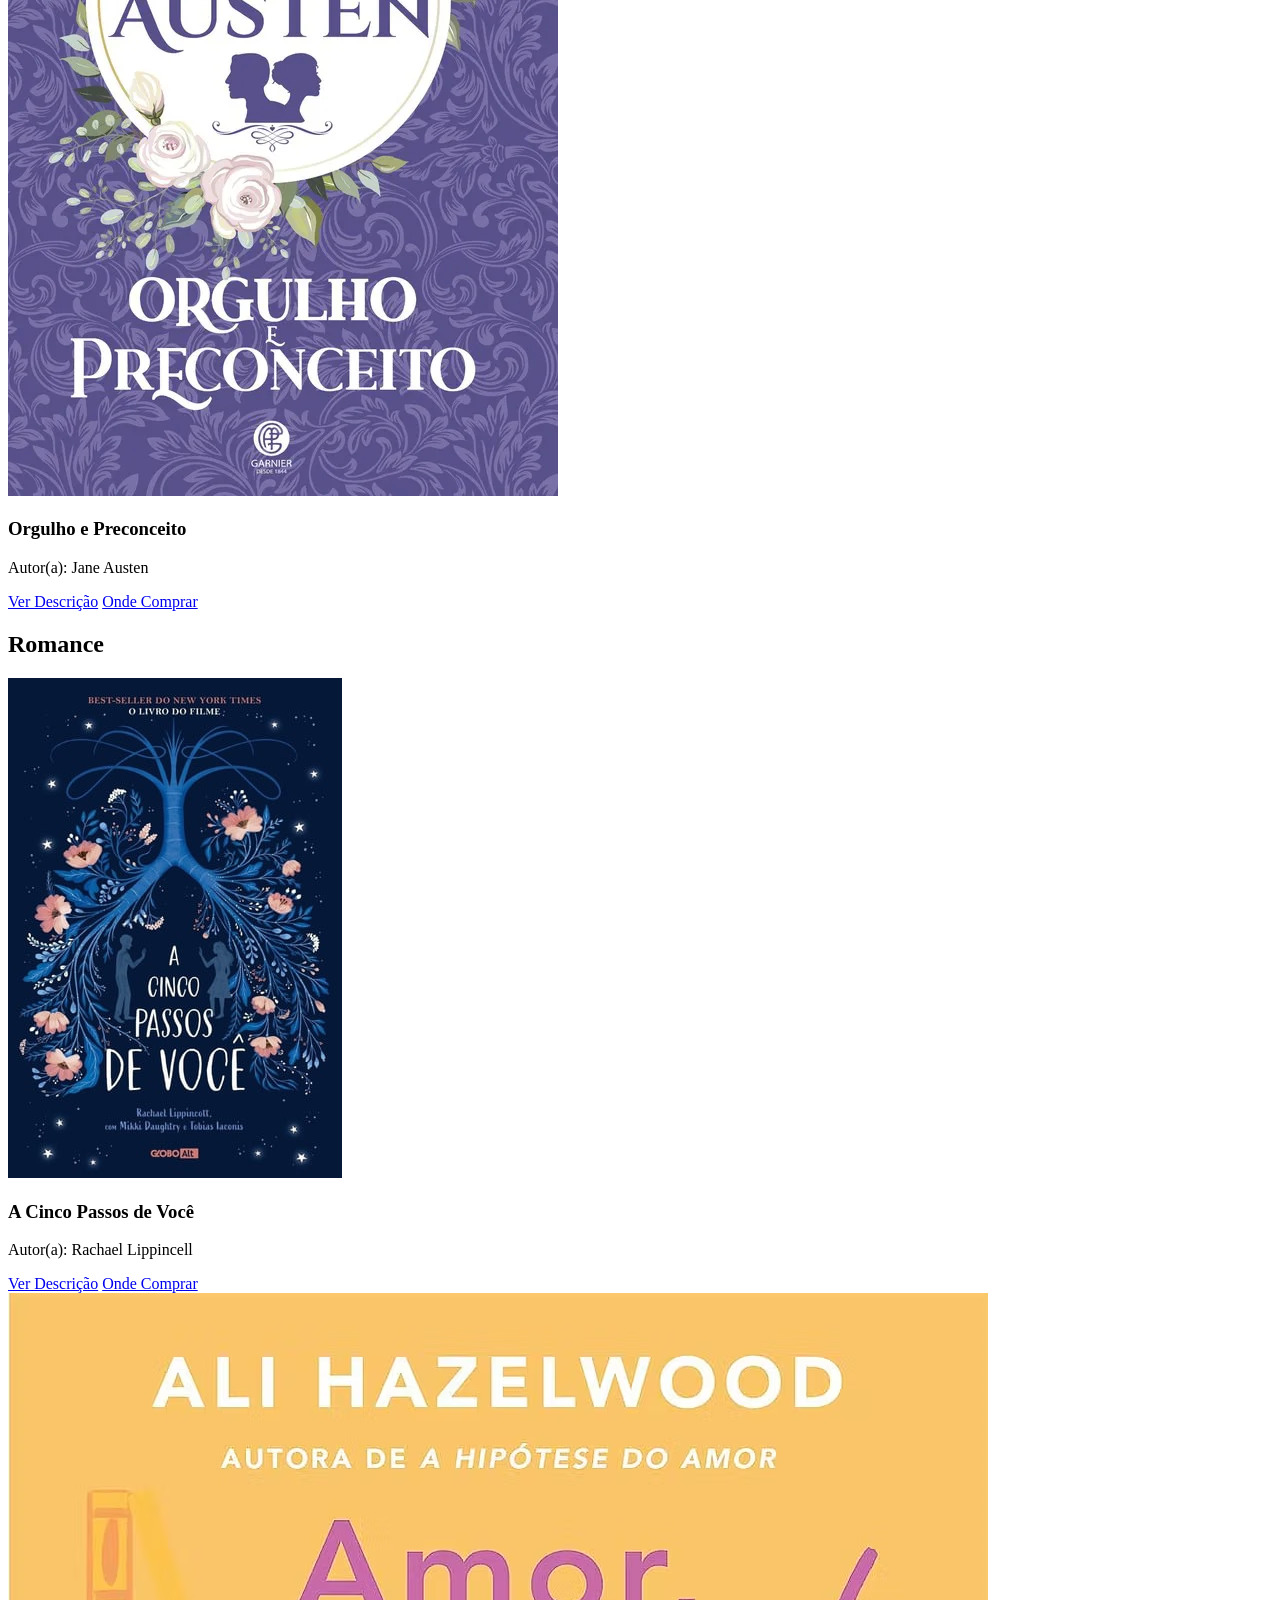
==== commit 0afd1fd9: "Add files via upload" ====
--- a/biblioteca/livros.html
+++ b/biblioteca/livros.html
@@ -7,263 +7,243 @@
     <link rel="stylesheet" href="css/livros.css">
 </head>
 <body>
-    <div class="container">
-        <h1>Acervo de livros</h1>
-        <p>Clique no livro abaixo para ler a sinopse e detalhes:</p>
-    <div class="categoria">
-        <h2>coleção da Collen Hoover</h2>
-    <div class="livro">
-        <img src="img/livro1.jpg" alt="livro">
-        <h3> É assim que acaba</h3>
-        <p>Autor(a): Collen Hoover</p>
-        <a href="detalhes.html#e assim que acaba" class="btn-detalhes">Ver Descrição</a>
-        <a href="https://www.amazon.com.br/" class="btn-comprar" target="_blank">Onde Comprar</a>
+
+            <div class="container">
+            <h1>Acervo de livros</h1>
+            <p>Clique no livro abaixo para ler a sinopse e detalhes:</p>
+            </div>
+    <div class="categoria1">
+        <div class="colecao">
+            <h2>Coleção da Collen Hoover</h2>
+
+            <div class="livro">
+                <img src="img/livro1.jpg" alt="livro">
+                <h3> É assim que acaba</h3>
+                <p>Autor(a): Collen Hoover</p>
+                <a href="detalhes.html#e assim que acaba" class="btn-detalhes">Ver Descrição</a>
+                <a href="https://www.amazon.com.br/" class="btn-comprar" target="_blank">Onde Comprar</a>
+            </div>
+
+            <div class="livro">
+                <img src="img/livro2.jpg" alt="livro">
+                <h3> É assim que começa</h3>
+                <p>Autor(a): Collen Hoover</p>
+                <a href="detalhes.html#e assim que comeca" class="btn-detalhes">Ver Descrição</a>
+                <a href="https://www.amazon.com.br/" class="btn-comprar" target="_blank">Onde Comprar</a>
+            </div>
+
+            <div class="livro">
+                <img src="img/livro3.jpg" alt="livro">
+                <h3> Verity</h3>
+                <p>Autor(a): Collen Hoover</p>
+                <a href="detalhes.html#verity" class="btn-detalhes">Ver Descrição</a>
+                <a href="https://www.amazon.com.br/" class="btn-comprar" target="_blank">Onde Comprar</a>
+            </div>
+
+            <div class="livro">
+                <img src="img/livro4.jpg" alt="livro">
+                <h3> Todas as suas (Im)Perfeições</h3>
+                <p>Autor(a): Collen Hoover</p>
+                <a href="detalhes.html#todas as suas imperfeicoes" class="btn-detalhes">Ver Descrição</a>
+                <a href="https://www.amazon.com.br/" class="btn-comprar" target="_blank">Onde Comprar</a>
+            </div>
+
+            <div class="livro">
+                <img src="img/livro5.jpg" alt="livro">
+                <h3> O Lado Feio do Amor</h3>
+                <p>Autor(a): Collen Hoover</p>
+                <a href="detalhes.html#o lado feio do amor" class="btn-detalhes">Ver Descrição</a>
+                <a href="https://www.amazon.com.br/" class="btn-comprar" target="_blank">Onde Comprar</a>
+            </div>
+
+            <div class="livro">
+                <img src="img/livro6.jpg" alt="livro">
+                <h3> Novembro, 9 </h3>
+                <p>Autor(a): Collen Hoover</p>
+                <a href="detalhes.html#novenbro 9 " class="btn-detalhes">Ver Descrição</a>
+                <a href="https://www.amazon.com.br/" class="btn-comprar" target="_blank">Onde Comprar</a>
+            </div>
+
+            <div class="livro">
+                <img src="img/livro7.jpg" alt="livro">
+                <h3> Uma Segunda Chance</h3>
+                <p>Autor(a): Collen Hoover</p>
+                <a href="detalhes.html#uma segunda chance" class="btn-detalhes">Ver Descrição</a>
+                <a href="https://www.amazon.com.br/" class="btn-comprar" target="_blank">Onde Comprar</a>
+            </div>
+
+            <div class="livro">
+                <img src="img/livro8.jpg" alt="livro">
+                <h3> Até o Verão Terminar</h3>
+                <p>Autor(a): Collen Hoover</p>
+                <a href="detalhes.html#ate o verao terminar" class="btn-detalhes">Ver Descrição</a>
+                <a href="https://www.amazon.com.br/" class="btn-comprar" target="_blank">Onde Comprar</a>
+            </div>
+        </div>      
     </div>
 
-    <div class="livro">
-        <img src="img/livro2.jpg" alt="livro">
-        <h3> É assim que começa</h3>
-        <p>Autor(a): Collen Hoover</p>
-        <a href="detalhes.html#e assim que comeca" class="btn-detalhes">Ver Descrição</a>
-        <a href="https://www.amazon.com.br/" class="btn-comprar" target="_blank">Onde Comprar</a>
+
+
+    
+    <div class="categoria2">
+        <div class="colecao">
+            <h2>Classicos</h2>
+
+            <div class="livro">
+                <img src="img/classicos 6.jpg" alt="Eudora">
+                <h3> O Pequeno Principe</h3>
+                <p>Autor(a): Antoine de Saint-Exupéry</p>
+                <a href="detalhes.html#o pequeno principe" class="btn-detalhes">Ver Descrição</a>
+                <a href="https://www.amazon.com.br/" class="btn-comprar" target="_blank">Onde Comprar</a>
+            </div>
+
+        
+            <div class="livro">
+                <img src="img/classicos 2.jpg" alt="Eudora">
+                <h3>1984</h3>
+                <p>Autor(a): George Orwell</p>
+                <a href="detalhes.html#1984" class="btn-detalhes">Ver Descrição</a>
+                <a href="https://www.amazon.com.br/" class="btn-comprar" target="_blank">Onde Comprar</a>
+                <a href="https://www.amazon.com.br/" class="btn-comprar" target="_blank">Onde Comprar</a>
+            </div>
+
+        
+            <div class="livro">
+                <img src="img/classicos 3.jpg" alt="Eudora">
+                <h3> Dom Casmurro</h3>
+                <p>Autor(a): Machado de Assis</p>
+                <a href="detalhes.html#dom casmurro" class="btn-detalhes">Ver Descrição</a>
+                <a href="https://www.amazon.com.br/" class="btn-comprar" target="_blank">Onde Comprar</a>
+            </div>
+
+        
+            <div class="livro">
+                <img src="img/classicos 4.jpg" alt="Eudora">
+                <h3> A Hora da Estrela</h3>
+                <p>Autor(a): Clarice Lispector</p>
+                <a href="detalhes.html#a hora da estrela" class="btn-detalhes">Ver Descrição</a>
+                <a href="https://www.amazon.com.br/" class="btn-comprar" target="_blank">Onde Comprar</a>
+            </div>
+        
+
+            <div class="livro">
+                <img src="img/classicos 5.jpg" alt="Eudora">
+                <h3> Orgulho e Preconceito</h3>
+                <p>Autor(a): Jane Austen</p>
+                <a href="detalhes.html#orgulho e preconceito " class="btn-detalhes">Ver Descrição</a>
+                <a href="https://www.amazon.com.br/" class="btn-comprar" target="_blank">Onde Comprar</a>
+            </div> 
+        </div>
     </div>
 
-    <div class="livro">
-        <img src="img/livro3.jpg" alt="livro">
-        <h3> Verity</h3>
-        <p>Autor(a): Collen Hoover</p>
-        <a href="detalhes.html#verity" class="btn-detalhes">Ver Descrição</a>
-        <a href="https://www.amazon.com.br/" class="btn-comprar" target="_blank">Onde Comprar</a>
+    <div class="categoria3">
+        <div class="colecao">
+            <h2>Romance</h2>
+
+            <div class="livro">
+                <img src="img/romance 1.jpg" alt="Eudora">
+                <h3>A Cinco Passos de Você</h3>
+                <p>Autor(a): Rachael Lippincell</p>
+                <a href="detalhes.html#a cinco passos de voce " class="btn-detalhes">Ver Descrição</a>
+                <a href="https://www.amazon.com.br/" class="btn-comprar" target="_blank">Onde Comprar</a>
+            </div>
+
+            <div class="livro">
+                <img src="img/romance 2.jpg" alt="Eudora">
+                <h3>Amor, Teoricamente</h3>
+                <p>Autor(a): Ali Hazelwood</p>
+                <a href="detalhes.html#amor teoricamente" class="btn-detalhes">Ver Descrição</a>
+                <a href="https://www.amazon.com.br/" class="btn-comprar" target="_blank">Onde Comprar</a>
+            </div>
+            
+            <div class="livro">
+                <img src="img/romance 3.jpg" alt="Eudora">
+                <h3>A Hipótese do Amor</h3>
+                <p>Autor(a): Ali Hazelwood</p>
+                <a href="detalhes.html# a hipotese do amor " class="btn-detalhes">Ver Descrição</a>
+                <a href="https://www.amazon.com.br/" class="btn-comprar" target="_blank">Onde Comprar</a>
+            </div>
+
+            <div class="livro">
+                <img src="img/romance 4.jpg" alt="Eudora">
+                <h3>A Razão do Amor</h3>
+                <p>Autor(a): Ali Hazelwood</p>
+                <a href="detalhes.html# a razao do amor " class="btn-detalhes">Ver Descrição</a>
+                <a href="https://www.amazon.com.br/" class="btn-comprar" target="_blank">Onde Comprar</a>
+            </div>
+
+            <div class="livro">
+                <img src="img/romance 5.jpg" alt="Eudora">
+                <h3>Como eu era antes de você</h3>
+                <p>Autor(a): Jojo Moyes</p>
+                <a href="detalhes.html# como eu era antes de voce" class="btn-detalhes">Ver Descrição</a>
+                <a href="https://www.amazon.com.br/" class="btn-comprar" target="_blank">Onde Comprar</a>
+            </div>
+
+            <div class="livro">
+                <img src="img/romance 6.jpg" alt="Eudora">
+                <h3> Quebrando o gelo</h3>
+                <p>Autor(a): Hannah Grace</p>
+                <a href="detalhes.html#quebrando o gelo " class="btn-detalhes">Ver Descrição</a>
+                <a href="https://www.amazon.com.br/" class="btn-comprar" target="_blank">Onde Comprar</a>
+            </div>
+        </div>
     </div>
 
-    <div class="livro">
-        <img src="img/livro4.jpg" alt="livro">
-        <h3> Todas as suas (Im)Perfeições</h3>
-        <p>Autor(a): Collen Hoover</p>
-        <a href="detalhes.html#todas as suas imperfeicoes" class="btn-detalhes">Ver Descrição</a>
-        <a href="https://www.amazon.com.br/" class="btn-comprar" target="_blank">Onde Comprar</a>
-    </div>
-
-    <div class="livro">
-        <img src="img/livro5.jpg" alt="livro">
-        <h3> O Lado Feio do Amor</h3>
-        <p>Autor(a): Collen Hoover</p>
-        <a href="detalhes.html#o lado feio do amor" class="btn-detalhes">Ver Descrição</a>
-        <a href="https://www.amazon.com.br/" class="btn-comprar" target="_blank">Onde Comprar</a>
-    </div>
-
-    <div class="livro">
-        <img src="img/livro6.jpg" alt="livro">
-        <h3> Novembro, 9 </h3>
-        <p>Autor(a): Collen Hoover</p>
-        <a href="detalhes.html#novenbro 9 " class="btn-detalhes">Ver Descrição</a>
-        <a href="https://www.amazon.com.br/" class="btn-comprar" target="_blank">Onde Comprar</a>
-    </div>
-
-    <div class="livro">
-        <img src="img/livro7.jpg" alt="livro">
-        <h3> Uma Segunda Chance</h3>
-        <p>Autor(a): Collen Hoover</p>
-        <a href="detalhes.html#uma segunda chance" class="btn-detalhes">Ver Descrição</a>
-        <a href="https://www.amazon.com.br/" class="btn-comprar" target="_blank">Onde Comprar</a>
-    </div>
-
-    <div class="livro">
-        <img src="img/livro8.jpg" alt="livro">
-        <h3> Até o Verão Terminar</h3>
-        <p>Autor(a): Collen Hoover</p>
-        <a href="detalhes.html#ate o verao terminar" class="btn-detalhes">Ver Descrição</a>
-        <a href="https://www.amazon.com.br/" class="btn-comprar" target="_blank">Onde Comprar</a>
-    </div>
-    </div>
-
-    <div class="categoria">
-        <h2>Classicos</h2>
-    
-
-    <div class="livro">
-        <img src="img/classicos .jpg" alt="Eudora">
-        <h3> O Pequeno Principe</h3>
-        <p>Autor(a): Antoine de Saint-Exupéry</p>
-        <a href="detalhes.html#o pequeno principe" class="btn-detalhes">Ver Descrição</a>
-        <a href="https://www.amazon.com.br/" class="btn-comprar" target="_blank">Onde Comprar</a>
-    </div>
-
-    
-    <div class="livro">
-        <img src="img/classicos 2.jpg" alt="Eudora">
-        <h3>1984</h3>
-        <p>Autor(a): George Orwell</p>
-        <a href="detalhes.html#1984" class="btn-detalhes">Ver Descrição</a>
-        <a href="https://www.amazon.com.br/" class="btn-comprar" target="_blank">Onde Comprar</a>
-        <a href="https://www.amazon.com.br/" class="btn-comprar" target="_blank">Onde Comprar</a>
-    </div>
-
-    
-    <div class="livro">
-        <img src="img/classicos 3.jpg" alt="Eudora">
-        <h3> Dom Casmurro</h3>
-        <p>Autor(a): Machado de Assis</p>
-        <a href="detalhes.html#dom casmurro" class="btn-detalhes">Ver Descrição</a>
-        <a href="https://www.amazon.com.br/" class="btn-comprar" target="_blank">Onde Comprar</a>
-    </div>
-
-    
-    <div class="livro">
-        <img src="img/classicos 4.jpg" alt="Eudora">
-        <h3> A Hora da Estrela</h3>
-        <p>Autor(a): Clarice Lispector</p>
-        <a href="detalhes.html#a hora da estrela" class="btn-detalhes">Ver Descrição</a>
-        <a href="https://www.amazon.com.br/" class="btn-comprar" target="_blank">Onde Comprar</a>
-    </div>
-    
-
-    <div class="livro">
-        <img src="img/classicos 5.jpg" alt="Eudora">
-        <h3> Orgulho e Preconceito</h3>
-        <p>Autor(a): Jane Austen</p>
-        <a href="detalhes.html#orgulho e preconceito " class="btn-detalhes">Ver Descrição</a>
-        <a href="https://www.amazon.com.br/" class="btn-comprar" target="_blank">Onde Comprar</a>
-    </div>
-    </div>
-
-    <div class="categoria">
-        <h2>Romance</h2>
-
-    <div class="livro">
-        <img src="img/romance 1.jpg" alt="Eudora">
-        <h3>A Cinco Passos de Você</h3>
-        <p>Autor(a): Rachael Lippincell</p>
-        <a href="detalhes.html#a cinco passos de voce " class="btn-detalhes">Ver Descrição</a>
-        <a href="https://www.amazon.com.br/" class="btn-comprar" target="_blank">Onde Comprar</a>
-    </div>
-
-     <div class="livro">
-        <img src="img/romance 2.jpg" alt="Eudora">
-        <h3>Amor, Teoricamente</h3>
-        <p>Autor(a): Ali Hazelwood</p>
-        <a href="detalhes.html#amor teoricamente" class="btn-detalhes">Ver Descrição</a>
-        <a href="https://www.amazon.com.br/" class="btn-comprar" target="_blank">Onde Comprar</a>
-    </div>
-    
-     <div class="livro">
-        <img src="img/romance 3.jpg" alt="Eudora">
-        <h3>A Hipótese do Amor</h3>
-        <p>Autor(a): Ali Hazelwood</p>
-        <a href="detalhes.html# a hipotese do amor " class="btn-detalhes">Ver Descrição</a>
-        <a href="https://www.amazon.com.br/" class="btn-comprar" target="_blank">Onde Comprar</a>
-    </div>
-
-  <div class="livro">
-        <img src="img/romance 4.jpg" alt="Eudora">
-        <h3>A Razão do Amor</h3>
-        <p>Autor(a): Ali Hazelwood</p>
-        <a href="detalhes.html# a razao do amor " class="btn-detalhes">Ver Descrição</a>
-        <a href="https://www.amazon.com.br/" class="btn-comprar" target="_blank">Onde Comprar</a>
-    </div>
-
-  <div class="livro">
-        <img src="img/romance 5.jpg" alt="Eudora">
-        <h3>Como eu era antes de você</h3>
-        <p>Autor(a): Jojo Moyes</p>
-        <a href="detalhes.html# como eu era antes de voce" class="btn-detalhes">Ver Descrição</a>
-        <a href="https://www.amazon.com.br/" class="btn-comprar" target="_blank">Onde Comprar</a>
-    </div>
-
-  <div class="livro">
-        <img src="img/romance 6.jpg" alt="Eudora">
-        <h3> Quebrando o gelo</h3>
-        <p>Autor(a): Hannah Grace</p>
-        <a href="detalhes.html#quebrando o gelo " class="btn-detalhes">Ver Descrição</a>
-        <a href="https://www.amazon.com.br/" class="btn-comprar" target="_blank">Onde Comprar</a>
-    </div>
-    </div>
-
-     <div class="categoria">
-        <h2>Suspense</h2>
-    
-
-    <div class="livro">
-        <img src="img/suspense 1.jpg" alt="Eudora">
-        <h3> IT A coisa </h3>
-        <p>Autor(a): Stephen king</p>
-        <a href="detalhes.html#it a coisa " class="btn-detalhes">Ver Descrição</a>
-        <a href="https://www.amazon.com.br/" class="btn-comprar" target="_blank">Onde Comprar</a>
-    </div>
-
-     <div class="livro">
-        <img src="img/suspense 2.jpg" alt="Eudora">
-        <h3> A Garota do lago</h3>
-        <p>Autor(a): Charlie Donlea</p>
-        <a href="detalhes.html#a garota do lago" class="btn-detalhes">Ver Descrição</a>
-        <a href="https://www.amazon.com.br/" class="btn-comprar" target="_blank">Onde Comprar</a>
-    </div>
-
-     <div class="livro">
-        <img src="img/suspense 3.jpg" alt="Eudora">
-        <h3>O Exorcista </h3>
-        <p>Autor(a): William Peter Blatty</p>
-        <a href="detalhes.html#o exorcista" class="btn-detalhes">Ver Descrição</a>
-        <a href="https://www.amazon.com.br/" class="btn-comprar" target="_blank">Onde Comprar</a>
-    </div>
-
-     <div class="livro">
-        <img src="img/suspense 4.jpg" alt="Eudora">
-        <h3> Assombrando Adeline</h3>
-        <p>Autor(a): H. D. Carlton</p>
-        <a href="detalhes.html#assombrando adeline" class="btn-detalhes">Ver Descrição</a>
-        <a href="https://www.amazon.com.br/" class="btn-comprar" target="_blank">Onde Comprar</a>
-    </div>
-
-
-    <div class="livro">
-        <img src="img/suspense 5.jpg" alt="Eudora">
-        <h3> A vila dos Pecados </h3>
-        <p>Autor(a): Soraya Abuchaim</p>
-        <a href="detalhes.html#a vila doa pecados" class="btn-detalhes">Ver Descrição</a>
-        <a href="https://www.amazon.com.br/" class="btn-comprar" target="_blank">Onde Comprar</a>
-    </div>
-
-
-    <div class="livro">
-        <img src="img/suspense 6.jpg" alt="Eudora">
-        <h3> O Massacre da Familia Hope</h3>
-        <p>Autor(a): Riley Sager</p>
-        <a href="detalhes.html#o massacre da familia hope" class="btn-detalhes">Ver Descrição</a>]
-        <a href="https://www.amazon.com.br/" class="btn-comprar" target="_blank">Onde Comprar</a>
-    </div>
+     <div class="categoria4">
+        <div class="colecao">
+            <h2>Suspense</h2>
+            <div class="livro">
+                <img src="img/suspense 1.jpg" alt="Eudora">
+                <h3> IT A coisa </h3>
+                <p>Autor(a): Stephen king</p>
+                <a href="detalhes.html#it a coisa " class="btn-detalhes">Ver Descrição</a>
+                <a href="https://www.amazon.com.br/" class="btn-comprar" target="_blank">Onde Comprar</a>
+            </div>
+
+            <div class="livro">
+                <img src="img/suspense 2.jpg" alt="Eudora">
+                <h3> A Garota do lago</h3>
+                <p>Autor(a): Charlie Donlea</p>
+                <a href="detalhes.html#a garota do lago" class="btn-detalhes">Ver Descrição</a>
+                <a href="https://www.amazon.com.br/" class="btn-comprar" target="_blank">Onde Comprar</a>
+            </div>
+
+            <div class="livro">
+                <img src="img/suspense 3.jpg" alt="Eudora">
+                <h3>O Exorcista </h3>
+                <p>Autor(a): William Peter Blatty</p>
+                <a href="detalhes.html#o exorcista" class="btn-detalhes">Ver Descrição</a>
+                <a href="https://www.amazon.com.br/" class="btn-comprar" target="_blank">Onde Comprar</a>
+            </div>
+
+            <div class="livro">
+                <img src="img/suspense 4.jpg" alt="Eudora">
+                <h3> Assombrando Adeline</h3>
+                <p>Autor(a): H. D. Carlton</p>
+                <a href="detalhes.html#assombrando adeline" class="btn-detalhes">Ver Descrição</a>
+                <a href="https://www.amazon.com.br/" class="btn-comprar" target="_blank">Onde Comprar</a>
+            </div>
+
+
+            <div class="livro">
+                <img src="img/suspense 5.jpg" alt="Eudora">
+                <h3> A vila dos Pecados </h3>
+                <p>Autor(a): Soraya Abuchaim</p>
+                <a href="detalhes.html#a vila doa pecados" class="btn-detalhes">Ver Descrição</a>
+                <a href="https://www.amazon.com.br/" class="btn-comprar" target="_blank">Onde Comprar</a>
+            </div>
+
+
+            <div class="livro">
+                <img src="img/suspense 6.jpg" alt="Eudora">
+                <h3> O Massacre da Familia Hope</h3>
+                <p>Autor(a): Riley Sager</p>
+                <a href="detalhes.html#o massacre da familia hope" class="btn-detalhes">Ver Descrição</a>
+                <a href="https://www.amazon.com.br/" class="btn-comprar" target="_blank">Onde Comprar</a>
+            </div>
+        </div>
      </div>
-
-
-
-
-
-
-
-
-
-
-
-
-
-
-
-
-
-
-
-
-
-
-
-
-
-
-
-
-
-
-    </div>
-    
+            
 </body>
 </html>
